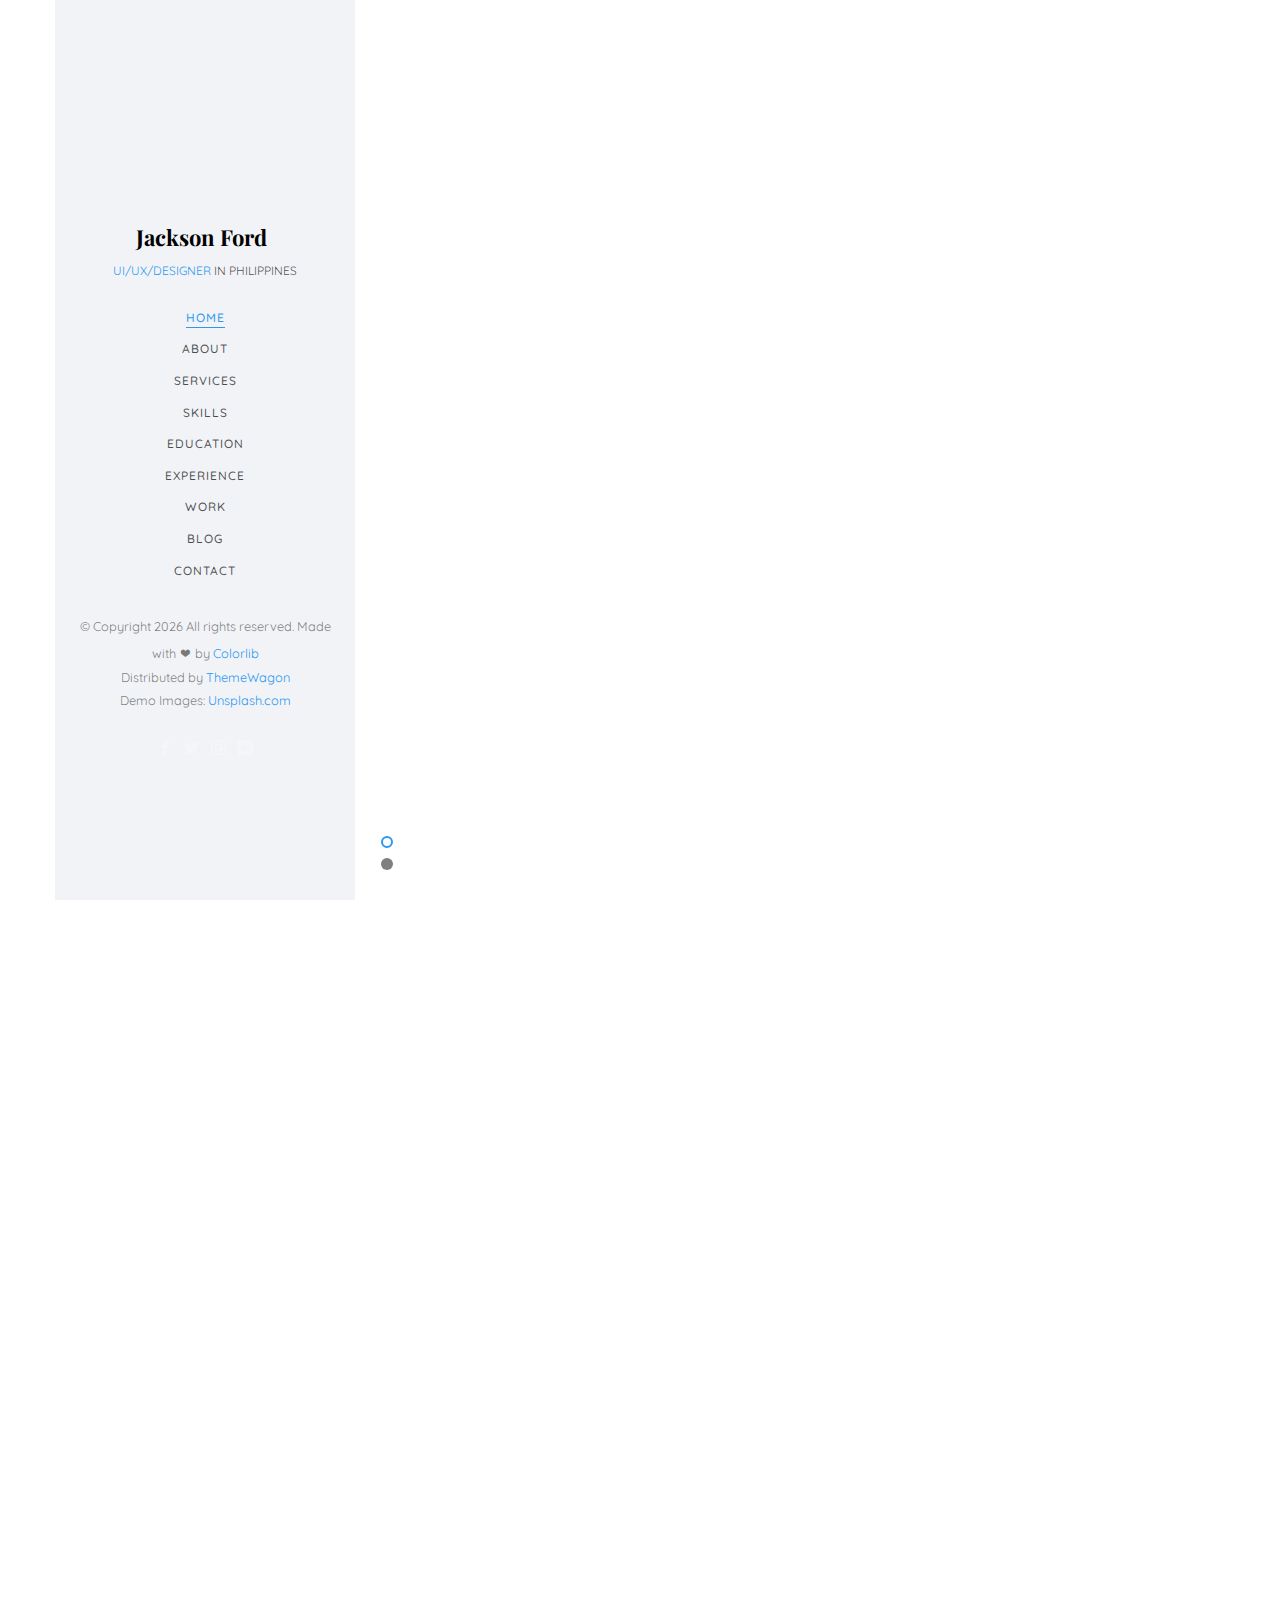
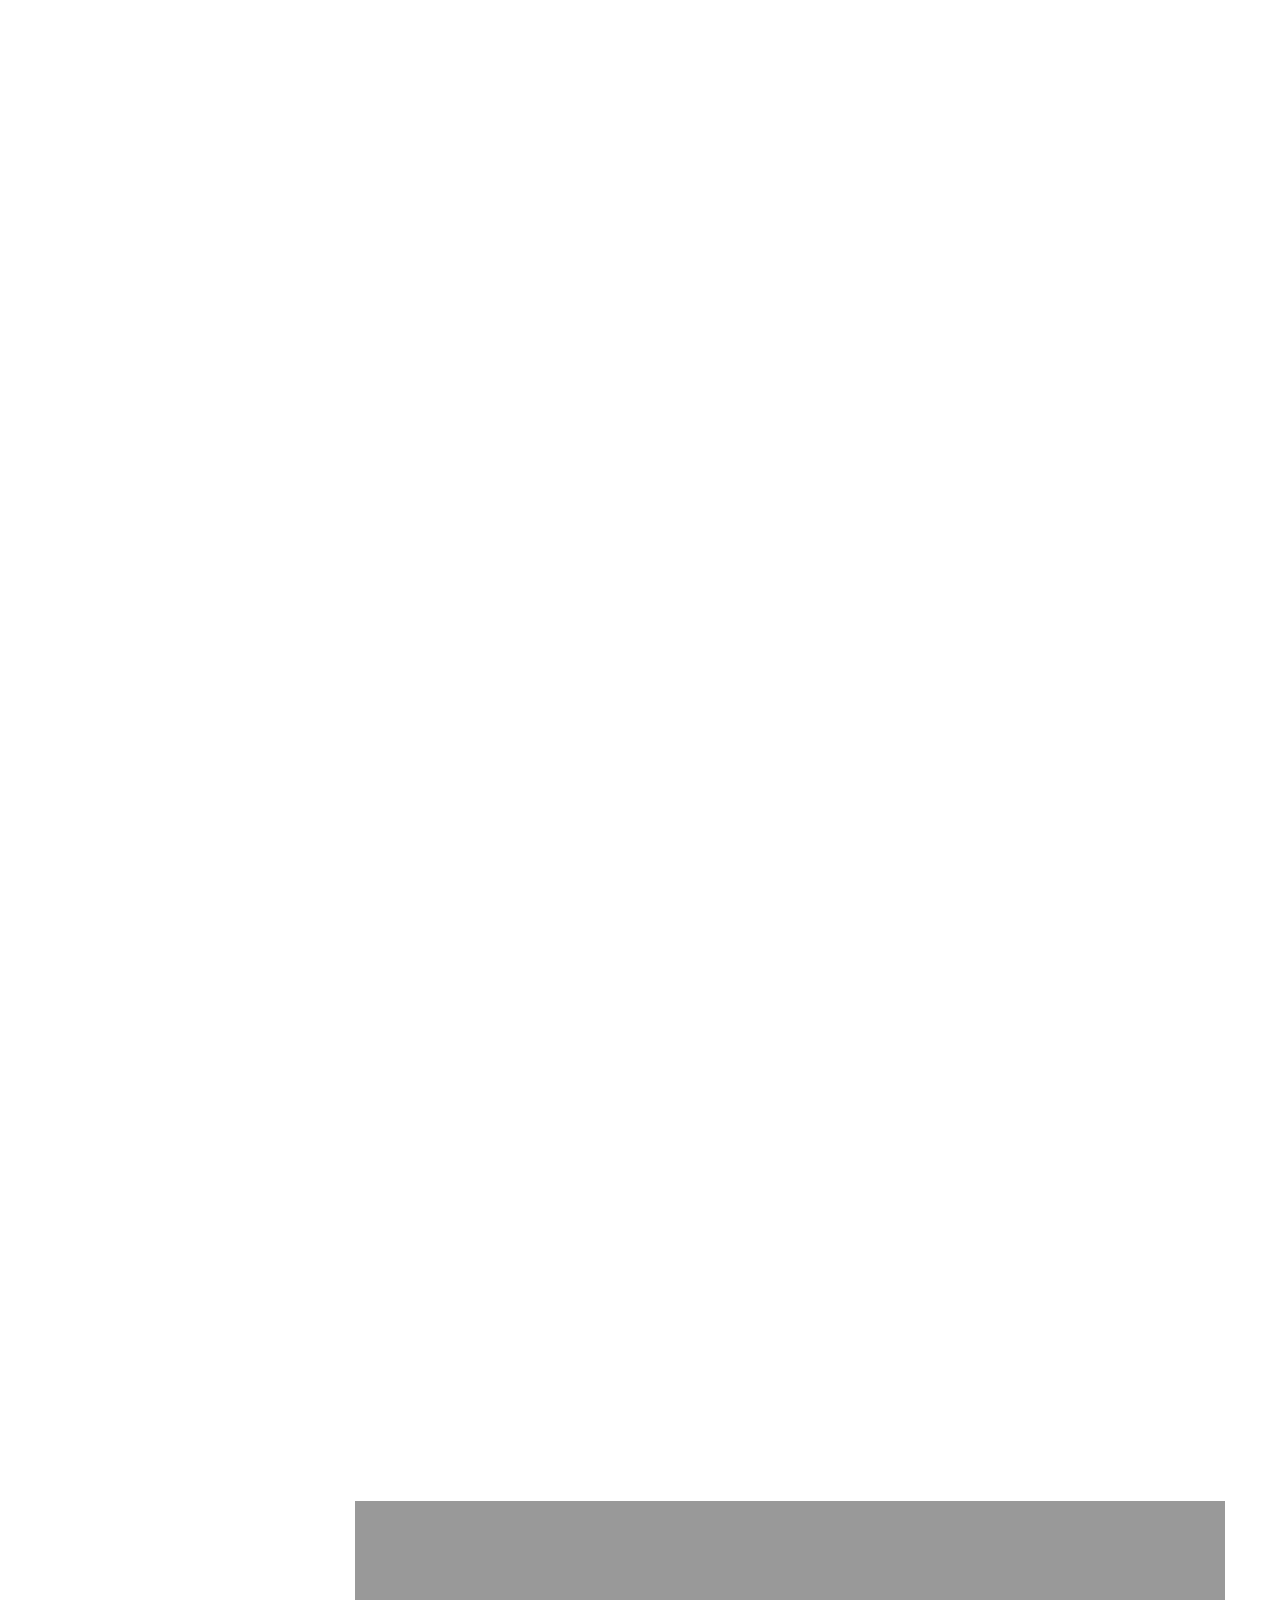
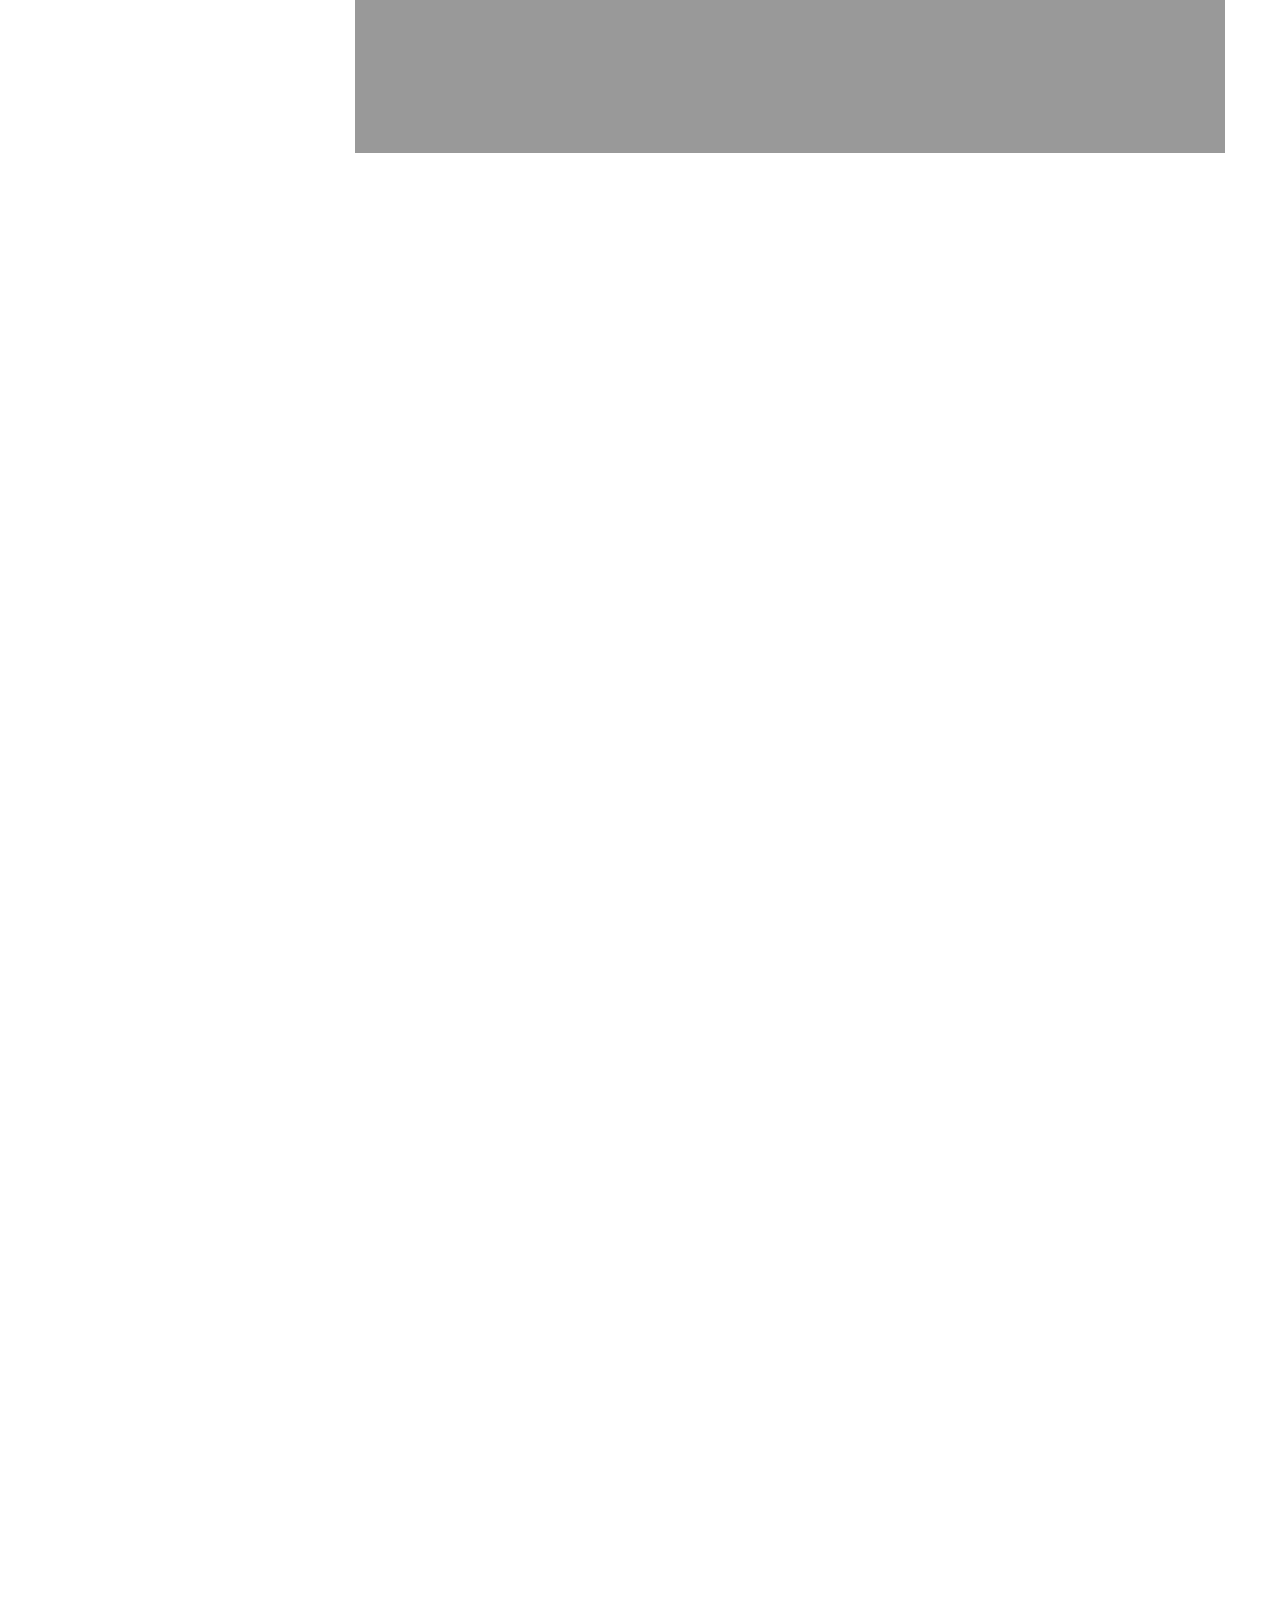
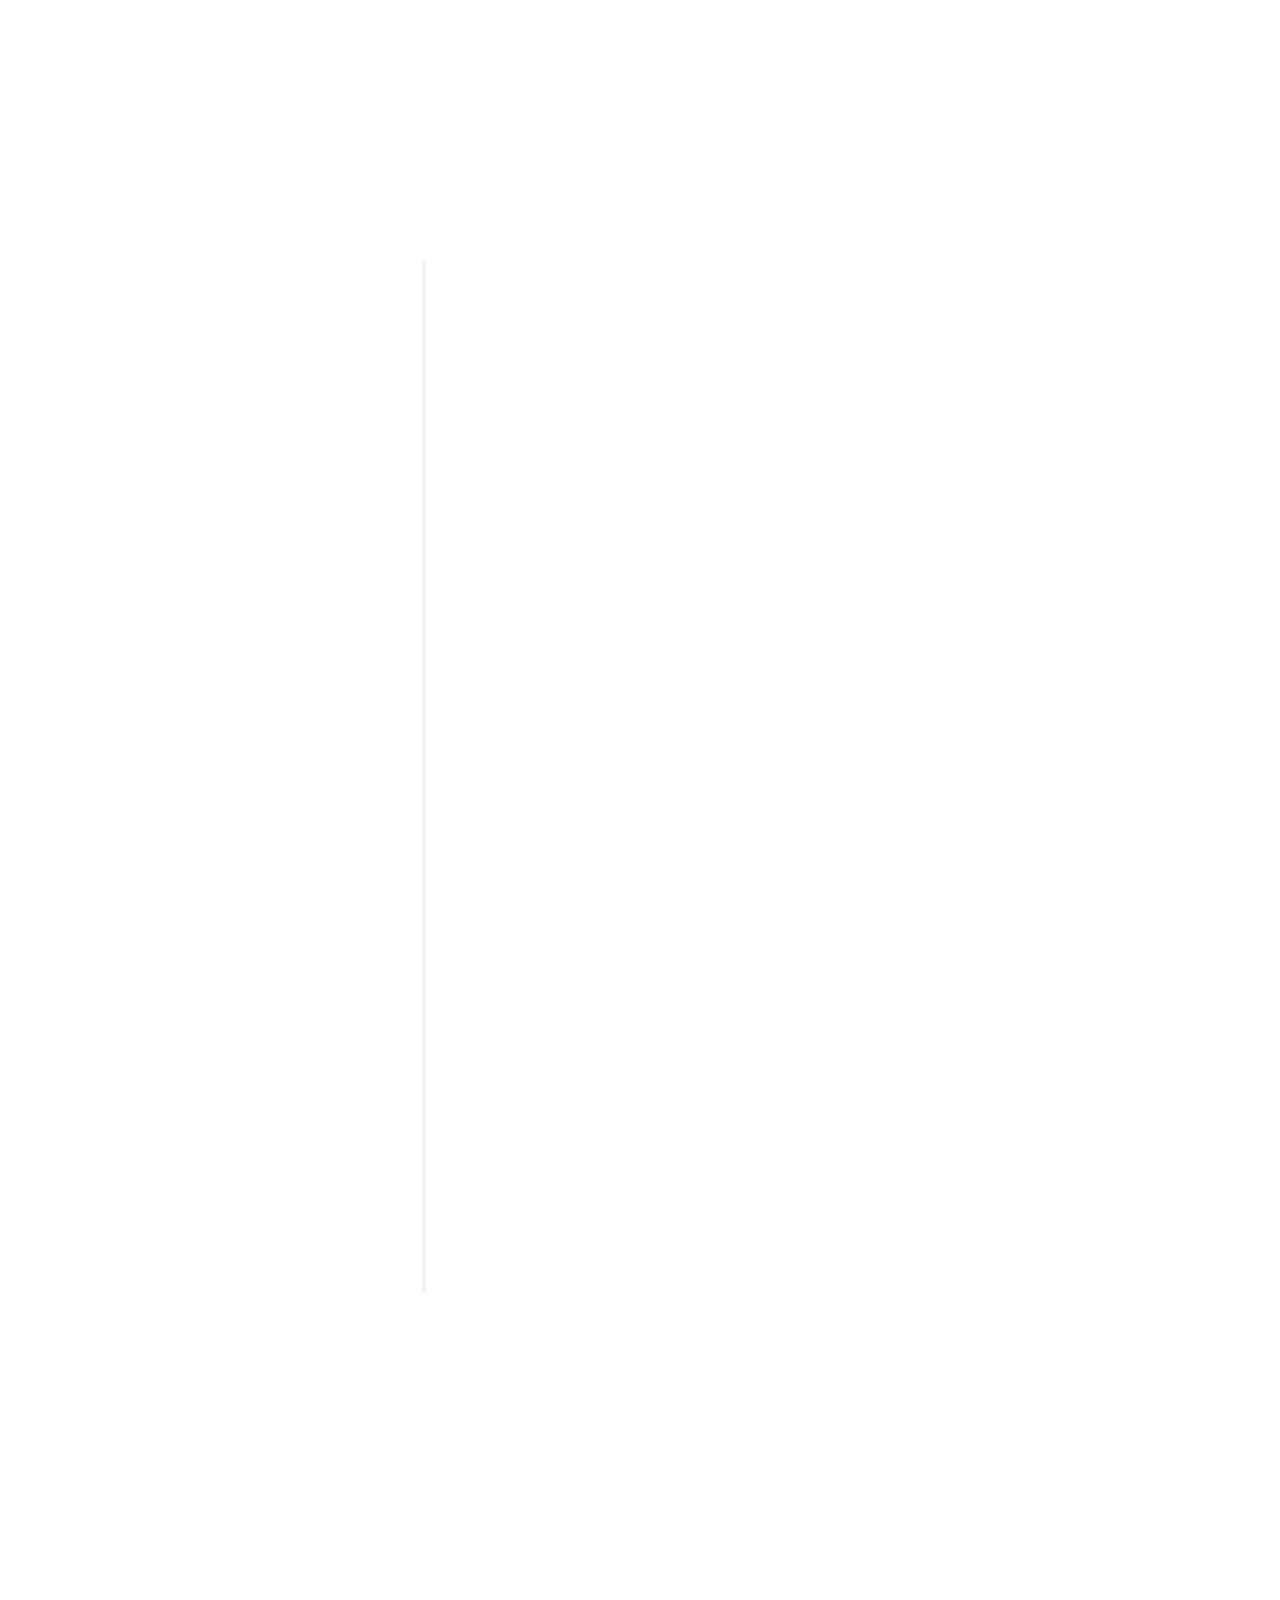
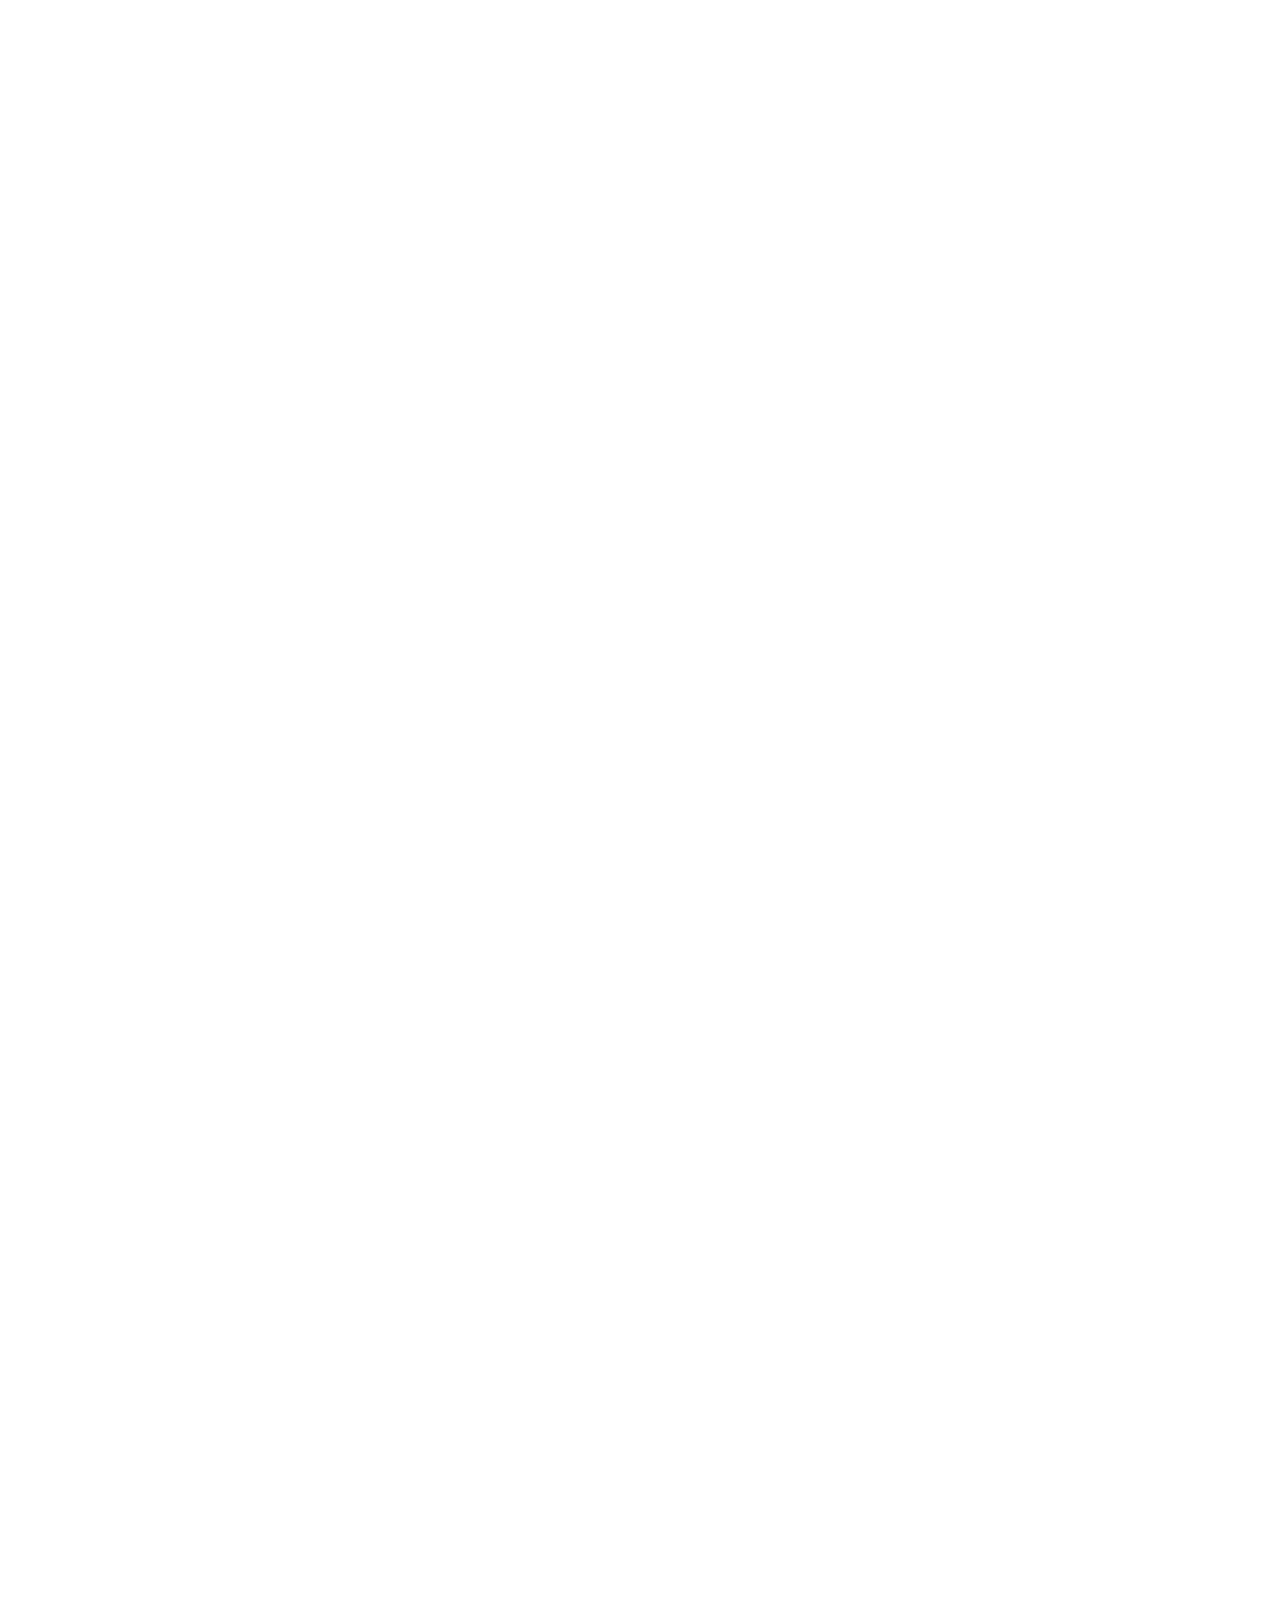
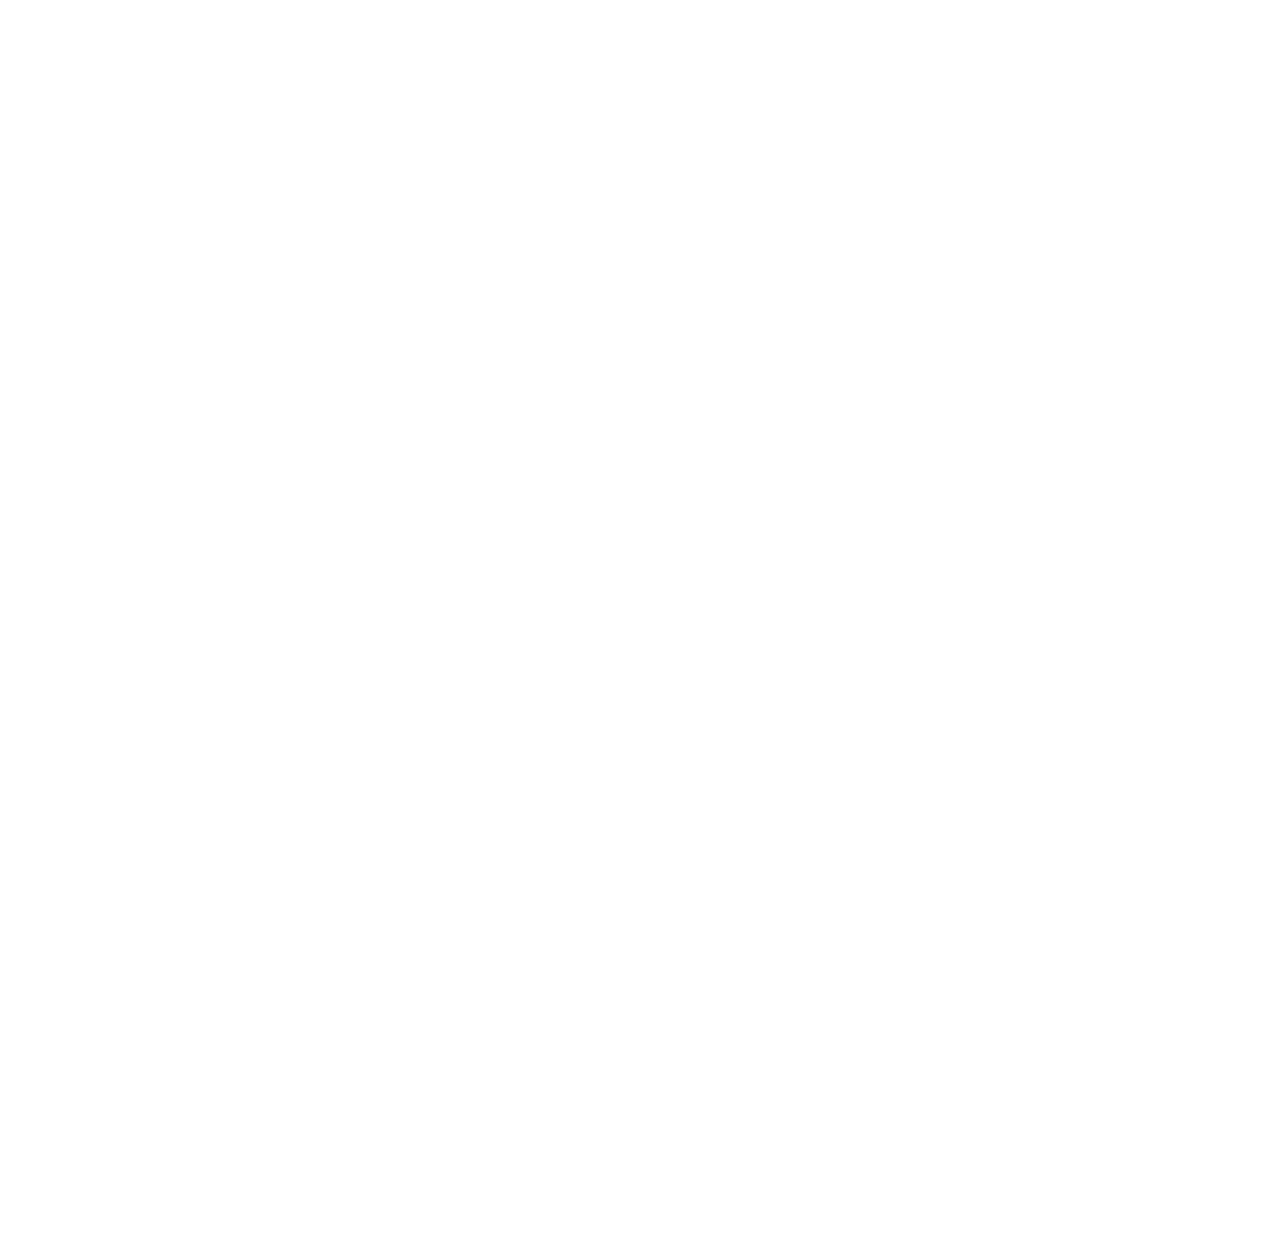
==== Web/Templates/portfolio.html @ cca12e63 "백준 4일차 문제풀이" ====
<!DOCTYPE HTML>
<html>
	<head>
	<meta charset="utf-8">
	<meta http-equiv="X-UA-Compatible" content="IE=edge">
	<title>Jackson Template</title>
	<meta name="viewport" content="width=device-width, initial-scale=1">
	<meta name="description" content="" />
	<meta name="keywords" content="" />
	<meta name="author" content="" />

  <!-- Facebook and Twitter integration -->
	<meta property="og:title" content=""/>
	<meta property="og:image" content=""/>
	<meta property="og:url" content=""/>
	<meta property="og:site_name" content=""/>
	<meta property="og:description" content=""/>
	<meta name="twitter:title" content="" />
	<meta name="twitter:image" content="" />
	<meta name="twitter:url" content="" />
	<meta name="twitter:card" content="" />

	<!-- Place favicon.ico and apple-touch-icon.png in the root directory -->
	<link rel="shortcut icon" href="favicon.ico">

	<link href="https://fonts.googleapis.com/css?family=Quicksand:300,400,500,700" rel="stylesheet">
	<link href="https://fonts.googleapis.com/css?family=Playfair+Display:400,400i,700" rel="stylesheet">
	
	<!-- Animate.css -->
	<link rel="stylesheet" href="../Static/css/animate.css">
	<!-- Icomoon Icon Fonts-->
	<link rel="stylesheet" href="../Static/css/icomoon.css">
	<!-- Bootstrap  -->
	<link rel="stylesheet" href="../Static/css/bootstrap.css">
	<!-- Flexslider  -->
	<link rel="stylesheet" href="../Static/css/flexslider.css">
	<!-- Flaticons  -->
	<link rel="stylesheet" href="../Static/fonts/flaticon/font/flaticon.css">
	<!-- Owl Carousel -->
	<link rel="stylesheet" href="../Static/css/owl.carousel.min.css">
	<link rel="stylesheet" href="../Static/css/owl.theme.default.min.css">
	<!-- Theme style  -->
	<link rel="stylesheet" href="../Static/css/style.css">

	<!-- Modernizr JS -->
	<script src="../Static/js/modernizr-2.6.2.min.js"></script>
	<!-- FOR IE9 below -->
	<!--[if lt IE 9]>
	<script src="js/respond.min.js"></script>
	<![endif]-->

	</head>
	<body>
	<div id="colorlib-page">
		<div class="container-wrap">
		<a href="#" class="js-colorlib-nav-toggle colorlib-nav-toggle" data-toggle="collapse" data-target="#navbar" aria-expanded="false" aria-controls="navbar"><i></i></a>
		<aside id="colorlib-aside" role="complementary" class="border js-fullheight">
			<div class="text-center">
				<div class="author-img" style="background-image: url(images/about.jpg);"></div>
				<h1 id="colorlib-logo"><a href="index.html">Jackson Ford</a></h1>
				<span class="position"><a href="#">UI/UX/Designer</a> in Philippines</span>
			</div>
			<nav id="colorlib-main-menu" role="navigation" class="navbar">
				<div id="navbar" class="collapse">
					<ul>
						<li class="active"><a href="#" data-nav-section="home">Home</a></li>
						<li><a href="#" data-nav-section="about">About</a></li>
						<li><a href="#" data-nav-section="services">Services</a></li>
						<li><a href="#" data-nav-section="skills">Skills</a></li>
						<li><a href="#" data-nav-section="education">Education</a></li>
						<li><a href="#" data-nav-section="experience">Experience</a></li>
						<li><a href="#" data-nav-section="work">Work</a></li>
						<li><a href="#" data-nav-section="blog">Blog</a></li>
						<li><a href="#" data-nav-section="contact">Contact</a></li>
					</ul>
				</div>
			</nav>

			<div class="colorlib-footer">
				<p><small>&copy; <!-- Link back to Colorlib can't be removed. Template is licensed under CC BY 3.0. -->
Copyright <script>document.write(new Date().getFullYear());</script> All rights reserved. Made with <i class="icon-heart" aria-hidden="true"></i> by <a href="https://colorlib.com" target="_blank">Colorlib</a>
<!-- Link back to Colorlib can't be removed. Template is licensed under CC BY 3.0. --> </span> <span>Distributed by <a href="https://themewagon.com" target="_blank">ThemeWagon</a></span> <span>Demo Images: <a href="https://unsplash.com/" target="_blank">Unsplash.com</a></span></small></p>
				<ul>
					<li><a href="#"><i class="icon-facebook2"></i></a></li>
					<li><a href="#"><i class="icon-twitter2"></i></a></li>
					<li><a href="#"><i class="icon-instagram"></i></a></li>
					<li><a href="#"><i class="icon-linkedin2"></i></a></li>
				</ul>
			</div>

		</aside>

		<div id="colorlib-main">
			<section id="colorlib-hero" class="js-fullheight" data-section="home">
				<div class="flexslider js-fullheight">
					<ul class="slides">
				   	<li style="background-image: url(images/img_bg_1.jpg);">
				   		<div class="overlay"></div>
				   		<div class="container-fluid">
				   			<div class="row">
					   			<div class="col-md-6 col-md-offset-3 col-md-pull-3 col-sm-12 col-xs-12 js-fullheight slider-text">
					   				<div class="slider-text-inner js-fullheight">
					   					<div class="desc">
						   					<h1>Hi! <br>I'm Jackson</h1>
						   					<h2>100% html5 bootstrap templates Made by <a href="https://colorlib.com/" target="_blank">colorlib.com</a></h2>
												<p><a class="btn btn-primary btn-learn">Download CV <i class="icon-download4"></i></a></p>
											</div>
					   				</div>
					   			</div>
					   		</div>
				   		</div>
				   	</li>
				   	<li style="background-image: url(images/img_bg_2.jpg);">
				   		<div class="overlay"></div>
				   		<div class="container-fluid">
				   			<div class="row">
					   			<div class="col-md-6 col-md-offset-3 col-md-pull-3 col-sm-12 col-xs-12 js-fullheight slider-text">
					   				<div class="slider-text-inner">
					   					<div class="desc">
						   					<h1>I am <br>a Designer</h1>
												<h2>100% html5 bootstrap templates Made by <a href="https://colorlib.com/" target="_blank">colorlib.com</a></h2>
												<p><a class="btn btn-primary btn-learn">View Portfolio <i class="icon-briefcase3"></i></a></p>
											</div>
					   				</div>
					   			</div>
					   		</div>
				   		</div>
				   	</li>
				  	</ul>
			  	</div>
			</section>

			<section class="colorlib-about" data-section="about">
				<div class="colorlib-narrow-content">
					<div class="row">
						<div class="col-md-12">
							<div class="row row-bottom-padded-sm animate-box" data-animate-effect="fadeInLeft">
								<div class="col-md-12">
									<div class="about-desc">
										<span class="heading-meta">About Us</span>
										<h2 class="colorlib-heading">Who Am I?</h2>
										<p><strong>Hi I'm Jackson Ford</strong> On her way she met a copy. The copy warned the Little Blind Text, that where it came from it would have been rewritten a thousand times and everything that was left from its origin would be the word "and" and the Little Blind Text should turn around and return to its own, safe country.</p>
										<p>Even the all-powerful Pointing has no control about the blind texts it is an almost unorthographic life One day however a small line of blind text by the name of Lorem Ipsum decided to leave for the far World of Grammar.</p>
									</div>
								</div>
							</div>
							<div class="row">
								<div class="col-md-3 animate-box" data-animate-effect="fadeInLeft">
									<div class="services color-1">
										<span class="icon2"><i class="icon-bulb"></i></span>
										<h3>Graphic Design</h3>
									</div>
								</div>
								<div class="col-md-3 animate-box" data-animate-effect="fadeInRight">
									<div class="services color-2">
										<span class="icon2"><i class="icon-globe-outline"></i></span>
										<h3>Web Design</h3>
									</div>
								</div>
								<div class="col-md-3 animate-box" data-animate-effect="fadeInTop">
									<div class="services color-3">
										<span class="icon2"><i class="icon-data"></i></span>
										<h3>Software</h3>
									</div>
								</div>
								<div class="col-md-3 animate-box" data-animate-effect="fadeInBottom">
									<div class="services color-4">
										<span class="icon2"><i class="icon-phone3"></i></span>
										<h3>Application</h3>
									</div>
								</div>
							</div>
							<div class="row">
								<div class="col-md-12 animate-box" data-animate-effect="fadeInLeft">
									<div class="hire">
										<h2>I am happy to know you <br>that 300+ projects done sucessfully!</h2>
										<a href="#" class="btn-hire">Hire me</a>
									</div>
								</div>
							</div>
						</div>
					</div>
				</div>
			</section>


			
			<section class="colorlib-services" data-section="services">
				<div class="colorlib-narrow-content">
					<div class="row">
						<div class="col-md-6 col-md-offset-3 col-md-pull-3 animate-box" data-animate-effect="fadeInLeft">
							<span class="heading-meta">What I do?</span>
							<h2 class="colorlib-heading">Here are some of my expertise</h2>
						</div>
					</div>
					<div class="row row-pt-md">
						<div class="col-md-4 text-center animate-box">
							<div class="services color-1">
								<span class="icon">
									<i class="icon-bulb"></i>
								</span>
								<div class="desc">
									<h3>Innovative Ideas</h3>
									<p>Separated they live in Bookmarksgrove right at the coast of the Semantics</p>
								</div>
							</div>
						</div>
						<div class="col-md-4 text-center animate-box">
							<div class="services color-2">
								<span class="icon">
									<i class="icon-data"></i>
								</span>
								<div class="desc">
									<h3>Software</h3>
									<p>Separated they live in Bookmarksgrove right at the coast of the Semantics</p>
								</div>
							</div>
						</div>
						<div class="col-md-4 text-center animate-box">
							<div class="services color-3">
								<span class="icon">
									<i class="icon-phone3"></i>
								</span>
								<div class="desc">
									<h3>Application</h3>
									<p>Separated they live in Bookmarksgrove right at the coast of the Semantics</p>
								</div>
							</div>
						</div>
						<div class="col-md-4 text-center animate-box">
							<div class="services color-4">
								<span class="icon">
									<i class="icon-layers2"></i>
								</span>
								<div class="desc">
									<h3>Graphic Design</h3>
									<p>Separated they live in Bookmarksgrove right at the coast of the Semantics</p>
								</div>
							</div>
						</div>
						<div class="col-md-4 text-center animate-box">
							<div class="services color-5">
								<span class="icon">
									<i class="icon-data"></i>
								</span>
								<div class="desc">
									<h3>Software</h3>
									<p>Separated they live in Bookmarksgrove right at the coast of the Semantics</p>
								</div>
							</div>
						</div>
						<div class="col-md-4 text-center animate-box">
							<div class="services color-6">
								<span class="icon">
									<i class="icon-phone3"></i>
								</span>
								<div class="desc">
									<h3>Application</h3>
									<p>Separated they live in Bookmarksgrove right at the coast of the Semantics</p>
								</div>
							</div>
						</div>
					</div>
				</div>
			</section>
			
			<div id="colorlib-counter" class="colorlib-counters" style="background-image: url(images/cover_bg_1.jpg);" data-stellar-background-ratio="0.5">
				<div class="overlay"></div>
				<div class="colorlib-narrow-content">
					<div class="row">
					</div>
					<div class="row">
						<div class="col-md-3 text-center animate-box">
							<span class="colorlib-counter js-counter" data-from="0" data-to="309" data-speed="5000" data-refresh-interval="50"></span>
							<span class="colorlib-counter-label">Cups of coffee</span>
						</div>
						<div class="col-md-3 text-center animate-box">
							<span class="colorlib-counter js-counter" data-from="0" data-to="356" data-speed="5000" data-refresh-interval="50"></span>
							<span class="colorlib-counter-label">Projects</span>
						</div>
						<div class="col-md-3 text-center animate-box">
							<span class="colorlib-counter js-counter" data-from="0" data-to="30" data-speed="5000" data-refresh-interval="50"></span>
							<span class="colorlib-counter-label">Clients</span>
						</div>
						<div class="col-md-3 text-center animate-box">
							<span class="colorlib-counter js-counter" data-from="0" data-to="10" data-speed="5000" data-refresh-interval="50"></span>
							<span class="colorlib-counter-label">Partners</span>
						</div>
					</div>
				</div>
			</div>

			<section class="colorlib-skills" data-section="skills">
				<div class="colorlib-narrow-content">
					<div class="row">
						<div class="col-md-6 col-md-offset-3 col-md-pull-3 animate-box" data-animate-effect="fadeInLeft">
							<span class="heading-meta">My Specialty</span>
							<h2 class="colorlib-heading animate-box">My Skills</h2>
						</div>
					</div>
					<div class="row">
						<div class="col-md-12 animate-box" data-animate-effect="fadeInLeft">
							<p>The Big Oxmox advised her not to do so, because there were thousands of bad Commas, wild Question Marks and devious Semikoli, but the Little Blind Text didn’t listen. She packed her seven versalia, put her initial into the belt and made herself on the way.</p>
						</div>
						<div class="col-md-6 animate-box" data-animate-effect="fadeInLeft">
							<div class="progress-wrap">
								<h3>Photoshop</h3>
								<div class="progress">
								 	<div class="progress-bar color-1" role="progressbar" aria-valuenow="75"
								  	aria-valuemin="0" aria-valuemax="100" style="width:75%">
								    <span>75%</span>
								  	</div>
								</div>
							</div>
						</div>
						<div class="col-md-6 animate-box" data-animate-effect="fadeInRight">
							<div class="progress-wrap">
								<h3>jQuery</h3>
								<div class="progress">
								 	<div class="progress-bar color-2" role="progressbar" aria-valuenow="60"
								  	aria-valuemin="0" aria-valuemax="100" style="width:60%">
								    <span>60%</span>
								  	</div>
								</div>
							</div>
						</div>
						<div class="col-md-6 animate-box" data-animate-effect="fadeInLeft">
							<div class="progress-wrap">
								<h3>HTML5</h3>
								<div class="progress">
								 	<div class="progress-bar color-3" role="progressbar" aria-valuenow="85"
								  	aria-valuemin="0" aria-valuemax="100" style="width:85%">
								    <span>85%</span>
								  	</div>
								</div>
							</div>
						</div>
						<div class="col-md-6 animate-box" data-animate-effect="fadeInRight">
							<div class="progress-wrap">
								<h3>CSS3</h3>
								<div class="progress">
								 	<div class="progress-bar color-4" role="progressbar" aria-valuenow="90"
								  	aria-valuemin="0" aria-valuemax="100" style="width:90%">
								    <span>90%</span>
								  	</div>
								</div>
							</div>
						</div>
						<div class="col-md-6 animate-box" data-animate-effect="fadeInLeft">
							<div class="progress-wrap">
								<h3>WordPress</h3>
								<div class="progress">
								 	<div class="progress-bar color-5" role="progressbar" aria-valuenow="70"
								  	aria-valuemin="0" aria-valuemax="100" style="width:70%">
								    <span>70%</span>
								  	</div>
								</div>
							</div>
						</div>
						<div class="col-md-6 animate-box" data-animate-effect="fadeInRight">
							<div class="progress-wrap">
								<h3>SEO</h3>
								<div class="progress">
								 	<div class="progress-bar color-6" role="progressbar" aria-valuenow="80"
								  	aria-valuemin="0" aria-valuemax="100" style="width:80%">
								    <span>80%</span>
								  	</div>
								</div>
							</div>
						</div>
					</div>
				</div>
			</section>

			<section class="colorlib-education" data-section="education">
				<div class="colorlib-narrow-content">
					<div class="row">
						<div class="col-md-6 col-md-offset-3 col-md-pull-3 animate-box" data-animate-effect="fadeInLeft">
							<span class="heading-meta">Education</span>
							<h2 class="colorlib-heading animate-box">Education</h2>
						</div>
					</div>
					<div class="row">
						<div class="col-md-12 animate-box" data-animate-effect="fadeInLeft">
							<div class="fancy-collapse-panel">
								<div class="panel-group" id="accordion" role="tablist" aria-multiselectable="true">
									<div class="panel panel-default">
									    <div class="panel-heading" role="tab" id="headingOne">
									        <h4 class="panel-title">
									            <a data-toggle="collapse" data-parent="#accordion" href="#collapseOne" aria-expanded="true" aria-controls="collapseOne">Master Degree Graphic Design
									            </a>
									        </h4>
									    </div>
									    <div id="collapseOne" class="panel-collapse collapse in" role="tabpanel" aria-labelledby="headingOne">
									         <div class="panel-body">
									            <div class="row">
										      		<div class="col-md-6">
										      			<p>Far far away, behind the word mountains, far from the countries Vokalia and Consonantia, there live the blind texts. </p>
										      		</div>
										      		<div class="col-md-6">
										      			<p>Separated they live in Bookmarksgrove right at the coast of the Semantics, a large language ocean.</p>
										      		</div>
										      	</div>
									         </div>
									    </div>
									</div>
									<div class="panel panel-default">
									    <div class="panel-heading" role="tab" id="headingTwo">
									        <h4 class="panel-title">
									            <a class="collapsed" data-toggle="collapse" data-parent="#accordion" href="#collapseTwo" aria-expanded="false" aria-controls="collapseTwo">Bachelor Degree of Computer Science
									            </a>
									        </h4>
									    </div>
									    <div id="collapseTwo" class="panel-collapse collapse" role="tabpanel" aria-labelledby="headingTwo">
									        <div class="panel-body">
									            <p>Far far away, behind the word <strong>mountains</strong>, far from the countries Vokalia and Consonantia, there live the blind texts. Separated they live in Bookmarksgrove right at the coast of the Semantics, a large language ocean.</p>
													<ul>
														<li>Separated they live in Bookmarksgrove right</li>
														<li>Separated they live in Bookmarksgrove right</li>
													</ul>
									        </div>
									    </div>
									</div>
									<div class="panel panel-default">
									    <div class="panel-heading" role="tab" id="headingThree">
									        <h4 class="panel-title">
									            <a class="collapsed" data-toggle="collapse" data-parent="#accordion" href="#collapseThree" aria-expanded="false" aria-controls="collapseThree">Diploma in Information Technology
									            </a>
									        </h4>
									    </div>
									    <div id="collapseThree" class="panel-collapse collapse" role="tabpanel" aria-labelledby="headingThree">
									        <div class="panel-body">
									            <p>Far far away, behind the word <strong>mountains</strong>, far from the countries Vokalia and Consonantia, there live the blind texts. Separated they live in Bookmarksgrove right at the coast of the Semantics, a large language ocean.</p>	
									        </div>
									    </div>
									</div>

									<div class="panel panel-default">
									    <div class="panel-heading" role="tab" id="headingFour">
									        <h4 class="panel-title">
									            <a class="collapsed" data-toggle="collapse" data-parent="#accordion" href="#collapseFour" aria-expanded="false" aria-controls="collapseFour">Diploma in Information Technology
									            </a>
									        </h4>
									    </div>
									    <div id="collapseFour" class="panel-collapse collapse" role="tabpanel" aria-labelledby="headingFour">
									        <div class="panel-body">
									            <p>Far far away, behind the word <strong>mountains</strong>, far from the countries Vokalia and Consonantia, there live the blind texts. Separated they live in Bookmarksgrove right at the coast of the Semantics, a large language ocean.</p>	
									        </div>
									    </div>
									</div>

									<div class="panel panel-default">
									    <div class="panel-heading" role="tab" id="headingFive">
									        <h4 class="panel-title">
									            <a class="collapsed" data-toggle="collapse" data-parent="#accordion" href="#collapseFive" aria-expanded="false" aria-controls="collapseFive">High School Secondary Education
									            </a>
									        </h4>
									    </div>
									    <div id="collapseFive" class="panel-collapse collapse" role="tabpanel" aria-labelledby="headingFive">
									        <div class="panel-body">
									            <p>Far far away, behind the word <strong>mountains</strong>, far from the countries Vokalia and Consonantia, there live the blind texts. Separated they live in Bookmarksgrove right at the coast of the Semantics, a large language ocean.</p>	
									        </div>
									    </div>
									</div>
								</div>
							</div>
						</div>
					</div>
				</div>
			</section>

			<section class="colorlib-experience" data-section="experience">
				<div class="colorlib-narrow-content">
					<div class="row">
						<div class="col-md-6 col-md-offset-3 col-md-pull-3 animate-box" data-animate-effect="fadeInLeft">
							<span class="heading-meta">Experience</span>
							<h2 class="colorlib-heading animate-box">Work Experience</h2>
						</div>
					</div>
					<div class="row">
						<div class="col-md-12">
				         <div class="timeline-centered">
					         <article class="timeline-entry animate-box" data-animate-effect="fadeInLeft">
					            <div class="timeline-entry-inner">

					               <div class="timeline-icon color-1">
					                  <i class="icon-pen2"></i>
					               </div>

					               <div class="timeline-label">
					                  <h2><a href="#">Full Stack Developer</a> <span>2017-2018</span></h2>
					                  <p>Tolerably earnestly middleton extremely distrusts she boy now not. Add and offered prepare how cordial two promise. Greatly who affixed suppose but enquire compact prepare all put. Added forth chief trees but rooms think may.</p>
					               </div>
					            </div>
					         </article>


					         <article class="timeline-entry animate-box" data-animate-effect="fadeInRight">
					            <div class="timeline-entry-inner">
					               <div class="timeline-icon color-2">
					                  <i class="icon-pen2"></i>
					               </div>
					               <div class="timeline-label">
					               	<h2><a href="#">Front End Developer at Google Company</a> <span>2017-2018</span></h2>
					                  <p>Even the all-powerful Pointing has no control about the blind texts it is an almost unorthographic life One day however a small line of blind text by the name of Lorem Ipsum decided to leave for the far World of Grammar.</p>
					               </div>
					            </div>
					         </article>

					         <article class="timeline-entry animate-box" data-animate-effect="fadeInLeft">
					            <div class="timeline-entry-inner">
					               <div class="timeline-icon color-3">
					                  <i class="icon-pen2"></i>
					               </div>
					               <div class="timeline-label">
					               	<h2><a href="#">System Analyst</a> <span>2017-2018</span></h2>
					                  <p>Even the all-powerful Pointing has no control about the blind texts it is an almost unorthographic life One day however a small line of blind text by the name of Lorem Ipsum decided to leave for the far World of Grammar.</p>
					               </div>
					            </div>
					         </article>

					         <article class="timeline-entry animate-box" data-animate-effect="fadeInTop">
					            <div class="timeline-entry-inner">
					               <div class="timeline-icon color-4">
					                  <i class="icon-pen2"></i>
					               </div>
					               <div class="timeline-label">
					               	<h2><a href="#">Creative Designer</a> <span>2017-2018</span></h2>
					                  <p>Even the all-powerful Pointing has no control about the blind texts it is an almost unorthographic life One day however a small line of blind text by the name of Lorem Ipsum decided to leave for the far World of Grammar.</p>
					               </div>
					            </div>
					         </article>

					         <article class="timeline-entry animate-box" data-animate-effect="fadeInLeft">
					            <div class="timeline-entry-inner">
					               <div class="timeline-icon color-5">
					                  <i class="icon-pen2"></i>
					               </div>
					               <div class="timeline-label">
					               	<h2><a href="#">UI/UX Designer at Envato</a> <span>2017-2018</span></h2>
					                  <p>Even the all-powerful Pointing has no control about the blind texts it is an almost unorthographic life One day however a small line of blind text by the name of Lorem Ipsum decided to leave for the far World of Grammar.</p>
					               </div>
					            </div>
					         </article>

					         <article class="timeline-entry begin animate-box" data-animate-effect="fadeInBottom">
					            <div class="timeline-entry-inner">
					               <div class="timeline-icon color-none">
					               </div>
					            </div>
					         </article>
					      </div>
					   </div>
				   </div>
				</div>
			</section>

			<section class="colorlib-work" data-section="work">
				<div class="colorlib-narrow-content">
					<div class="row">
						<div class="col-md-6 col-md-offset-3 col-md-pull-3 animate-box" data-animate-effect="fadeInLeft">
							<span class="heading-meta">My Work</span>
							<h2 class="colorlib-heading animate-box">Recent Work</h2>
						</div>
					</div>
					<div class="row row-bottom-padded-sm animate-box" data-animate-effect="fadeInLeft">
						<div class="col-md-12">
							<p class="work-menu"><span><a href="#" class="active">Graphic Design</a></span> <span><a href="#">Web Design</a></span> <span><a href="#">Software</a></span> <span><a href="#">Apps</a></span></p>
						</div>
					</div>
					<div class="row">
						<div class="col-md-6 animate-box" data-animate-effect="fadeInLeft">
							<div class="project" style="background-image: url(images/img-1.jpg);">
								<div class="desc">
									<div class="con">
										<h3><a href="work.html">Work 01</a></h3>
										<span>Website</span>
										<p class="icon">
											<span><a href="#"><i class="icon-share3"></i></a></span>
											<span><a href="#"><i class="icon-eye"></i> 100</a></span>
											<span><a href="#"><i class="icon-heart"></i> 49</a></span>
										</p>
									</div>
								</div>
							</div>
						</div>
						<div class="col-md-6 animate-box" data-animate-effect="fadeInRight">
							<div class="project" style="background-image: url(images/img-2.jpg);">
								<div class="desc">
									<div class="con">
										<h3><a href="work.html">Work 02</a></h3>
										<span>Animation</span>
										<p class="icon">
											<span><a href="#"><i class="icon-share3"></i></a></span>
											<span><a href="#"><i class="icon-eye"></i> 100</a></span>
											<span><a href="#"><i class="icon-heart"></i> 49</a></span>
										</p>
									</div>
								</div>
							</div>
						</div>
						<div class="col-md-6 animate-box" data-animate-effect="fadeInTop">
							<div class="project" style="background-image: url(images/img-3.jpg);">
								<div class="desc">
									<div class="con">
										<h3><a href="work.html">Work 03</a></h3>
										<span>Illustration</span>
										<p class="icon">
											<span><a href="#"><i class="icon-share3"></i></a></span>
											<span><a href="#"><i class="icon-eye"></i> 100</a></span>
											<span><a href="#"><i class="icon-heart"></i> 49</a></span>
										</p>
									</div>
								</div>
							</div>
						</div>
						<div class="col-md-6 animate-box" data-animate-effect="fadeInBottom">
							<div class="project" style="background-image: url(images/img-4.jpg);">
								<div class="desc">
									<div class="con">
										<h3><a href="work.html">Work 04</a></h3>
										<span>Application</span>
										<p class="icon">
											<span><a href="#"><i class="icon-share3"></i></a></span>
											<span><a href="#"><i class="icon-eye"></i> 100</a></span>
											<span><a href="#"><i class="icon-heart"></i> 49</a></span>
										</p>
									</div>
								</div>
							</div>
						</div>
						<div class="col-md-6 animate-box" data-animate-effect="fadeInLeft">
							<div class="project" style="background-image: url(images/img-5.jpg);">
								<div class="desc">
									<div class="con">
										<h3><a href="work.html">Work 05</a></h3>
										<span>Graphic, Logo</span>
										<p class="icon">
											<span><a href="#"><i class="icon-share3"></i></a></span>
											<span><a href="#"><i class="icon-eye"></i> 100</a></span>
											<span><a href="#"><i class="icon-heart"></i> 49</a></span>
										</p>
									</div>
								</div>
							</div>
						</div>
						<div class="col-md-6 animate-box" data-animate-effect="fadeInRight">
							<div class="project" style="background-image: url(images/img-6.jpg);">
								<div class="desc">
									<div class="con">
										<h3><a href="work.html">Work 06</a></h3>
										<span>Web Design</span>
										<p class="icon">
											<span><a href="#"><i class="icon-share3"></i></a></span>
											<span><a href="#"><i class="icon-eye"></i> 100</a></span>
											<span><a href="#"><i class="icon-heart"></i> 49</a></span>
										</p>
									</div>
								</div>
							</div>
						</div>
					</div>
					<div class="row">
						<div class="col-md-12 animate-box">
							<p><a href="#" class="btn btn-primary btn-lg btn-load-more">Load more <i class="icon-reload"></i></a></p>
						</div>
					</div>
				</div>
			</section>

			<section class="colorlib-blog" data-section="blog">
				<div class="colorlib-narrow-content">
					<div class="row">
						<div class="col-md-6 col-md-offset-3 col-md-pull-3 animate-box" data-animate-effect="fadeInLeft">
							<span class="heading-meta">Read</span>
							<h2 class="colorlib-heading">Recent Blog</h2>
						</div>
					</div>
					<div class="row">
						<div class="col-md-4 col-sm-6 animate-box" data-animate-effect="fadeInLeft">
							<div class="blog-entry">
								<a href="blog.html" class="blog-img"><img src="images/blog-1.jpg" class="img-responsive" alt="HTML5 Bootstrap Template by colorlib.com"></a>
								<div class="desc">
									<span><small>April 14, 2018 </small> | <small> Web Design </small> | <small> <i class="icon-bubble3"></i> 4</small></span>
									<h3><a href="blog.html">Renovating National Gallery</a></h3>
									<p>Separated they live in Bookmarksgrove right at the coast of the Semantics, a large language ocean.</p>
								</div>
							</div>
						</div>
						<div class="col-md-4 col-sm-6 animate-box" data-animate-effect="fadeInRight">
							<div class="blog-entry">
								<a href="blog.html" class="blog-img"><img src="images/blog-2.jpg" class="img-responsive" alt="HTML5 Bootstrap Template by colorlib.com"></a>
								<div class="desc">
									<span><small>April 14, 2018 </small> | <small> Web Design </small> | <small> <i class="icon-bubble3"></i> 4</small></span>
									<h3><a href="blog.html">Wordpress for a Beginner</a></h3>
									<p>Separated they live in Bookmarksgrove right at the coast of the Semantics, a large language ocean.</p>
								</div>
							</div>
						</div>
						<div class="col-md-4 col-sm-6 animate-box" data-animate-effect="fadeInLeft">
							<div class="blog-entry">
								<a href="blog.html" class="blog-img"><img src="images/blog-3.jpg" class="img-responsive" alt="HTML5 Bootstrap Template by colorlib.com"></a>
								<div class="desc">
									<span><small>April 14, 2018 </small> | <small> Inspiration </small> | <small> <i class="icon-bubble3"></i> 4</small></span>
									<h3><a href="blog.html">Make website from scratch</a></h3>
									<p>Separated they live in Bookmarksgrove right at the coast of the Semantics, a large language ocean.</p>
								</div>
							</div>
						</div>
					</div>
					<div class="row">
						<div class="col-md-12 animate-box">
							<p><a href="#" class="btn btn-primary btn-lg btn-load-more">Load more <i class="icon-reload"></i></a></p>
						</div>
					</div>
				</div>
			</section>

			<section class="colorlib-contact" data-section="contact">
				<div class="colorlib-narrow-content">
					<div class="row">
						<div class="col-md-6 col-md-offset-3 col-md-pull-3 animate-box" data-animate-effect="fadeInLeft">
							<span class="heading-meta">Get in Touch</span>
							<h2 class="colorlib-heading">Contact</h2>
						</div>
					</div>
					<div class="row">
						<div class="col-md-5">
							<div class="colorlib-feature colorlib-feature-sm animate-box" data-animate-effect="fadeInLeft">
								<div class="colorlib-icon">
									<i class="icon-globe-outline"></i>
								</div>
								<div class="colorlib-text">
									<p><a href="#">info@domain.com</a></p>
								</div>
							</div>

							<div class="colorlib-feature colorlib-feature-sm animate-box" data-animate-effect="fadeInLeft">
								<div class="colorlib-icon">
									<i class="icon-map"></i>
								</div>
								<div class="colorlib-text">
									<p>198 West 21th Street, Suite 721 New York NY 10016</p>
								</div>
							</div>

							<div class="colorlib-feature colorlib-feature-sm animate-box" data-animate-effect="fadeInLeft">
								<div class="colorlib-icon">
									<i class="icon-phone"></i>
								</div>
								<div class="colorlib-text">
									<p><a href="tel://">+123 456 7890</a></p>
								</div>
							</div>
						</div>
						<div class="col-md-7 col-md-push-1">
							<div class="row">
								<div class="col-md-10 col-md-offset-1 col-md-pull-1 animate-box" data-animate-effect="fadeInRight">
									<form action="">
										<div class="form-group">
											<input type="text" class="form-control" placeholder="Name">
										</div>
										<div class="form-group">
											<input type="text" class="form-control" placeholder="Email">
										</div>
										<div class="form-group">
											<input type="text" class="form-control" placeholder="Subject">
										</div>
										<div class="form-group">
											<textarea name="" id="message" cols="30" rows="7" class="form-control" placeholder="Message"></textarea>
										</div>
										<div class="form-group">
											<input type="submit" class="btn btn-primary btn-send-message" value="Send Message">
										</div>
									</form>
								</div>
								
							</div>
						</div>
					</div>
				</div>
			</section>

		</div><!-- end:colorlib-main -->
	</div><!-- end:container-wrap -->
	</div><!-- end:colorlib-page -->

	<!-- jQuery -->
	<script src="../Static/js/jquery.min.js"></script>
	<!-- jQuery Easing -->
	<script src="../Static/js/jquery.easing.1.3.js"></script>
	<!-- Bootstrap -->
	<script src="../Static/js/bootstrap.min.js"></script>
	<!-- Waypoints -->
	<script src="../Static/js/jquery.waypoints.min.js"></script>
	<!-- Flexslider -->
	<script src="../Static/js/jquery.flexslider-min.js"></script>
	<!-- Owl carousel -->
	<script src="../Static/js/owl.carousel.min.js"></script>
	<!-- Counters -->
	<script src="../Static/js/jquery.countTo.js"></script>
	
	
	<!-- MAIN JS -->
	<script src="../Static/js/main.js"></script>

	</body>
</html>
---- Web/Static/css/icomoon.css ----
@font-face {
  font-family: 'icomoon';
  src:  url('fonts/icomoon.eot?6py85u');
  src:  url('fonts/icomoon.eot?6py85u#iefix') format('embedded-opentype'),
    url('fonts/icomoon.ttf?6py85u') format('truetype'),
    url('fonts/icomoon.woff?6py85u') format('woff'),
    url('fonts/icomoon.svg?6py85u#icomoon') format('svg');
  font-weight: normal;
  font-style: normal;
}

[class^="icon-"], [class*=" icon-"] {
  /* use !important to prevent issues with browser extensions that change fonts */
  font-family: 'icomoon' !important;
  speak: none;
  font-style: normal;
  font-weight: normal;
  font-variant: normal;
  text-transform: none;
  line-height: 1;

  /* Better Font Rendering =========== */
  -webkit-font-smoothing: antialiased;
  -moz-osx-font-smoothing: grayscale;
}

.icon-times:before {
  content: "\e930";
}
.icon-tick:before {
  content: "\e931";
}
.icon-plus:before {
  content: "\e932";
}
.icon-minus:before {
  content: "\e933";
}
.icon-equals:before {
  content: "\e934";
}
.icon-divide:before {
  content: "\e935";
}
.icon-chevron-right:before {
  content: "\e936";
}
.icon-chevron-left:before {
  content: "\e937";
}
.icon-arrow-right-thick:before {
  content: "\e938";
}
.icon-arrow-left-thick:before {
  content: "\e939";
}
.icon-th-small:before {
  content: "\e93a";
}
.icon-th-menu:before {
  content: "\e93b";
}
.icon-th-list:before {
  content: "\e93c";
}
.icon-th-large:before {
  content: "\e93d";
}
.icon-home:before {
  content: "\e93e";
}
.icon-arrow-forward:before {
  content: "\e93f";
}
.icon-arrow-back:before {
  content: "\e940";
}
.icon-rss:before {
  content: "\e941";
}
.icon-location:before {
  content: "\e942";
}
.icon-link:before {
  content: "\e943";
}
.icon-image:before {
  content: "\e944";
}
.icon-arrow-up-thick:before {
  content: "\e945";
}
.icon-arrow-down-thick:before {
  content: "\e946";
}
.icon-starburst:before {
  content: "\e947";
}
.icon-starburst-outline:before {
  content: "\e948";
}
.icon-star3:before {
  content: "\e949";
}
.icon-flow-children:before {
  content: "\e94a";
}
.icon-export:before {
  content: "\e94b";
}
.icon-delete2:before {
  content: "\e94c";
}
.icon-delete-outline:before {
  content: "\e94d";
}
.icon-cloud-storage:before {
  content: "\e94e";
}
.icon-wi-fi:before {
  content: "\e94f";
}
.icon-heart:before {
  content: "\e950";
}
.icon-flash:before {
  content: "\e951";
}
.icon-cancel:before {
  content: "\e952";
}
.icon-backspace:before {
  content: "\e953";
}
.icon-attachment:before {
  content: "\e954";
}
.icon-arrow-move:before {
  content: "\e955";
}
.icon-warning:before {
  content: "\e956";
}
.icon-user:before {
  content: "\e957";
}
.icon-radar:before {
  content: "\e958";
}
.icon-lock-open:before {
  content: "\e959";
}
.icon-lock-closed:before {
  content: "\e95a";
}
.icon-location-arrow:before {
  content: "\e95b";
}
.icon-info:before {
  content: "\e95c";
}
.icon-user-delete:before {
  content: "\e95d";
}
.icon-user-add:before {
  content: "\e95e";
}
.icon-media-pause:before {
  content: "\e95f";
}
.icon-group:before {
  content: "\e960";
}
.icon-chart-pie:before {
  content: "\e961";
}
.icon-chart-line:before {
  content: "\e962";
}
.icon-chart-bar:before {
  content: "\e963";
}
.icon-chart-area:before {
  content: "\e964";
}
.icon-video:before {
  content: "\e965";
}
.icon-point-of-interest:before {
  content: "\e966";
}
.icon-infinity:before {
  content: "\e967";
}
.icon-globe:before {
  content: "\e968";
}
.icon-eye:before {
  content: "\e969";
}
.icon-cog:before {
  content: "\e96a";
}
.icon-camera:before {
  content: "\e96b";
}
.icon-upload:before {
  content: "\e96c";
}
.icon-scissors:before {
  content: "\e96d";
}
.icon-refresh:before {
  content: "\e96e";
}
.icon-pin:before {
  content: "\e96f";
}
.icon-key:before {
  content: "\e970";
}
.icon-info-large:before {
  content: "\e971";
}
.icon-eject:before {
  content: "\e972";
}
.icon-download:before {
  content: "\e973";
}
.icon-zoom:before {
  content: "\e974";
}
.icon-zoom-out:before {
  content: "\e975";
}
.icon-zoom-in:before {
  content: "\e976";
}
.icon-sort-numerically:before {
  content: "\e977";
}
.icon-sort-alphabetically:before {
  content: "\e978";
}
.icon-input-checked:before {
  content: "\e979";
}
.icon-calender:before {
  content: "\e97a";
}
.icon-world2:before {
  content: "\e97b";
}
.icon-notes:before {
  content: "\e97c";
}
.icon-code:before {
  content: "\e97d";
}
.icon-arrow-sync:before {
  content: "\e97e";
}
.icon-arrow-shuffle:before {
  content: "\e97f";
}
.icon-arrow-repeat:before {
  content: "\e980";
}
.icon-arrow-minimise:before {
  content: "\e981";
}
.icon-arrow-maximise:before {
  content: "\e982";
}
.icon-arrow-loop:before {
  content: "\e983";
}
.icon-anchor:before {
  content: "\e984";
}
.icon-spanner:before {
  content: "\e985";
}
.icon-puzzle:before {
  content: "\e986";
}
.icon-power:before {
  content: "\e987";
}
.icon-plane:before {
  content: "\e988";
}
.icon-pi:before {
  content: "\e989";
}
.icon-phone:before {
  content: "\e98a";
}
.icon-microphone2:before {
  content: "\e98b";
}
.icon-media-rewind:before {
  content: "\e98c";
}
.icon-flag:before {
  content: "\e98d";
}
.icon-adjust-brightness:before {
  content: "\e98e";
}
.icon-waves:before {
  content: "\e98f";
}
.icon-social-twitter:before {
  content: "\e990";
}
.icon-social-facebook:before {
  content: "\e991";
}
.icon-social-dribbble:before {
  content: "\e992";
}
.icon-media-stop:before {
  content: "\e993";
}
.icon-media-record:before {
  content: "\e994";
}
.icon-media-play:before {
  content: "\e995";
}
.icon-media-fast-forward:before {
  content: "\e996";
}
.icon-media-eject:before {
  content: "\e997";
}
.icon-social-vimeo:before {
  content: "\e998";
}
.icon-social-tumbler:before {
  content: "\e999";
}
.icon-social-skype:before {
  content: "\e99a";
}
.icon-social-pinterest:before {
  content: "\e99b";
}
.icon-social-linkedin:before {
  content: "\e99c";
}
.icon-social-last-fm:before {
  content: "\e99d";
}
.icon-social-github:before {
  content: "\e99e";
}
.icon-social-flickr:before {
  content: "\e99f";
}
.icon-at:before {
  content: "\e9a0";
}
.icon-times-outline:before {
  content: "\e9a1";
}
.icon-plus-outline:before {
  content: "\e9a2";
}
.icon-minus-outline:before {
  content: "\e9a3";
}
.icon-tick-outline:before {
  content: "\e9a4";
}
.icon-th-large-outline:before {
  content: "\e9a5";
}
.icon-equals-outline:before {
  content: "\e9a6";
}
.icon-divide-outline:before {
  content: "\e9a7";
}
.icon-chevron-right-outline:before {
  content: "\e9a8";
}
.icon-chevron-left-outline:before {
  content: "\e9a9";
}
.icon-arrow-right-outline:before {
  content: "\e9aa";
}
.icon-arrow-left-outline:before {
  content: "\e9ab";
}
.icon-th-small-outline:before {
  content: "\e9ac";
}
.icon-th-menu-outline:before {
  content: "\e9ad";
}
.icon-th-list-outline:before {
  content: "\e9ae";
}
.icon-news2:before {
  content: "\e9b1";
}
.icon-home-outline:before {
  content: "\e9b2";
}
.icon-arrow-up-outline:before {
  content: "\e9b3";
}
.icon-arrow-forward-outline:before {
  content: "\e9b4";
}
.icon-arrow-down-outline:before {
  content: "\e9b5";
}
.icon-arrow-back-outline:before {
  content: "\e9b6";
}
.icon-trash3:before {
  content: "\e9b7";
}
.icon-rss-outline:before {
  content: "\e9b8";
}
.icon-message:before {
  content: "\e9b9";
}
.icon-location-outline:before {
  content: "\e9ba";
}
.icon-link-outline:before {
  content: "\e9bb";
}
.icon-image-outline:before {
  content: "\e9bc";
}
.icon-export-outline:before {
  content: "\e9bd";
}
.icon-cross:before {
  content: "\e9be";
}
.icon-wi-fi-outline:before {
  content: "\e9bf";
}
.icon-star-outline:before {
  content: "\e9c0";
}
.icon-media-pause-outline:before {
  content: "\e9c1";
}
.icon-mail:before {
  content: "\e9c2";
}
.icon-heart-outline:before {
  content: "\e9c3";
}
.icon-flash-outline:before {
  content: "\e9c4";
}
.icon-cancel-outline:before {
  content: "\e9c5";
}
.icon-beaker:before {
  content: "\e9c6";
}
.icon-arrow-move-outline:before {
  content: "\e9c7";
}
.icon-watch2:before {
  content: "\e9c8";
}
.icon-warning-outline:before {
  content: "\e9c9";
}
.icon-time:before {
  content: "\e9ca";
}
.icon-radar-outline:before {
  content: "\e9cb";
}
.icon-lock-open-outline:before {
  content: "\e9cc";
}
.icon-location-arrow-outline:before {
  content: "\e9cd";
}
.icon-info-outline:before {
  content: "\e9ce";
}
.icon-backspace-outline:before {
  content: "\e9cf";
}
.icon-attachment-outline:before {
  content: "\e9d0";
}
.icon-user-outline:before {
  content: "\e9d1";
}
.icon-user-delete-outline:before {
  content: "\e9d2";
}
.icon-user-add-outline:before {
  content: "\e9d3";
}
.icon-lock-closed-outline:before {
  content: "\e9d4";
}
.icon-group-outline:before {
  content: "\e9d5";
}
.icon-chart-pie-outline:before {
  content: "\e9d6";
}
.icon-chart-line-outline:before {
  content: "\e9d7";
}
.icon-chart-bar-outline:before {
  content: "\e9d8";
}
.icon-chart-area-outline:before {
  content: "\e9d9";
}
.icon-video-outline:before {
  content: "\e9da";
}
.icon-point-of-interest-outline:before {
  content: "\e9db";
}
.icon-map:before {
  content: "\e9dc";
}
.icon-key-outline:before {
  content: "\e9dd";
}
.icon-infinity-outline:before {
  content: "\e9de";
}
.icon-globe-outline:before {
  content: "\e9df";
}
.icon-eye-outline:before {
  content: "\e9e0";
}
.icon-cog-outline:before {
  content: "\e9e1";
}
.icon-camera-outline:before {
  content: "\e9e2";
}
.icon-upload-outline:before {
  content: "\e9e3";
}
.icon-support:before {
  content: "\e9e4";
}
.icon-scissors-outline:before {
  content: "\e9e5";
}
.icon-refresh-outline:before {
  content: "\e9e6";
}
.icon-info-large-outline:before {
  content: "\e9e7";
}
.icon-eject-outline:before {
  content: "\e9e8";
}
.icon-download-outline:before {
  content: "\e9e9";
}
.icon-battery-mid:before {
  content: "\e9ea";
}
.icon-battery-low:before {
  content: "\e9eb";
}
.icon-battery-high:before {
  content: "\e9ec";
}
.icon-zoom-outline:before {
  content: "\e9ed";
}
.icon-zoom-out-outline:before {
  content: "\e9ee";
}
.icon-zoom-in-outline:before {
  content: "\e9ef";
}
.icon-tag3:before {
  content: "\e9f0";
}
.icon-tabs-outline:before {
  content: "\e9f1";
}
.icon-pin-outline:before {
  content: "\e9f2";
}
.icon-message-typing:before {
  content: "\e9f3";
}
.icon-directions:before {
  content: "\e9f4";
}
.icon-battery-full:before {
  content: "\e9f5";
}
.icon-battery-charge:before {
  content: "\e9f6";
}
.icon-pipette:before {
  content: "\e9f7";
}
.icon-pencil:before {
  content: "\e9f8";
}
.icon-folder:before {
  content: "\e9f9";
}
.icon-folder-delete:before {
  content: "\e9fa";
}
.icon-folder-add:before {
  content: "\e9fb";
}
.icon-edit:before {
  content: "\e9fc";
}
.icon-document:before {
  content: "\e9fd";
}
.icon-document-delete:before {
  content: "\e9fe";
}
.icon-document-add:before {
  content: "\e9ff";
}
.icon-brush:before {
  content: "\ea00";
}
.icon-thumbs-up:before {
  content: "\ea01";
}
.icon-thumbs-down:before {
  content: "\ea02";
}
.icon-pen:before {
  content: "\ea03";
}
.icon-sort-numerically-outline:before {
  content: "\ea04";
}
.icon-sort-alphabetically-outline:before {
  content: "\ea05";
}
.icon-social-last-fm-circular:before {
  content: "\ea06";
}
.icon-social-github-circular:before {
  content: "\ea07";
}
.icon-compass:before {
  content: "\ea08";
}
.icon-bookmark:before {
  content: "\ea09";
}
.icon-input-checked-outline:before {
  content: "\ea0a";
}
.icon-code-outline:before {
  content: "\ea0b";
}
.icon-calender-outline:before {
  content: "\ea0c";
}
.icon-business-card:before {
  content: "\ea0d";
}
.icon-arrow-up:before {
  content: "\ea0e";
}
.icon-arrow-sync-outline:before {
  content: "\ea0f";
}
.icon-arrow-right:before {
  content: "\ea10";
}
.icon-arrow-repeat-outline:before {
  content: "\ea11";
}
.icon-arrow-loop-outline:before {
  content: "\ea12";
}
.icon-arrow-left:before {
  content: "\ea13";
}
.icon-flow-switch:before {
  content: "\ea14";
}
.icon-flow-parallel:before {
  content: "\ea15";
}
.icon-flow-merge:before {
  content: "\ea16";
}
.icon-document-text:before {
  content: "\ea17";
}
.icon-clipboard:before {
  content: "\ea18";
}
.icon-calculator:before {
  content: "\ea19";
}
.icon-arrow-minimise-outline:before {
  content: "\ea1a";
}
.icon-arrow-maximise-outline:before {
  content: "\ea1b";
}
.icon-arrow-down:before {
  content: "\ea1c";
}
.icon-gift:before {
  content: "\ea1d";
}
.icon-film:before {
  content: "\ea1e";
}
.icon-database:before {
  content: "\ea1f";
}
.icon-bell:before {
  content: "\ea20";
}
.icon-anchor-outline:before {
  content: "\ea21";
}
.icon-adjust-contrast:before {
  content: "\ea22";
}
.icon-world-outline:before {
  content: "\ea23";
}
.icon-shopping-bag:before {
  content: "\ea24";
}
.icon-power-outline:before {
  content: "\ea25";
}
.icon-notes-outline:before {
  content: "\ea26";
}
.icon-device-tablet:before {
  content: "\ea27";
}
.icon-device-phone:before {
  content: "\ea28";
}
.icon-device-laptop:before {
  content: "\ea29";
}
.icon-device-desktop:before {
  content: "\ea2a";
}
.icon-briefcase:before {
  content: "\ea2b";
}
.icon-stopwatch:before {
  content: "\ea2c";
}
.icon-spanner-outline:before {
  content: "\ea2d";
}
.icon-puzzle-outline:before {
  content: "\ea2e";
}
.icon-printer:before {
  content: "\ea2f";
}
.icon-pi-outline:before {
  content: "\ea30";
}
.icon-lightbulb:before {
  content: "\ea31";
}
.icon-flag-outline:before {
  content: "\ea32";
}
.icon-contacts:before {
  content: "\ea33";
}
.icon-archive2:before {
  content: "\ea34";
}
.icon-weather-stormy:before {
  content: "\ea35";
}
.icon-weather-shower:before {
  content: "\ea36";
}
.icon-weather-partly-sunny:before {
  content: "\ea37";
}
.icon-weather-downpour:before {
  content: "\ea38";
}
.icon-weather-cloudy:before {
  content: "\ea39";
}
.icon-plane-outline:before {
  content: "\ea3a";
}
.icon-phone-outline:before {
  content: "\ea3b";
}
.icon-microphone-outline:before {
  content: "\ea3c";
}
.icon-weather-windy:before {
  content: "\ea3d";
}
.icon-weather-windy-cloudy:before {
  content: "\ea3e";
}
.icon-weather-sunny:before {
  content: "\ea3f";
}
.icon-weather-snow:before {
  content: "\ea40";
}
.icon-weather-night:before {
  content: "\ea41";
}
.icon-media-stop-outline:before {
  content: "\ea42";
}
.icon-media-rewind-outline:before {
  content: "\ea43";
}
.icon-media-record-outline:before {
  content: "\ea44";
}
.icon-media-play-outline:before {
  content: "\ea45";
}
.icon-media-fast-forward-outline:before {
  content: "\ea46";
}
.icon-media-eject-outline:before {
  content: "\ea47";
}
.icon-wine:before {
  content: "\ea48";
}
.icon-waves-outline:before {
  content: "\ea49";
}
.icon-ticket:before {
  content: "\ea4a";
}
.icon-tags:before {
  content: "\ea4b";
}
.icon-plug:before {
  content: "\ea4c";
}
.icon-headphones:before {
  content: "\ea4d";
}
.icon-credit-card:before {
  content: "\ea4e";
}
.icon-coffee:before {
  content: "\ea4f";
}
.icon-book:before {
  content: "\ea50";
}
.icon-beer:before {
  content: "\ea51";
}
.icon-volume2:before {
  content: "\ea52";
}
.icon-volume-up:before {
  content: "\ea53";
}
.icon-volume-mute:before {
  content: "\ea54";
}
.icon-volume-down:before {
  content: "\ea55";
}
.icon-social-vimeo-circular:before {
  content: "\ea56";
}
.icon-social-twitter-circular:before {
  content: "\ea57";
}
.icon-social-pinterest-circular:before {
  content: "\ea58";
}
.icon-social-linkedin-circular:before {
  content: "\ea59";
}
.icon-social-facebook-circular:before {
  content: "\ea5a";
}
.icon-social-dribbble-circular:before {
  content: "\ea5b";
}
.icon-tree:before {
  content: "\ea5c";
}
.icon-thermometer2:before {
  content: "\ea5d";
}
.icon-social-tumbler-circular:before {
  content: "\ea5e";
}
.icon-social-skype-outline:before {
  content: "\ea5f";
}
.icon-social-flickr-circular:before {
  content: "\ea60";
}
.icon-social-at-circular:before {
  content: "\ea61";
}
.icon-shopping-cart:before {
  content: "\ea62";
}
.icon-messages:before {
  content: "\ea63";
}
.icon-leaf:before {
  content: "\ea64";
}
.icon-feather:before {
  content: "\ea65";
}
.icon-eye2:before {
  content: "\e064";
}
.icon-paper-clip:before {
  content: "\e065";
}
.icon-mail5:before {
  content: "\e066";
}
.icon-toggle:before {
  content: "\e067";
}
.icon-layout:before {
  content: "\e068";
}
.icon-link2:before {
  content: "\e069";
}
.icon-bell2:before {
  content: "\e06a";
}
.icon-lock3:before {
  content: "\e06b";
}
.icon-unlock:before {
  content: "\e06c";
}
.icon-ribbon2:before {
  content: "\e06d";
}
.icon-image2:before {
  content: "\e06e";
}
.icon-signal:before {
  content: "\e06f";
}
.icon-target3:before {
  content: "\e070";
}
.icon-clipboard3:before {
  content: "\e071";
}
.icon-clock3:before {
  content: "\e072";
}
.icon-watch:before {
  content: "\e073";
}
.icon-air-play:before {
  content: "\e074";
}
.icon-camera3:before {
  content: "\e075";
}
.icon-video2:before {
  content: "\e076";
}
.icon-disc:before {
  content: "\e077";
}
.icon-printer3:before {
  content: "\e078";
}
.icon-monitor:before {
  content: "\e079";
}
.icon-server:before {
  content: "\e07a";
}
.icon-cog2:before {
  content: "\e07b";
}
.icon-heart3:before {
  content: "\e07c";
}
.icon-paragraph:before {
  content: "\e07d";
}
.icon-align-justify:before {
  content: "\e07e";
}
.icon-align-left:before {
  content: "\e07f";
}
.icon-align-center:before {
  content: "\e080";
}
.icon-align-right:before {
  content: "\e081";
}
.icon-book2:before {
  content: "\e082";
}
.icon-layers2:before {
  content: "\e083";
}
.icon-stack2:before {
  content: "\e084";
}
.icon-stack-2:before {
  content: "\e085";
}
.icon-paper:before {
  content: "\e086";
}
.icon-paper-stack:before {
  content: "\e087";
}
.icon-search3:before {
  content: "\e088";
}
.icon-zoom-in2:before {
  content: "\e089";
}
.icon-zoom-out2:before {
  content: "\e08a";
}
.icon-reply2:before {
  content: "\e08b";
}
.icon-circle-plus:before {
  content: "\e08c";
}
.icon-circle-minus:before {
  content: "\e08d";
}
.icon-circle-check:before {
  content: "\e08e";
}
.icon-circle-cross:before {
  content: "\e08f";
}
.icon-square-plus:before {
  content: "\e090";
}
.icon-square-minus:before {
  content: "\e091";
}
.icon-square-check:before {
  content: "\e092";
}
.icon-square-cross:before {
  content: "\e093";
}
.icon-microphone:before {
  content: "\e094";
}
.icon-record:before {
  content: "\e095";
}
.icon-skip-back:before {
  content: "\e096";
}
.icon-rewind:before {
  content: "\e097";
}
.icon-play4:before {
  content: "\e098";
}
.icon-pause3:before {
  content: "\e099";
}
.icon-stop3:before {
  content: "\e09a";
}
.icon-fast-forward:before {
  content: "\e09b";
}
.icon-skip-forward:before {
  content: "\e09c";
}
.icon-shuffle2:before {
  content: "\e09d";
}
.icon-repeat:before {
  content: "\e09e";
}
.icon-folder2:before {
  content: "\e09f";
}
.icon-umbrella:before {
  content: "\e0a0";
}
.icon-moon:before {
  content: "\e0a1";
}
.icon-thermometer:before {
  content: "\e0a2";
}
.icon-drop:before {
  content: "\e0a3";
}
.icon-sun2:before {
  content: "\e0a4";
}
.icon-cloud3:before {
  content: "\e0a5";
}
.icon-cloud-upload2:before {
  content: "\e0a6";
}
.icon-cloud-download2:before {
  content: "\e0a7";
}
.icon-upload4:before {
  content: "\e0a8";
}
.icon-download4:before {
  content: "\e0a9";
}
.icon-location3:before {
  content: "\e0aa";
}
.icon-location-2:before {
  content: "\e0ab";
}
.icon-map3:before {
  content: "\e0ac";
}
.icon-battery:before {
  content: "\e0ad";
}
.icon-head:before {
  content: "\e0ae";
}
.icon-briefcase3:before {
  content: "\e0af";
}
.icon-speech-bubble:before {
  content: "\e0b0";
}
.icon-anchor2:before {
  content: "\e0b1";
}
.icon-globe2:before {
  content: "\e0b2";
}
.icon-box:before {
  content: "\e0b3";
}
.icon-reload:before {
  content: "\e0b4";
}
.icon-share3:before {
  content: "\e0b5";
}
.icon-marquee:before {
  content: "\e0b6";
}
.icon-marquee-plus:before {
  content: "\e0b7";
}
.icon-marquee-minus:before {
  content: "\e0b8";
}
.icon-tag:before {
  content: "\e0b9";
}
.icon-power2:before {
  content: "\e0ba";
}
.icon-command2:before {
  content: "\e0bb";
}
.icon-alt:before {
  content: "\e0bc";
}
.icon-esc:before {
  content: "\e0bd";
}
.icon-bar-graph:before {
  content: "\e0be";
}
.icon-bar-graph-2:before {
  content: "\e0bf";
}
.icon-pie-graph:before {
  content: "\e0c0";
}
.icon-star:before {
  content: "\e0c1";
}
.icon-arrow-left3:before {
  content: "\e0c2";
}
.icon-arrow-right3:before {
  content: "\e0c3";
}
.icon-arrow-up3:before {
  content: "\e0c4";
}
.icon-arrow-down3:before {
  content: "\e0c5";
}
.icon-volume:before {
  content: "\e0c6";
}
.icon-mute:before {
  content: "\e0c7";
}
.icon-content-right:before {
  content: "\e100";
}
.icon-content-left:before {
  content: "\e101";
}
.icon-grid2:before {
  content: "\e102";
}
.icon-grid-2:before {
  content: "\e103";
}
.icon-columns:before {
  content: "\e104";
}
.icon-loader:before {
  content: "\e105";
}
.icon-bag:before {
  content: "\e106";
}
.icon-ban:before {
  content: "\e107";
}
.icon-flag3:before {
  content: "\e108";
}
.icon-trash:before {
  content: "\e109";
}
.icon-expand2:before {
  content: "\e110";
}
.icon-contract:before {
  content: "\e111";
}
.icon-maximize:before {
  content: "\e112";
}
.icon-minimize:before {
  content: "\e113";
}
.icon-plus2:before {
  content: "\e114";
}
.icon-minus2:before {
  content: "\e115";
}
.icon-check:before {
  content: "\e116";
}
.icon-cross2:before {
  content: "\e117";
}
.icon-move:before {
  content: "\e118";
}
.icon-delete:before {
  content: "\e119";
}
.icon-menu5:before {
  content: "\e120";
}
.icon-archive:before {
  content: "\e121";
}
.icon-inbox:before {
  content: "\e122";
}
.icon-outbox:before {
  content: "\e123";
}
.icon-file:before {
  content: "\e124";
}
.icon-file-add:before {
  content: "\e125";
}
.icon-file-subtract:before {
  content: "\e126";
}
.icon-help:before {
  content: "\e127";
}
.icon-open:before {
  content: "\e128";
}
.icon-ellipsis:before {
  content: "\e129";
}
.icon-heart4:before {
  content: "\e900";
}
.icon-cloud4:before {
  content: "\e901";
}
.icon-star2:before {
  content: "\e902";
}
.icon-tv2:before {
  content: "\e903";
}
.icon-sound:before {
  content: "\e904";
}
.icon-video3:before {
  content: "\e905";
}
.icon-trash2:before {
  content: "\e906";
}
.icon-user2:before {
  content: "\e907";
}
.icon-key3:before {
  content: "\e908";
}
.icon-search4:before {
  content: "\e909";
}
.icon-settings:before {
  content: "\e90a";
}
.icon-camera4:before {
  content: "\e90b";
}
.icon-tag2:before {
  content: "\e90c";
}
.icon-lock4:before {
  content: "\e90d";
}
.icon-bulb:before {
  content: "\e90e";
}
.icon-pen2:before {
  content: "\e90f";
}
.icon-diamond:before {
  content: "\e910";
}
.icon-display2:before {
  content: "\e911";
}
.icon-location4:before {
  content: "\e912";
}
.icon-eye3:before {
  content: "\e913";
}
.icon-bubble3:before {
  content: "\e914";
}
.icon-stack3:before {
  content: "\e915";
}
.icon-cup:before {
  content: "\e916";
}
.icon-phone3:before {
  content: "\e917";
}
.icon-news:before {
  content: "\e918";
}
.icon-mail6:before {
  content: "\e919";
}
.icon-like:before {
  content: "\e91a";
}
.icon-photo:before {
  content: "\e91b";
}
.icon-note:before {
  content: "\e91c";
}
.icon-clock4:before {
  content: "\e91d";
}
.icon-paperplane:before {
  content: "\e91e";
}
.icon-params:before {
  content: "\e91f";
}
.icon-banknote:before {
  content: "\e920";
}
.icon-data:before {
  content: "\e921";
}
.icon-music2:before {
  content: "\e922";
}
.icon-megaphone2:before {
  content: "\e923";
}
.icon-study:before {
  content: "\e924";
}
.icon-lab2:before {
  content: "\e925";
}
.icon-food:before {
  content: "\e926";
}
.icon-t-shirt:before {
  content: "\e927";
}
.icon-fire2:before {
  content: "\e928";
}
.icon-clip:before {
  content: "\e929";
}
.icon-shop:before {
  content: "\e92a";
}
.icon-calendar3:before {
  content: "\e92b";
}
.icon-wallet2:before {
  content: "\e92c";
}
.icon-vynil:before {
  content: "\e92d";
}
.icon-truck2:before {
  content: "\e92e";
}
.icon-world:before {
  content: "\e92f";
}
.icon-spinner6:before {
  content: "\e9af";
}
.icon-spinner7:before {
  content: "\e9b0";
}
.icon-amazon:before {
  content: "\eab7";
}
.icon-google:before {
  content: "\eab8";
}
.icon-google2:before {
  content: "\eab9";
}
.icon-google3:before {
  content: "\eaba";
}
.icon-google-plus:before {
  content: "\eabb";
}
.icon-google-plus2:before {
  content: "\eabc";
}
.icon-google-plus3:before {
  content: "\eabd";
}
.icon-hangouts:before {
  content: "\eabe";
}
.icon-google-drive:before {
  content: "\eabf";
}
.icon-facebook2:before {
  content: "\eac0";
}
.icon-facebook22:before {
  content: "\eac1";
}
.icon-instagram:before {
  content: "\eac2";
}
.icon-whatsapp:before {
  content: "\eac3";
}
.icon-spotify:before {
  content: "\eac4";
}
.icon-telegram:before {
  content: "\eac5";
}
.icon-twitter2:before {
  content: "\eac6";
}
.icon-vine:before {
  content: "\eac7";
}
.icon-vk:before {
  content: "\eac8";
}
.icon-renren:before {
  content: "\eac9";
}
.icon-sina-weibo:before {
  content: "\eaca";
}
.icon-rss2:before {
  content: "\eacb";
}
.icon-rss22:before {
  content: "\eacc";
}
.icon-youtube:before {
  content: "\eacd";
}
.icon-youtube2:before {
  content: "\eace";
}
.icon-twitch:before {
  content: "\eacf";
}
.icon-vimeo:before {
  content: "\ead0";
}
.icon-vimeo2:before {
  content: "\ead1";
}
.icon-lanyrd:before {
  content: "\ead2";
}
.icon-flickr:before {
  content: "\ead3";
}
.icon-flickr2:before {
  content: "\ead4";
}
.icon-flickr3:before {
  content: "\ead5";
}
.icon-flickr4:before {
  content: "\ead6";
}
.icon-dribbble2:before {
  content: "\ead7";
}
.icon-behance:before {
  content: "\ead8";
}
.icon-behance2:before {
  content: "\ead9";
}
.icon-deviantart:before {
  content: "\eada";
}
.icon-500px:before {
  content: "\eadb";
}
.icon-steam:before {
  content: "\eadc";
}
.icon-steam2:before {
  content: "\eadd";
}
.icon-dropbox:before {
  content: "\eade";
}
.icon-onedrive:before {
  content: "\eadf";
}
.icon-github:before {
  content: "\eae0";
}
.icon-npm:before {
  content: "\eae1";
}
.icon-basecamp:before {
  content: "\eae2";
}
.icon-trello:before {
  content: "\eae3";
}
.icon-wordpress:before {
  content: "\eae4";
}
.icon-joomla:before {
  content: "\eae5";
}
.icon-ello:before {
  content: "\eae6";
}
.icon-blogger:before {
  content: "\eae7";
}
.icon-blogger2:before {
  content: "\eae8";
}
.icon-tumblr2:before {
  content: "\eae9";
}
.icon-tumblr22:before {
  content: "\eaea";
}
.icon-yahoo:before {
  content: "\eaeb";
}
.icon-yahoo2:before {
  content: "\eaec";
}
.icon-tux:before {
  content: "\eaed";
}
.icon-appleinc:before {
  content: "\eaee";
}
.icon-finder:before {
  content: "\eaef";
}
.icon-android:before {
  content: "\eaf0";
}
.icon-windows:before {
  content: "\eaf1";
}
.icon-windows8:before {
  content: "\eaf2";
}
.icon-soundcloud:before {
  content: "\eaf3";
}
.icon-soundcloud2:before {
  content: "\eaf4";
}
.icon-skype:before {
  content: "\eaf5";
}
.icon-reddit:before {
  content: "\eaf6";
}
.icon-hackernews:before {
  content: "\eaf7";
}
.icon-wikipedia:before {
  content: "\eaf8";
}
.icon-linkedin2:before {
  content: "\eaf9";
}
.icon-linkedin22:before {
  content: "\eafa";
}
.icon-lastfm:before {
  content: "\eafb";
}
.icon-lastfm2:before {
  content: "\eafc";
}
.icon-delicious:before {
  content: "\eafd";
}
.icon-stumbleupon:before {
  content: "\eafe";
}
.icon-stumbleupon2:before {
  content: "\eaff";
}
.icon-stackoverflow:before {
  content: "\eb00";
}
.icon-pinterest:before {
  content: "\eb01";
}
.icon-pinterest2:before {
  content: "\eb02";
}
.icon-xing:before {
  content: "\eb03";
}
.icon-xing2:before {
  content: "\eb04";
}
.icon-flattr:before {
  content: "\eb05";
}
.icon-foursquare:before {
  content: "\eb06";
}
.icon-yelp:before {
  content: "\eb07";
}
.icon-paypal:before {
  content: "\eb08";
}
.icon-chrome:before {
  content: "\eb09";
}
.icon-firefox:before {
  content: "\eb0a";
}
.icon-IE:before {
  content: "\eb0b";
}
.icon-edge:before {
  content: "\eb0c";
}
.icon-safari:before {
  content: "\eb0d";
}
.icon-opera:before {
  content: "\eb0e";
}
.icon-file-pdf:before {
  content: "\eb0f";
}
.icon-file-openoffice:before {
  content: "\eb10";
}
.icon-file-word:before {
  content: "\eb11";
}
.icon-file-excel:before {
  content: "\eb12";
}
.icon-libreoffice:before {
  content: "\eb13";
}
.icon-html-five:before {
  content: "\eb14";
}
.icon-html-five2:before {
  content: "\eb15";
}
.icon-css3:before {
  content: "\eb16";
}
.icon-git:before {
  content: "\eb17";
}
.icon-codepen:before {
  content: "\eb18";
}
.icon-svg:before {
  content: "\eb19";
}
.icon-IcoMoon:before {
  content: "\eb1a";
}
---- Web/Static/css/style.css ----
@font-face {
  font-family: 'icomoon';
  src: url("../fonts/icomoon/icomoon.eot?srf3rx");
  src: url("../fonts/icomoon/icomoon.eot?srf3rx#iefix") format("embedded-opentype"), url("../fonts/icomoon/icomoon.ttf?srf3rx") format("truetype"), url("../fonts/icomoon/icomoon.woff?srf3rx") format("woff"), url("../fonts/icomoon/icomoon.svg?srf3rx#icomoon") format("svg");
  font-weight: normal;
  font-style: normal; }

/* =======================================================
*
* 	Template Style 
*	Edit this section
*
* ======================================================= */
body {
  font-family: "Quicksand", Arial, sans-serif;
  font-weight: 400;
  font-size: 15px;
  line-height: 1.8;
  color: rgba(0, 0, 0, 0.7); }
  @media screen and (max-width: 992px) {
    body {
      font-size: 16px; } }

a {
  color: #2c98f0;
  -webkit-transition: 0.5s;
  -o-transition: 0.5s;
  transition: 0.5s; }
  a:hover, a:active, a:focus {
    color: #2c98f0;
    outline: none;
    text-decoration: none !important; }

p {
  margin-bottom: 1.5em; }

h1, h2, h3, h4, h5, h6 {
  color: #000;
  font-family: "Playfair Display", Georgia, serif;
  font-weight: 400;
  margin: 0 0 30px 0; }

figure {
  margin-bottom: 2.5em;
  float: left;
  width: 100%; }
  figure figcaption {
    font-size: 16px;
    width: 80%;
    margin: 20px auto 0px auto;
    color: #b3b3b3;
    font-style: italic;
    font-family: "Quicksand", Arial, sans-serif; }
    @media screen and (max-width: 480px) {
      figure figcaption {
        width: 100%; } }

::-webkit-selection {
  color: #fff;
  background: #2c98f0; }

::-moz-selection {
  color: #fff;
  background: #2c98f0; }

::selection {
  color: #fff;
  background: #2c98f0; }

#colorlib-page {
  width: 100%;
  overflow: hidden;
  position: relative; }

#colorlib-aside {
  padding-top: 3em;
  padding-bottom: 40px;
  float: left;
  width: 300px;
  position: fixed;
  overflow-y: scroll;
  z-index: 1001;
  background: #f2f3f7;
  -webkit-transition: 0.5s;
  -o-transition: 0.5s;
  transition: 0.5s; }
  @media screen and (max-width: 768px) {
    #colorlib-aside {
      width: 300px;
      -moz-transform: translateX(-300px);
      -webkit-transform: translateX(-300px);
      -ms-transform: translateX(-300px);
      -o-transform: translateX(-300px);
      transform: translateX(-300px);
      padding-top: 4em; } }
  #colorlib-aside .author-img {
    width: 150px;
    height: 150px;
    margin: 0 auto;
    margin-bottom: 30px;
    -webkit-border-radius: 50%;
    -moz-border-radius: 50%;
    -ms-border-radius: 50%;
    border-radius: 50%; }
  #colorlib-aside .position {
    display: block;
    margin-bottom: 2em;
    font-size: 12px;
    text-transform: uppercase; }
  #colorlib-aside #colorlib-logo {
    text-align: right;
    font-weight: 700;
    font-size: 22px;
    margin-bottom: .5em;
    display: block;
    width: 100%; }
    #colorlib-aside #colorlib-logo a {
      display: block;
      text-align: center;
      color: #000;
      padding-right: .3em; }
  #colorlib-aside #colorlib-main-menu {
    display: block;
    width: 100%; }
    #colorlib-aside #colorlib-main-menu .collapse {
      display: block !important; }
    #colorlib-aside #colorlib-main-menu ul {
      text-align: center;
      margin: 0;
      padding: 0; }
      @media screen and (max-width: 768px) {
        #colorlib-aside #colorlib-main-menu ul {
          margin: 0 0 2em 0; } }
      #colorlib-aside #colorlib-main-menu ul li {
        margin: 0 0 10px 0;
        padding: 0;
        list-style: none;
        font-size: 12px;
        font-weight: 500;
        text-transform: uppercase;
        letter-spacing: 1px; }
        #colorlib-aside #colorlib-main-menu ul li a {
          color: rgba(0, 0, 0, 0.7);
          text-decoration: none;
          position: relative;
          padding: 10px 0;
          font-family: "Quicksand", Arial, sans-serif;
          -webkit-transition: 0.3s;
          -o-transition: 0.3s;
          transition: 0.3s; }
          #colorlib-aside #colorlib-main-menu ul li a:after {
            content: "";
            position: absolute;
            height: 1px;
            bottom: 7px;
            left: 0;
            right: 0;
            background-color: #2c98f0;
            visibility: hidden;
            -webkit-transform: scaleX(0);
            -moz-transform: scaleX(0);
            -ms-transform: scaleX(0);
            -o-transform: scaleX(0);
            transform: scaleX(0);
            -webkit-transition: all 0.3s cubic-bezier(0.175, 0.885, 0.32, 1.275);
            -moz-transition: all 0.3s cubic-bezier(0.175, 0.885, 0.32, 1.275);
            -ms-transition: all 0.3s cubic-bezier(0.175, 0.885, 0.32, 1.275);
            -o-transition: all 0.3s cubic-bezier(0.175, 0.885, 0.32, 1.275);
            transition: all 0.3s cubic-bezier(0.175, 0.885, 0.32, 1.275); }
          #colorlib-aside #colorlib-main-menu ul li a:hover {
            text-decoration: none;
            color: black; }
            #colorlib-aside #colorlib-main-menu ul li a:hover:after {
              visibility: visible;
              -webkit-transform: scaleX(1);
              -moz-transform: scaleX(1);
              -ms-transform: scaleX(1);
              -o-transform: scaleX(1);
              transform: scaleX(1); }
        #colorlib-aside #colorlib-main-menu ul li.active a {
          color: #2c98f0; }
          #colorlib-aside #colorlib-main-menu ul li.active a:after {
            visibility: visible;
            -webkit-transform: scaleX(1);
            -moz-transform: scaleX(1);
            -ms-transform: scaleX(1);
            -o-transform: scaleX(1);
            transform: scaleX(1); }
  #colorlib-aside .colorlib-footer {
    font-size: 15px;
    text-align: center;
    font-weight: 400;
    color: rgba(0, 0, 0, 0.5);
    padding: 0 20px;
    width: 100%; }
    @media screen and (max-width: 768px) {
      #colorlib-aside .colorlib-footer {
        position: relative;
        bottom: 0; } }
    #colorlib-aside .colorlib-footer span {
      display: block; }
    #colorlib-aside .colorlib-footer ul {
      padding: 0;
      margin: 0; }
      #colorlib-aside .colorlib-footer ul li {
        padding: 0;
        margin: 0;
        display: inline;
        list-style: none; }
        #colorlib-aside .colorlib-footer ul li a {
          color: rgba(255, 255, 255, 0.3);
          padding: 4px; }
          #colorlib-aside .colorlib-footer ul li a:hover, #colorlib-aside .colorlib-footer ul li a:active, #colorlib-aside .colorlib-footer ul li a:focus {
            text-decoration: none;
            outline: none;
            color: #2c98f0; }

.container-wrap {
  max-width: 1170px;
  margin: 0 auto; }

#colorlib-main {
  width: calc(100% - 300px);
  float: right;
  -webkit-transition: 0.5s;
  -o-transition: 0.5s;
  transition: 0.5s; }
  @media screen and (max-width: 768px) {
    #colorlib-main {
      width: 100%;
      padding: 0 1em; } }

#colorlib-hero {
  min-height: 500px;
  background: #fff url(../images/loader.gif) no-repeat center center;
  width: 100%;
  float: left;
  margin-bottom: 10em;
  clear: both; }
  #colorlib-hero .flexslider {
    border: none;
    z-index: 1;
    margin-bottom: 0; }
    #colorlib-hero .flexslider .slides {
      position: relative;
      overflow: visible; }
      #colorlib-hero .flexslider .slides li {
        background-repeat: no-repeat;
        background-size: cover;
        background-position: bottom center;
        min-height: 400px;
        position: relative; }
    #colorlib-hero .flexslider .flex-control-nav {
      bottom: 20px;
      z-index: 1000;
      left: 20px;
      float: left;
      width: auto; }
      @media screen and (max-width: 768px) {
        #colorlib-hero .flexslider .flex-control-nav {
          right: 20px;
          top: 100px; } }
      #colorlib-hero .flexslider .flex-control-nav li {
        display: block;
        margin-bottom: 10px; }
        #colorlib-hero .flexslider .flex-control-nav li a {
          background: rgba(0, 0, 0, 0.5);
          -webkit-box-shadow: none;
          box-shadow: none;
          width: 12px;
          height: 12px;
          cursor: pointer; }
          #colorlib-hero .flexslider .flex-control-nav li a.flex-active {
            cursor: pointer;
            background: transparent;
            border: 2px solid #2c98f0; }
    #colorlib-hero .flexslider .flex-direction-nav {
      display: none; }
    #colorlib-hero .flexslider .slider-text {
      display: table;
      opacity: 0;
      min-height: 500px;
      z-index: 9; }
      #colorlib-hero .flexslider .slider-text > .slider-text-inner {
        display: table-cell;
        vertical-align: middle;
        min-height: 700px;
        padding: 2.5em;
        position: relative; }
        @media screen and (max-width: 768px) {
          #colorlib-hero .flexslider .slider-text > .slider-text-inner {
            text-align: center; } }
        #colorlib-hero .flexslider .slider-text > .slider-text-inner h1, #colorlib-hero .flexslider .slider-text > .slider-text-inner h2 {
          margin: 0;
          padding: 0;
          color: black;
          font-family: "Playfair Display", Georgia, serif; }
        #colorlib-hero .flexslider .slider-text > .slider-text-inner h1 {
          margin-bottom: 20px;
          font-size: 60px;
          line-height: 1.3;
          font-weight: 700; }
          @media screen and (max-width: 768px) {
            #colorlib-hero .flexslider .slider-text > .slider-text-inner h1 {
              font-size: 28px; } }
        #colorlib-hero .flexslider .slider-text > .slider-text-inner h2 {
          font-size: 18px;
          line-height: 1.5;
          margin-bottom: 30px;
          font-weight: 300;
          font-family: "Quicksand", Arial, sans-serif; }
          #colorlib-hero .flexslider .slider-text > .slider-text-inner h2 a {
            color: rgba(44, 152, 240, 0.8);
            border-bottom: 1px solid rgba(44, 152, 240, 0.7); }
        #colorlib-hero .flexslider .slider-text > .slider-text-inner .heading-section {
          font-size: 50px; }
          @media screen and (max-width: 768px) {
            #colorlib-hero .flexslider .slider-text > .slider-text-inner .heading-section {
              font-size: 30px; } }
        #colorlib-hero .flexslider .slider-text > .slider-text-inner s
.colorlib-lead {
          font-size: 20px;
          color: #fff; }
        #colorlib-hero .flexslider .slider-text > .slider-text-inner p {
          margin-bottom: 0; }
        #colorlib-hero .flexslider .slider-text > .slider-text-inner .btn {
          font-size: 12px;
          text-transform: uppercase;
          letter-spacing: 2px;
          color: #000;
          padding: 10px 15px !important;
          border: none;
          font-weight: 400; }
          #colorlib-hero .flexslider .slider-text > .slider-text-inner .btn.btn-learn {
            color: #000;
            border: 1px solid #000;
            background: transparent !important; }
            #colorlib-hero .flexslider .slider-text > .slider-text-inner .btn.btn-learn:hover {
              background: transparent !important;
              border: 1px solid #000 !important; }
          @media screen and (max-width: 768px) {
            #colorlib-hero .flexslider .slider-text > .slider-text-inner .btn {
              width: 100%; } }

body.offcanvas {
  overflow-x: hidden; }
  body.offcanvas #colorlib-aside {
    -moz-transform: translateX(0);
    -webkit-transform: translateX(0);
    -ms-transform: translateX(0);
    -o-transform: translateX(0);
    transform: translateX(0);
    width: 300px;
    background: #f2f3f7;
    z-index: 999;
    position: fixed; }
  body.offcanvas #colorlib-main, body.offcanvas .colorlib-nav-toggle {
    top: 0;
    -moz-transform: translateX(300px);
    -webkit-transform: translateX(300px);
    -ms-transform: translateX(300px);
    -o-transform: translateX(300px);
    transform: translateX(300px); }

.colorlib-narrow-content {
  padding: 0 2.5em; }
  @media screen and (max-width: 768px) {
    .colorlib-narrow-content {
      padding: 0; } }

.no-gutters {
  margin: 0;
  padding: 0; }

.colorlib-experience,
.colorlib-skills,
.colorlib-education,
.colorlib-blog,
.colorlib-work,
.colorlib-about,
.colorlib-services,
.colorlib-contact {
  padding-top: 4em;
  padding-bottom: 9em;
  clear: both;
  width: 100%;
  display: block; }
  @media screen and (max-width: 768px) {
    .colorlib-experience,
    .colorlib-skills,
    .colorlib-education,
    .colorlib-blog,
    .colorlib-work,
    .colorlib-about,
    .colorlib-services,
    .colorlib-contact {
      padding-top: 5em;
      padding-bottom: 8em; } }

.author-img {
  background-size: cover;
  background-position: center center;
  background-repeat: no-repeat;
  position: relative; }

.colorlib-heading {
  font-size: 18px;
  margin-bottom: 4em;
  font-weight: 700;
  text-transform: uppercase;
  letter-spacing: 5px;
  line-height: 1.8;
  position: relative; }
  .colorlib-heading span {
    display: block; }
  @media screen and (max-width: 768px) {
    .colorlib-heading {
      margin-bottom: 3em; } }

.heading-meta {
  margin-bottom: 15px;
  display: block;
  font-size: 10px;
  text-transform: uppercase;
  color: #999999;
  font-weight: 500;
  letter-spacing: 5px; }

.about-img {
  width: 100%;
  height: 600px;
  margin-bottom: 30px; }

.about-desc h3 {
  font-size: 18px;
  text-transform: uppercase;
  letter-spacing: 5px;
  font-weight: 500; }

.hire {
  padding: 2em;
  background: #f9bf3f; }
  .hire h2 {
    line-height: 1.5; }
  .hire .btn-hire {
    color: #000;
    text-transform: uppercase;
    letter-spacing: 1px;
    bordeR: 1px solid #000;
    padding: 2px 10px; }

.fancy-collapse-panel .panel-default > .panel-heading {
  padding: 0; }

.panel-heading a {
  padding: 20px 25px;
  display: block;
  width: 100%;
  font-weight: 500;
  font-size: 14px;
  letter-spacing: 1px;
  text-transform: uppercase;
  font-family: "Quicksand", Arial, sans-serif;
  background-color: #2c98f0;
  color: #fff;
  position: relative;
  -webkit-box-shadow: none !important;
  -moz-box-shadow: none !important;
  -ms-box-shadow: none !important;
  -o-box-shadow: none !important;
  box-shadow: none !important; }

.panel {
  -webkit-box-shadow: none !important;
  -moz-box-shadow: none !important;
  -ms-box-shadow: none !important;
  -o-box-shadow: none !important;
  box-shadow: none !important;
  border: none; }

.panel-heading a:after {
  font-family: "icomoon";
  content: "\e115";
  position: absolute;
  right: 20px;
  font-size: 14px;
  font-weight: 400;
  top: 50%;
  line-height: 1;
  margin-top: -7px; }

.panel-heading a.collapsed:after {
  content: "\e114"; }

.panel-heading a.collapsed {
  background: #f2f3f7;
  border: 1px solid #e6e6e6 !important;
  color: #333333; }

.panel-body {
  padding: 1.5em;
  margin-top: 5px;
  border: 1px solid #e6e6e6 !important; }

.timeline-centered {
  position: relative;
  margin-bottom: 30px; }

.timeline-centered:before, .timeline-centered:after {
  content: " ";
  display: table; }

.timeline-centered:after {
  clear: both; }

.timeline-centered:before, .timeline-centered:after {
  content: " ";
  display: table; }

.timeline-centered:after {
  clear: both; }

.timeline-centered:before {
  content: '';
  position: absolute;
  display: block;
  width: 4px;
  background: #f2f3f7;
  top: 20px;
  bottom: 20px;
  margin-left: 29px; }

.timeline-centered .timeline-entry {
  position: relative;
  margin-top: 5px;
  margin-left: 30px;
  margin-bottom: 10px;
  clear: both; }

.timeline-centered .timeline-entry .timeline-entry-inner {
  position: relative;
  margin-left: -20px; }

.timeline-centered .timeline-entry .timeline-entry-inner .timeline-icon {
  display: block;
  width: 40px;
  height: 40px;
  background: #2c98f0;
  -webkit-border-radius: 50%;
  -moz-border-radius: 50%;
  -ms-border-radius: 50%;
  border-radius: 50%;
  text-align: center;
  -moz-box-shadow: 0 0 0 5px #f2f3f7;
  -webkit-box-shadow: 0 0 0 5px #f2f3f7;
  box-shadow: 0 0 0 5px #f2f3f7;
  line-height: 40px;
  float: left; }
  .timeline-centered .timeline-entry .timeline-entry-inner .timeline-icon i {
    color: #fff; }
  .timeline-centered .timeline-entry .timeline-entry-inner .timeline-icon.color-2 {
    background: #ec5453; }
  .timeline-centered .timeline-entry .timeline-entry-inner .timeline-icon.color-3 {
    background: #f9bf3f; }
  .timeline-centered .timeline-entry .timeline-entry-inner .timeline-icon.color-4 {
    background: #a84cb8; }
  .timeline-centered .timeline-entry .timeline-entry-inner .timeline-icon.color-5 {
    background: #2fa499; }
  .timeline-centered .timeline-entry .timeline-entry-inner .timeline-icon.color-none {
    background: #fff;
    width: 20px;
    height: 20px;
    margin-left: 10px; }

.timeline-centered .timeline-entry .timeline-entry-inner .timeline-label {
  position: relative;
  background: #f2f3f7;
  padding: 1.5em;
  margin-left: 60px;
  -webkit-background-clip: padding-box;
  -moz-background-clip: padding;
  background-clip: padding-box; }

.timeline-centered .timeline-entry .timeline-entry-inner .timeline-label:after {
  content: '';
  display: block;
  position: absolute;
  width: 0;
  height: 0;
  border-style: solid;
  border-width: 9px 9px 9px 0;
  border-color: transparent #f2f3f7 transparent transparent;
  left: 0;
  top: 10px;
  margin-left: -9px; }

.timeline-centered .timeline-entry .timeline-entry-inner .timeline-label p + p {
  margin-top: 15px; }

.timeline-centered .timeline-entry .timeline-entry-inner .timeline-label h2 {
  font-size: 20px;
  font-family: "Quicksand", Arial, sans-serif;
  font-weight: 500; }

.timeline-centered .timeline-entry .timeline-entry-inner .timeline-label h2 a {
  color: #000; }

.timeline-centered .timeline-entry .timeline-entry-inner .timeline-label h2 span {
  -webkit-opacity: .4;
  -moz-opacity: .4;
  opacity: .4;
  -ms-filter: alpha(opacity=40);
  filter: alpha(opacity=40);
  font-size: 16px; }

.services {
  margin-bottom: 30px;
  padding: 1.5em;
  -webkit-box-shadow: 0px 0px 56px -8px rgba(0, 0, 0, 0.17);
  -moz-box-shadow: 0px 0px 56px -8px rgba(0, 0, 0, 0.17);
  -ms-box-shadow: 0px 0px 56px -8px rgba(0, 0, 0, 0.17);
  -o-box-shadow: 0px 0px 56px -8px rgba(0, 0, 0, 0.17);
  box-shadow: 0px 0px 56px -8px rgba(0, 0, 0, 0.17);
  border-bottom: 2px solid #2c98f0; }
  .services .icon2 {
    display: block;
    margin-bottom: 20px; }
    .services .icon2 i {
      font-size: 30px;
      color: #2c98f0; }
  .services h3 {
    font-family: "Quicksand", Arial, sans-serif;
    font-size: 16px;
    font-weight: 500; }
  .services.color-2 {
    border-bottom: 2px solid #ec5453; }
    .services.color-2 .icon2 i {
      color: #ec5453; }
  .services.color-3 {
    border-bottom: 2px solid #f9bf3f; }
    .services.color-3 .icon2 i {
      color: #f9bf3f; }
  .services.color-4 {
    border-bottom: 2px solid #a84cb8; }
    .services.color-4 .icon2 i {
      color: #a84cb8; }
  .services.color-5 {
    border-bottom: 2px solid #2fa499; }
  .services.color-6 {
    border-bottom: 2px solid #4054b2; }

.services {
  margin-bottom: 80px;
  position: relative;
  z-index: 0; }
  @media screen and (max-width: 768px) {
    .services {
      margin-bottom: 4em; } }
  .services .icon {
    position: absolute;
    top: -20px;
    left: 0;
    right: 0;
    width: 100px;
    height: 50px;
    display: table;
    margin: 0 auto;
    background: #2c98f0; }
    .services .icon:before, .services .icon:after {
      position: absolute;
      left: 0;
      right: 0;
      content: ''; }
    .services .icon:before {
      top: -30px;
      width: 0;
      height: 0;
      border-style: solid;
      border-width: 0 50px 30px 50px;
      border-color: transparent transparent #2c98f0 transparent; }
    .services .icon:after {
      bottom: -30px;
      width: 0;
      height: 0;
      border-style: solid;
      border-width: 30px 50px 0 50px;
      border-color: #2c98f0 transparent transparent transparent; }
    .services .icon i {
      font-size: 30px;
      color: #fff;
      z-index: 1;
      display: table-cell;
      vertical-align: middle; }
  .services .desc {
    margin-top: 60px; }
    .services .desc h3 {
      font-size: 16px;
      font-weight: 700;
      text-transform: uppercase; }
  .services.color-2 .icon {
    background: #ec5453; }
    .services.color-2 .icon:before {
      border-color: transparent transparent #ec5453 transparent; }
    .services.color-2 .icon:after {
      border-color: #ec5453 transparent transparent transparent; }
  .services.color-3 .icon {
    background: #f9bf3f; }
    .services.color-3 .icon:before {
      border-color: transparent transparent #f9bf3f transparent; }
    .services.color-3 .icon:after {
      border-color: #f9bf3f transparent transparent transparent; }
  .services.color-4 .icon {
    background: #a84cb8; }
    .services.color-4 .icon:before {
      border-color: transparent transparent #a84cb8 transparent; }
    .services.color-4 .icon:after {
      border-color: #a84cb8 transparent transparent transparent; }
  .services.color-5 .icon {
    background: #2fa499; }
    .services.color-5 .icon:before {
      border-color: transparent transparent #2fa499 transparent; }
    .services.color-5 .icon:after {
      border-color: #2fa499 transparent transparent transparent; }
  .services.color-6 .icon {
    background: #4054b2; }
    .services.color-6 .icon:before {
      border-color: transparent transparent #4054b2 transparent; }
    .services.color-6 .icon:after {
      border-color: #4054b2 transparent transparent transparent; }

.progress-wrap h3 {
  font-size: 16px;
  font-family: "Quicksand", Arial, sans-serif;
  margin-bottom: 10px; }

.progress {
  height: 6px;
  -webkit-box-shadow: none;
  box-shadow: none;
  background: #f2f3f7;
  overflow: visible; }

.progress-bar {
  background: #2c98f0;
  -webkit-box-shadow: none;
  box-shadow: none;
  font-size: 12px;
  line-height: 1.2;
  color: #000;
  font-weight: 600;
  text-align: right;
  position: relative;
  overflow: visible;
  -webkit-border-radius: 8px;
  -moz-border-radius: 8px;
  -ms-border-radius: 8px;
  border-radius: 8px; }
  .progress-bar:after {
    position: absolute;
    top: -2px;
    right: 0;
    width: 10px;
    height: 10px;
    content: '';
    background: #2c98f0;
    -webkit-border-radius: 50%;
    -moz-border-radius: 50%;
    -ms-border-radius: 50%;
    border-radius: 50%; }
  .progress-bar span {
    position: absolute;
    top: -22px;
    right: 0; }
  .progress-bar.color-1 {
    background: #2c98f0; }
    .progress-bar.color-1:after {
      background: #2c98f0; }
    .progress-bar.color-1 span {
      color: #2c98f0; }
  .progress-bar.color-2 {
    background: #ec5453; }
    .progress-bar.color-2:after {
      background: #ec5453; }
    .progress-bar.color-2 span {
      color: #ec5453; }
  .progress-bar.color-3 {
    background: #f9bf3f; }
    .progress-bar.color-3:after {
      background: #f9bf3f; }
    .progress-bar.color-3 span {
      color: #f9bf3f; }
  .progress-bar.color-4 {
    background: #a84cb8; }
    .progress-bar.color-4:after {
      background: #a84cb8; }
    .progress-bar.color-4 span {
      color: #a84cb8; }
  .progress-bar.color-5 {
    background: #2fa499; }
    .progress-bar.color-5:after {
      background: #2fa499; }
    .progress-bar.color-5 span {
      color: #2fa499; }
  .progress-bar.color-6 {
    background: #4054b2; }
    .progress-bar.color-6:after {
      background: #4054b2; }
    .progress-bar.color-6 span {
      color: #4054b2; }

.colorlib-feature {
  text-align: left;
  width: 100%;
  float: left;
  margin-bottom: 40px;
  position: relative; }
  .colorlib-feature .colorlib-icon {
    position: absolute;
    top: 0;
    left: 0;
    width: 100px;
    height: 100px;
    display: table;
    text-align: center;
    background: #f2f3f7;
    -webkit-border-radius: 2px;
    -moz-border-radius: 2px;
    -ms-border-radius: 2px;
    border-radius: 2px; }
    .colorlib-feature .colorlib-icon i {
      display: table-cell;
      vertical-align: middle;
      color: #2c98f0;
      font-size: 60px;
      height: 100px; }
      @media screen and (max-width: 1200px) {
        .colorlib-feature .colorlib-icon i {
          font-size: 40px; } }
  .colorlib-feature .colorlib-text {
    padding-left: 120px;
    width: 100%; }
    .colorlib-feature .colorlib-text h2, .colorlib-feature .colorlib-text h3 {
      margin: 0;
      padding: 0; }
    .colorlib-feature .colorlib-text h3 {
      font-weight: 500;
      margin-bottom: 20px;
      color: rgba(0, 0, 0, 0.7);
      font-size: 14px;
      letter-spacing: 3px;
      text-transform: uppercase; }
  .colorlib-feature.colorlib-feature-sm .colorlib-text {
    margin-top: 30px; }
  .colorlib-feature.colorlib-feature-sm .colorlib-icon i {
    color: #2c98f0;
    font-size: 40px; }
    @media screen and (max-width: 1200px) {
      .colorlib-feature.colorlib-feature-sm .colorlib-icon i {
        font-size: 28px; } }

.blog-entry {
  width: 100%;
  float: left;
  background: #fff;
  margin-bottom: 3em; }
  @media screen and (max-width: 768px) {
    .blog-entry {
      margin-bottom: 3em; } }
  .blog-entry .blog-img {
    width: 100%;
    float: left;
    overflow: hidden;
    position: relative;
    z-index: 1;
    margin-bottom: 25px; }
    .blog-entry .blog-img img {
      position: relative;
      max-width: 100%;
      -webkit-transform: scale(1);
      -moz-transform: scale(1);
      -ms-transform: scale(1);
      -o-transform: scale(1);
      transform: scale(1);
      -webkit-transition: 0.3s;
      -o-transition: 0.3s;
      transition: 0.3s; }
  .blog-entry .desc h3 {
    font-size: 16px;
    margin-bottom: 25px;
    line-height: auto;
    font-weight: 500;
    text-transform: uppercase;
    letter-spacing: 1px;
    font-family: "Quicksand", Arial, sans-serif; }
    .blog-entry .desc h3 a {
      color: #000;
      text-decoration: none; }
  .blog-entry .desc span {
    display: block;
    margin-bottom: 20px;
    font-size: 12px;
    color: rgba(0, 0, 0, 0.4) !important;
    text-transform: uppercase;
    letter-spacing: 1px;
    font-weight: 400; }
    .blog-entry .desc span small i {
      color: #999999; }
  .blog-entry .desc .lead {
    font-size: 12px;
    text-transform: uppercase;
    letter-spacing: 2px;
    color: #000; }
  .blog-entry:hover .blog-img img {
    -webkit-transform: scale(1.1);
    -moz-transform: scale(1.1);
    -ms-transform: scale(1.1);
    -o-transform: scale(1.1);
    transform: scale(1.1); }

.work-menu span {
  margin-left: 10px; }
  .work-menu span:first-child {
    margin-left: 0; }
  .work-menu span a {
    color: #000; }
    .work-menu span a.active {
      color: #2c98f0; }

.project {
  background-size: cover;
  background-position: center center;
  background-repeat: no-repeat;
  position: relative;
  height: 300px;
  width: 100%;
  display: block;
  margin-bottom: 30px; }
  .project .desc {
    position: absolute;
    top: 0;
    bottom: 0;
    left: 0;
    right: 0;
    background: #2c98f0;
    opacity: 0;
    -webkit-transition: 0.3s;
    -o-transition: 0.3s;
    transition: 0.3s; }
    .project .desc .con {
      padding: 20px;
      display: block;
      position: relative;
      height: 300px; }
      .project .desc .con .icon {
        position: absolute;
        bottom: 20px;
        left: 20px;
        right: 20px; }
        .project .desc .con .icon span {
          display: inline;
          padding-right: 5px; }
          .project .desc .con .icon span a {
            color: #333333;
            padding: 5px;
            background: rgba(255, 255, 255, 0.5);
            -webkit-border-radius: 4px;
            -moz-border-radius: 4px;
            -ms-border-radius: 4px;
            border-radius: 4px; }
        .project .desc .con .icon i {
          font-size: 16px;
          color: #333333; }
    .project .desc h3 {
      font-family: "Quicksand", Arial, sans-serif;
      font-size: 16px;
      font-weight: 500;
      text-transform: uppercase;
      letter-spacing: 1px;
      -webkit-transition: -webkit-transform 0.3s, opacity 0.3s;
      -webkit-transition: opacity 0.3s, -webkit-transform 0.3s;
      transition: opacity 0.3s, -webkit-transform 0.3s;
      -o-transition: transform 0.3s, opacity 0.3s;
      transition: transform 0.3s, opacity 0.3s;
      transition: transform 0.3s, opacity 0.3s, -webkit-transform 0.3s;
      -webkit-transform: translate3d(0, -15px, 0);
      transform: translate3d(0, -15px, 0);
      margin-bottom: 15px; }
      .project .desc h3 a {
        color: #fff; }
    .project .desc span {
      display: block;
      color: rgba(255, 255, 255, 0.7);
      font-size: 13px;
      -webkit-transition: -webkit-transform 0.3s, opacity 0.3s;
      -webkit-transition: opacity 0.3s, -webkit-transform 0.3s;
      transition: opacity 0.3s, -webkit-transform 0.3s;
      -o-transition: transform 0.3s, opacity 0.3s;
      transition: transform 0.3s, opacity 0.3s;
      transition: transform 0.3s, opacity 0.3s, -webkit-transform 0.3s;
      -webkit-transform: translate3d(0, 15px, 0);
      transform: translate3d(0, 15px, 0); }
      .project .desc span a {
        color: #000; }
    @media screen and (max-width: 768px) {
      .project .desc {
        opacity: 1;
        background: rgba(0, 0, 0, 0.4); }
        .project .desc h3 {
          font-style: 28px;
          -webkit-transform: translate3d(0, 0, 0);
          transform: translate3d(0, 0, 0);
          color: #000; }
        .project .desc span {
          -webkit-transform: translate3d(0, 0, 0);
          transform: translate3d(0, 0, 0); } }
  .project:hover .desc {
    opacity: 1; }
    .project:hover .desc h3 {
      -webkit-transform: translate3d(0, 0, 0);
      transform: translate3d(0, 0, 0); }
    .project:hover .desc span {
      -webkit-transform: translate3d(0, 0, 0);
      transform: translate3d(0, 0, 0); }

.btn-load-more {
  width: 100%; }

#colorlib-counter {
  position: relative;
  clear: both;
  margin-bottom: 5em; }

.colorlib-counters {
  padding: 3em 0;
  background-size: cover;
  background-attachment: fixed;
  background-position: center center; }
  .colorlib-counters .overlay {
    z-index: 0;
    position: absolute;
    bottom: 0;
    top: 0;
    left: 0;
    right: 0;
    background: rgba(0, 0, 0, 0.4); }
  .colorlib-counters .icon {
    width: 100px;
    height: 100px;
    display: table;
    margin: 0 auto;
    margin-bottom: 20px; }
    .colorlib-counters .icon i {
      display: table-cell;
      vertical-align: middle;
      width: 100px;
      height: 100px;
      font-size: 50px;
      color: #2c98f0;
      background: #fff;
      -webkit-border-radius: 50%;
      -moz-border-radius: 50%;
      -ms-border-radius: 50%;
      border-radius: 50%; }
  .colorlib-counters .counter-wrap {
    border: 1px solid red !important; }
  .colorlib-counters .colorlib-counter {
    font-size: 40px;
    display: block;
    color: white;
    font-family: "Quicksand", Arial, sans-serif;
    width: 100%;
    font-weight: 700;
    margin-bottom: .3em; }
  .colorlib-counters .colorlib-counter-label {
    color: rgba(255, 255, 255, 0.7);
    text-transform: uppercase;
    font-size: 14px;
    letter-spacing: 5px;
    margin-bottom: 2em;
    display: block; }

.colorlib-social {
  padding: 0;
  margin: 0;
  text-align: center; }
  .colorlib-social li {
    padding: 0;
    margin: 0;
    list-style: none;
    display: -moz-inline-stack;
    display: inline-block;
    zoom: 1;
    *display: inline; }
    .colorlib-social li a {
      font-size: 22px;
      color: #000;
      padding: 10px;
      display: -moz-inline-stack;
      display: inline-block;
      zoom: 1;
      *display: inline;
      -webkit-border-radius: 7px;
      -moz-border-radius: 7px;
      -ms-border-radius: 7px;
      border-radius: 7px; }
      @media screen and (max-width: 768px) {
        .colorlib-social li a {
          padding: 10px 8px; } }
      .colorlib-social li a:hover {
        color: #2c98f0; }
      .colorlib-social li a:hover, .colorlib-social li a:active, .colorlib-social li a:focus {
        outline: none;
        text-decoration: none;
        color: #2c98f0; }

#map {
  width: 100%;
  height: 700px; }
  @media screen and (max-width: 768px) {
    #map {
      height: 200px; } }

.colorlib-bg-color {
  background: #fafafa;
  position: relative; }

.pagination {
  padding: 0; }
  .pagination li {
    margin: 2px; }
    .pagination li a {
      color: #000;
      background: transparent;
      color: #000;
      margin: 2px;
      -webkit-border-radius: 0;
      -moz-border-radius: 0;
      -ms-border-radius: 0;
      border-radius: 0; }
      .pagination li a:first-child {
        -webkit-border-radius: 2px;
        -moz-border-radius: 2px;
        -ms-border-radius: 2px;
        border-radius: 2px; }
      .pagination li a:hover, .pagination li a:focus {
        background: #2c98f0;
        color: #fff;
        border: 1px solid #2c98f0; }
      @media screen and (max-width: 768px) {
        .pagination li a {
          padding: 7px 15px; } }
    .pagination li.active a {
      background: #2c98f0;
      border: 1px solid #2c98f0 !important; }
      .pagination li.active a:hover, .pagination li.active a:focus {
        background: #2c98f0;
        color: #fff;
        border: 1px solid #2c98f0 !important; }

.btn {
  margin-right: 4px;
  margin-bottom: 4px;
  font-family: "Quicksand", Arial, sans-serif;
  font-size: 12px;
  font-weight: 400;
  text-transform: uppercase;
  letter-spacing: 1px;
  -webkit-border-radius: 2px;
  -moz-border-radius: 2px;
  -ms-border-radius: 2px;
  border-radius: 2px;
  -webkit-transition: 0.5s;
  -o-transition: 0.5s;
  transition: 0.5s;
  padding: 8px 15px !important; }
  .btn.btn-sm {
    padding: 4px 15px !important; }
  .btn.btn-md {
    padding: 8px 20px !important; }
  .btn.btn-lg {
    padding: 18px 36px !important; }
  .btn:hover, .btn:active, .btn:focus {
    -webkit-box-shadow: none !important;
    box-shadow: none !important;
    outline: none !important; }

.btn-primary {
  background: #2c98f0;
  color: #fff;
  border: 2px solid #2c98f0; }
  .btn-primary:hover, .btn-primary:focus, .btn-primary:active {
    background: #44a4f2 !important;
    border-color: #44a4f2 !important; }
  .btn-primary.btn-outline {
    background: transparent;
    color: #2c98f0;
    border: 2px solid #2c98f0; }
    .btn-primary.btn-outline:hover, .btn-primary.btn-outline:focus, .btn-primary.btn-outline:active {
      background: #2c98f0;
      color: #fff; }

.btn-success {
  background: #5cb85c;
  color: #fff;
  border: 2px solid #5cb85c; }
  .btn-success:hover, .btn-success:focus, .btn-success:active {
    background: #4cae4c !important;
    border-color: #4cae4c !important; }
  .btn-success.btn-outline {
    background: transparent;
    color: #5cb85c;
    border: 2px solid #5cb85c; }
    .btn-success.btn-outline:hover, .btn-success.btn-outline:focus, .btn-success.btn-outline:active {
      background: #5cb85c;
      color: #fff; }

.btn-info {
  background: #5bc0de;
  color: #fff;
  border: 2px solid #5bc0de; }
  .btn-info:hover, .btn-info:focus, .btn-info:active {
    background: #46b8da !important;
    border-color: #46b8da !important; }
  .btn-info.btn-outline {
    background: transparent;
    color: #5bc0de;
    border: 2px solid #5bc0de; }
    .btn-info.btn-outline:hover, .btn-info.btn-outline:focus, .btn-info.btn-outline:active {
      background: #5bc0de;
      color: #fff; }

.btn-warning {
  background: #f0ad4e;
  color: #fff;
  border: 2px solid #f0ad4e; }
  .btn-warning:hover, .btn-warning:focus, .btn-warning:active {
    background: #eea236 !important;
    border-color: #eea236 !important; }
  .btn-warning.btn-outline {
    background: transparent;
    color: #f0ad4e;
    border: 2px solid #f0ad4e; }
    .btn-warning.btn-outline:hover, .btn-warning.btn-outline:focus, .btn-warning.btn-outline:active {
      background: #f0ad4e;
      color: #fff; }

.btn-danger {
  background: #d9534f;
  color: #fff;
  border: 2px solid #d9534f; }
  .btn-danger:hover, .btn-danger:focus, .btn-danger:active {
    background: #d43f3a !important;
    border-color: #d43f3a !important; }
  .btn-danger.btn-outline {
    background: transparent;
    color: #d9534f;
    border: 2px solid #d9534f; }
    .btn-danger.btn-outline:hover, .btn-danger.btn-outline:focus, .btn-danger.btn-outline:active {
      background: #d9534f;
      color: #fff; }

.btn-outline {
  background: none;
  border: 2px solid gray;
  font-size: 16px;
  -webkit-transition: 0.3s;
  -o-transition: 0.3s;
  transition: 0.3s; }
  .btn-outline:hover, .btn-outline:focus, .btn-outline:active {
    -webkit-box-shadow: none;
    box-shadow: none; }

.form-control {
  -webkit-appearance: none;
  -moz-appearance: none;
  appearance: none;
  -webkit-box-shadow: none;
  box-shadow: none;
  background: transparent;
  border: transparent;
  background: #f2f3f7;
  height: 54px;
  font-size: 16px;
  font-weight: 400;
  -webkit-transition: 0.3s;
  -o-transition: 0.3s;
  transition: 0.3s;
  -webkit-border-radius: 0;
  -moz-border-radius: 0;
  -ms-border-radius: 0;
  border-radius: 0; }
  .form-control:active, .form-control:focus {
    outline: none;
    -webkit-box-shadow: none;
    box-shadow: none;
    border-color: transparent;
    background: #f0f0f0; }

#message {
  height: 130px; }

.colorlib-nav-toggle {
  cursor: pointer;
  text-decoration: none; }
  .colorlib-nav-toggle.active i::before, .colorlib-nav-toggle.active i::after {
    background: #000; }
  .colorlib-nav-toggle.dark.active i::before, .colorlib-nav-toggle.dark.active i::after {
    background: #000; }
  .colorlib-nav-toggle:hover, .colorlib-nav-toggle:focus, .colorlib-nav-toggle:active {
    outline: none;
    border-bottom: none !important; }
  .colorlib-nav-toggle i {
    position: relative;
    display: -moz-inline-stack;
    display: inline-block;
    zoom: 1;
    *display: inline;
    width: 30px;
    height: 2px;
    color: #000;
    font: bold 14px/.4 Helvetica;
    text-transform: uppercase;
    text-indent: -55px;
    background: #000;
    -webkit-transition: all .2s ease-out;
    -o-transition: all .2s ease-out;
    transition: all .2s ease-out; }
    .colorlib-nav-toggle i::before, .colorlib-nav-toggle i::after {
      content: '';
      width: 30px;
      height: 2px;
      background: #000;
      position: absolute;
      left: 0;
      -webkit-transition: 0.2s;
      -o-transition: 0.2s;
      transition: 0.2s; }
  .colorlib-nav-toggle.dark i {
    position: relative;
    color: #000;
    background: #000;
    -webkit-transition: all .2s ease-out;
    -o-transition: all .2s ease-out;
    transition: all .2s ease-out; }
    .colorlib-nav-toggle.dark i::before, .colorlib-nav-toggle.dark i::after {
      background: #000;
      -webkit-transition: 0.2s;
      -o-transition: 0.2s;
      transition: 0.2s; }

.colorlib-nav-toggle i::before {
  top: -7px; }

.colorlib-nav-toggle i::after {
  bottom: -7px; }

.colorlib-nav-toggle:hover i::before {
  top: -10px; }

.colorlib-nav-toggle:hover i::after {
  bottom: -10px; }

.colorlib-nav-toggle.active i {
  background: transparent; }

.colorlib-nav-toggle.active i::before {
  top: 0;
  -webkit-transform: rotateZ(45deg);
  -moz-transform: rotateZ(45deg);
  -ms-transform: rotateZ(45deg);
  -o-transform: rotateZ(45deg);
  transform: rotateZ(45deg); }

.colorlib-nav-toggle.active i::after {
  bottom: 0;
  -webkit-transform: rotateZ(-45deg);
  -moz-transform: rotateZ(-45deg);
  -ms-transform: rotateZ(-45deg);
  -o-transform: rotateZ(-45deg);
  transform: rotateZ(-45deg); }

.colorlib-nav-toggle {
  position: fixed;
  left: -5px;
  top: 0px;
  z-index: 9999;
  cursor: pointer;
  opacity: 1;
  visibility: hidden;
  padding: 20px;
  -webkit-transition: 0.5s;
  -o-transition: 0.5s;
  transition: 0.5s; }
  @media screen and (max-width: 768px) {
    .colorlib-nav-toggle {
      opacity: 1;
      visibility: visible; } }

@media screen and (max-width: 480px) {
  .col-xxs-12 {
    float: none;
    width: 100%; } }

.row-bottom-padded-lg {
  padding-bottom: 7em; }
  @media screen and (max-width: 768px) {
    .row-bottom-padded-lg {
      padding-bottom: 1em; } }

.row-bottom-padded-md {
  padding-bottom: 3em; }
  @media screen and (max-width: 768px) {
    .row-bottom-padded-md {
      padding-bottom: 1em; } }

.row-bottom-padded-sm {
  padding-bottom: 1em; }
  @media screen and (max-width: 768px) {
    .row-bottom-padded-sm {
      padding-bottom: 1em; } }

.row-pt-md {
  padding-top: 3em; }

.col-padding {
  padding: 10px !important; }

.js .animate-box {
  opacity: 0; }
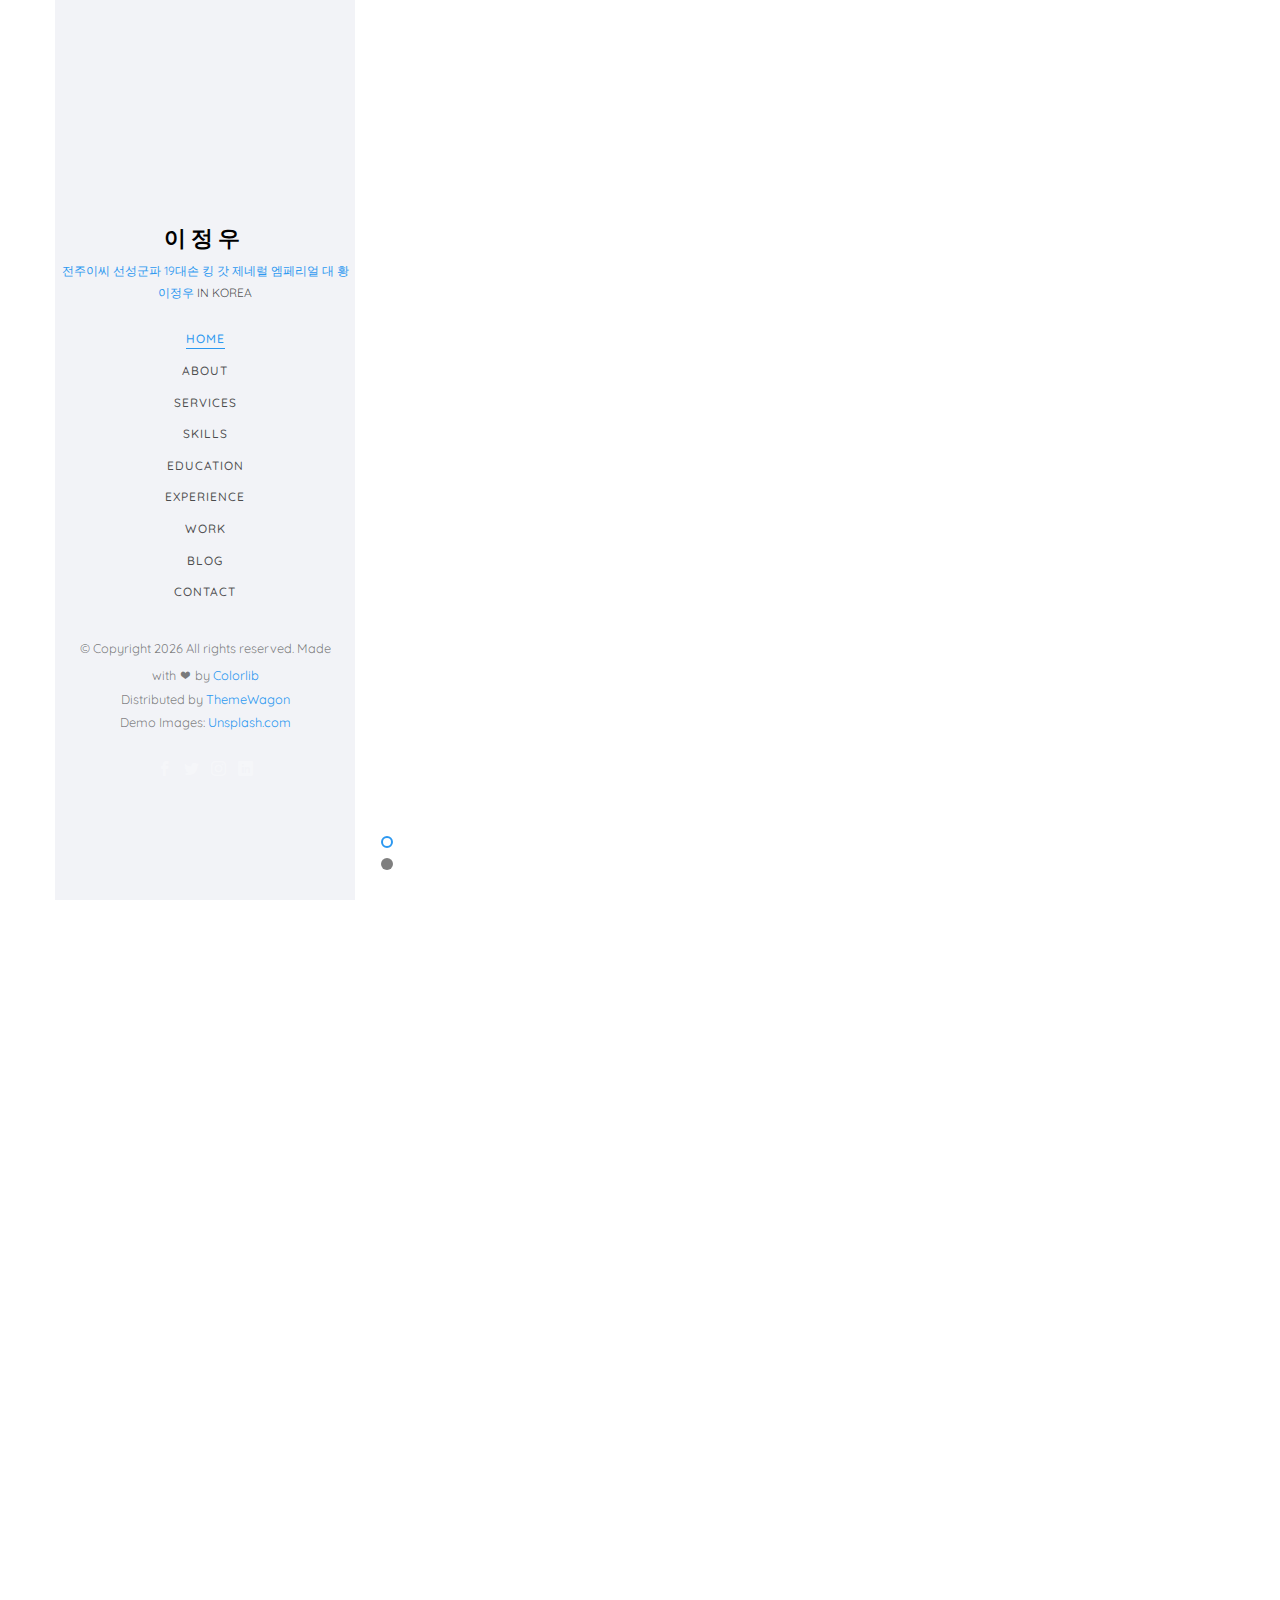
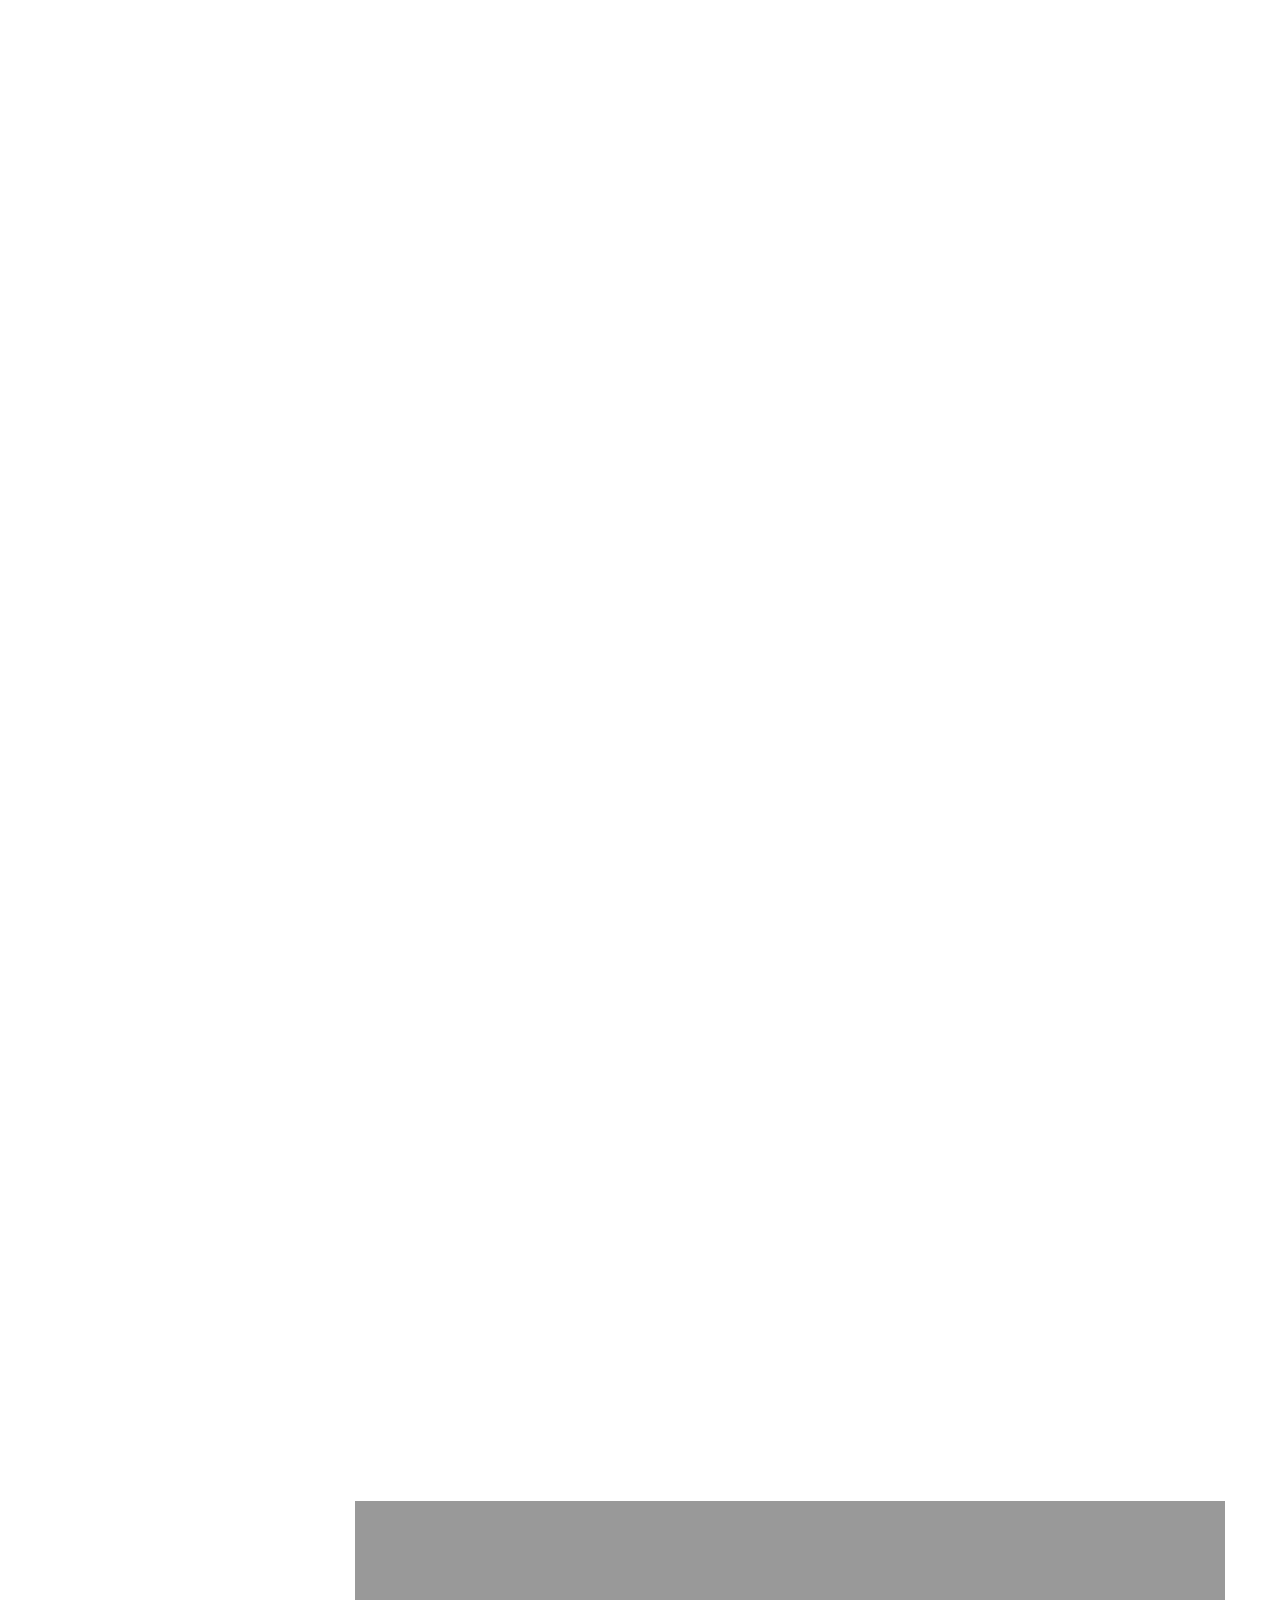
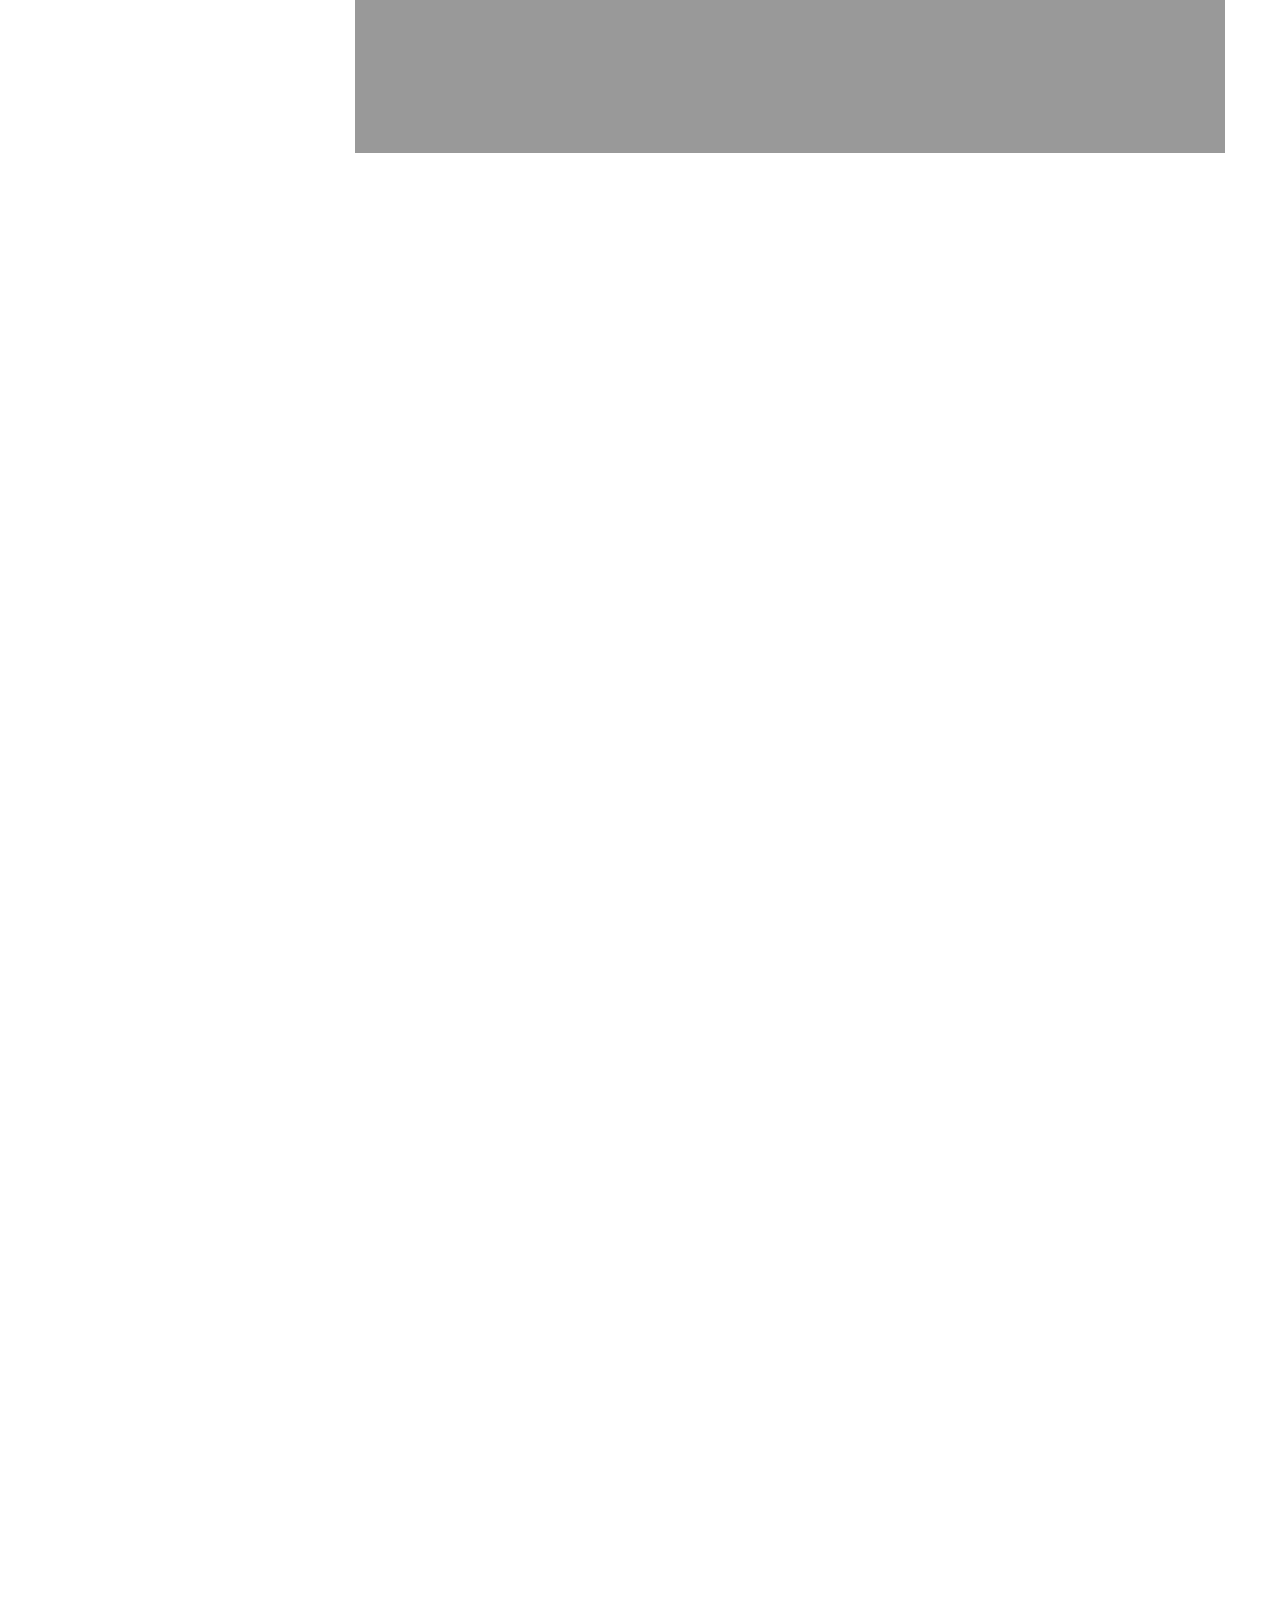
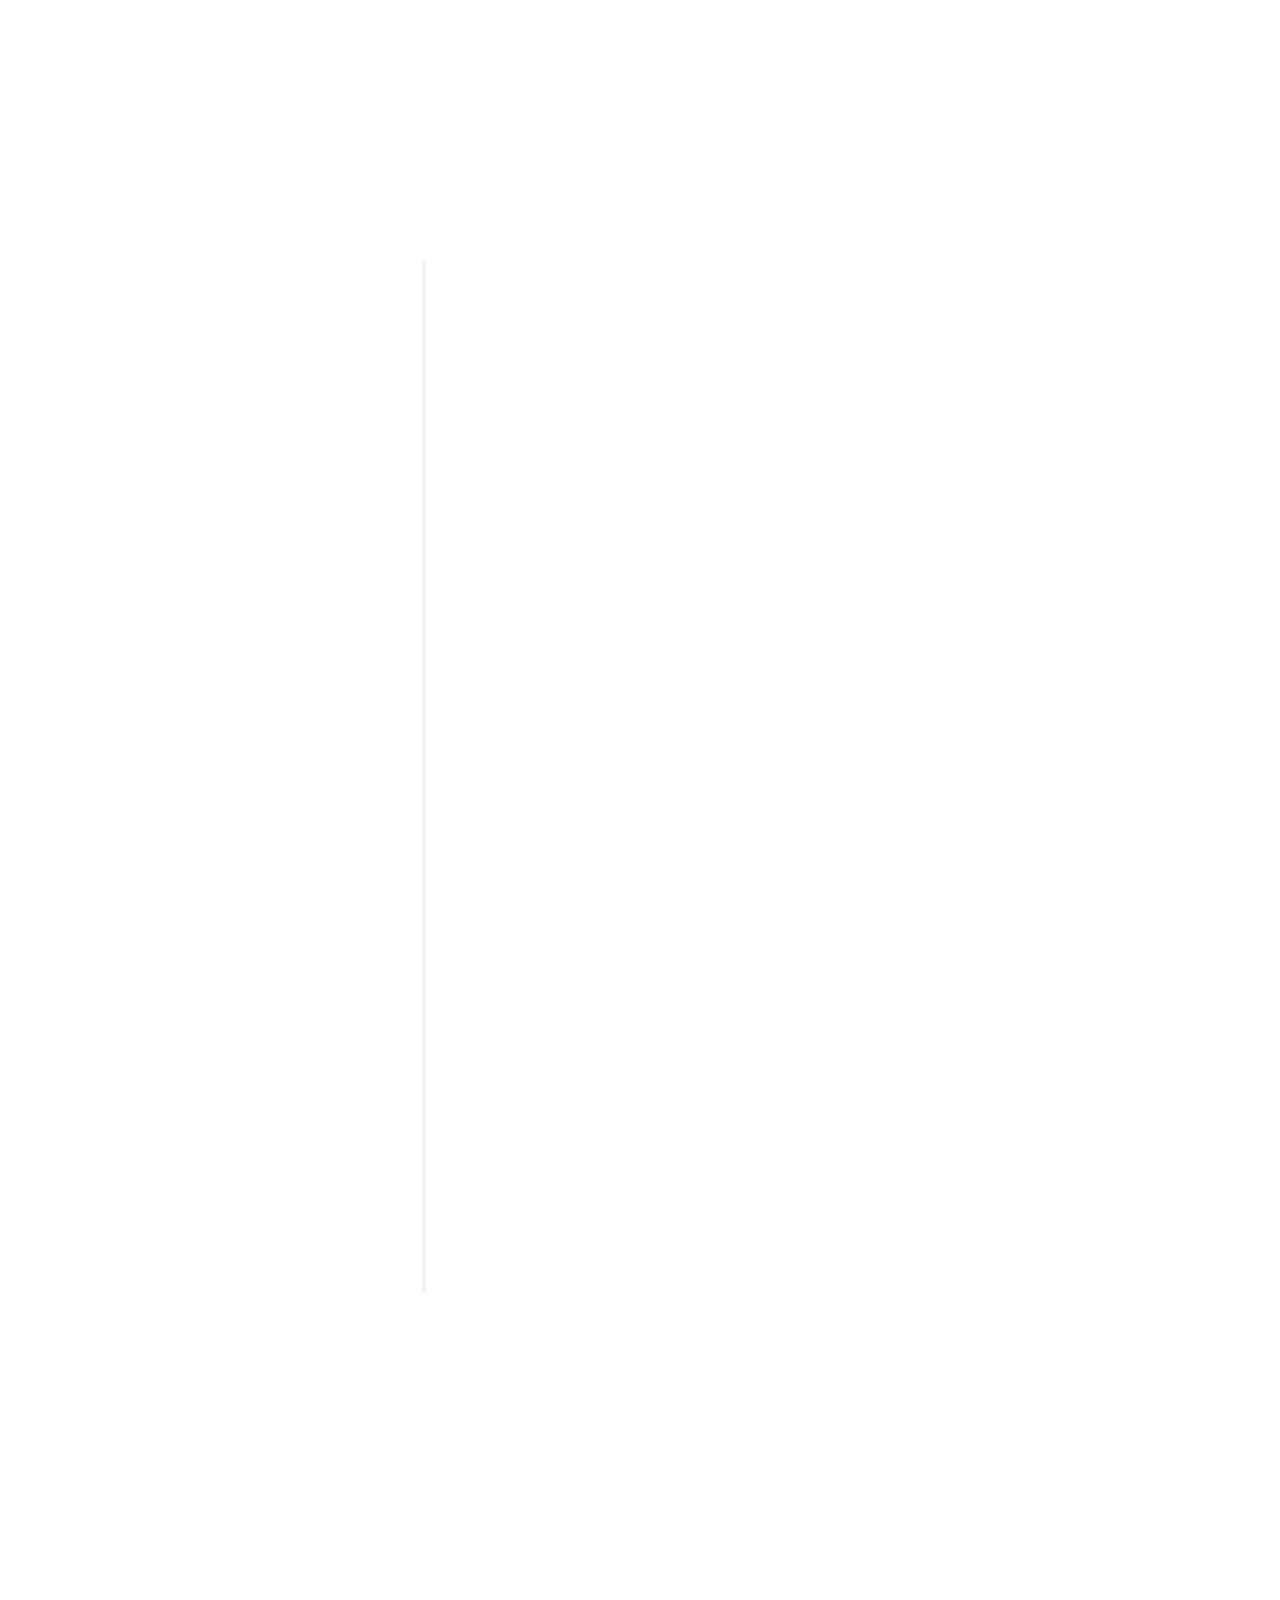
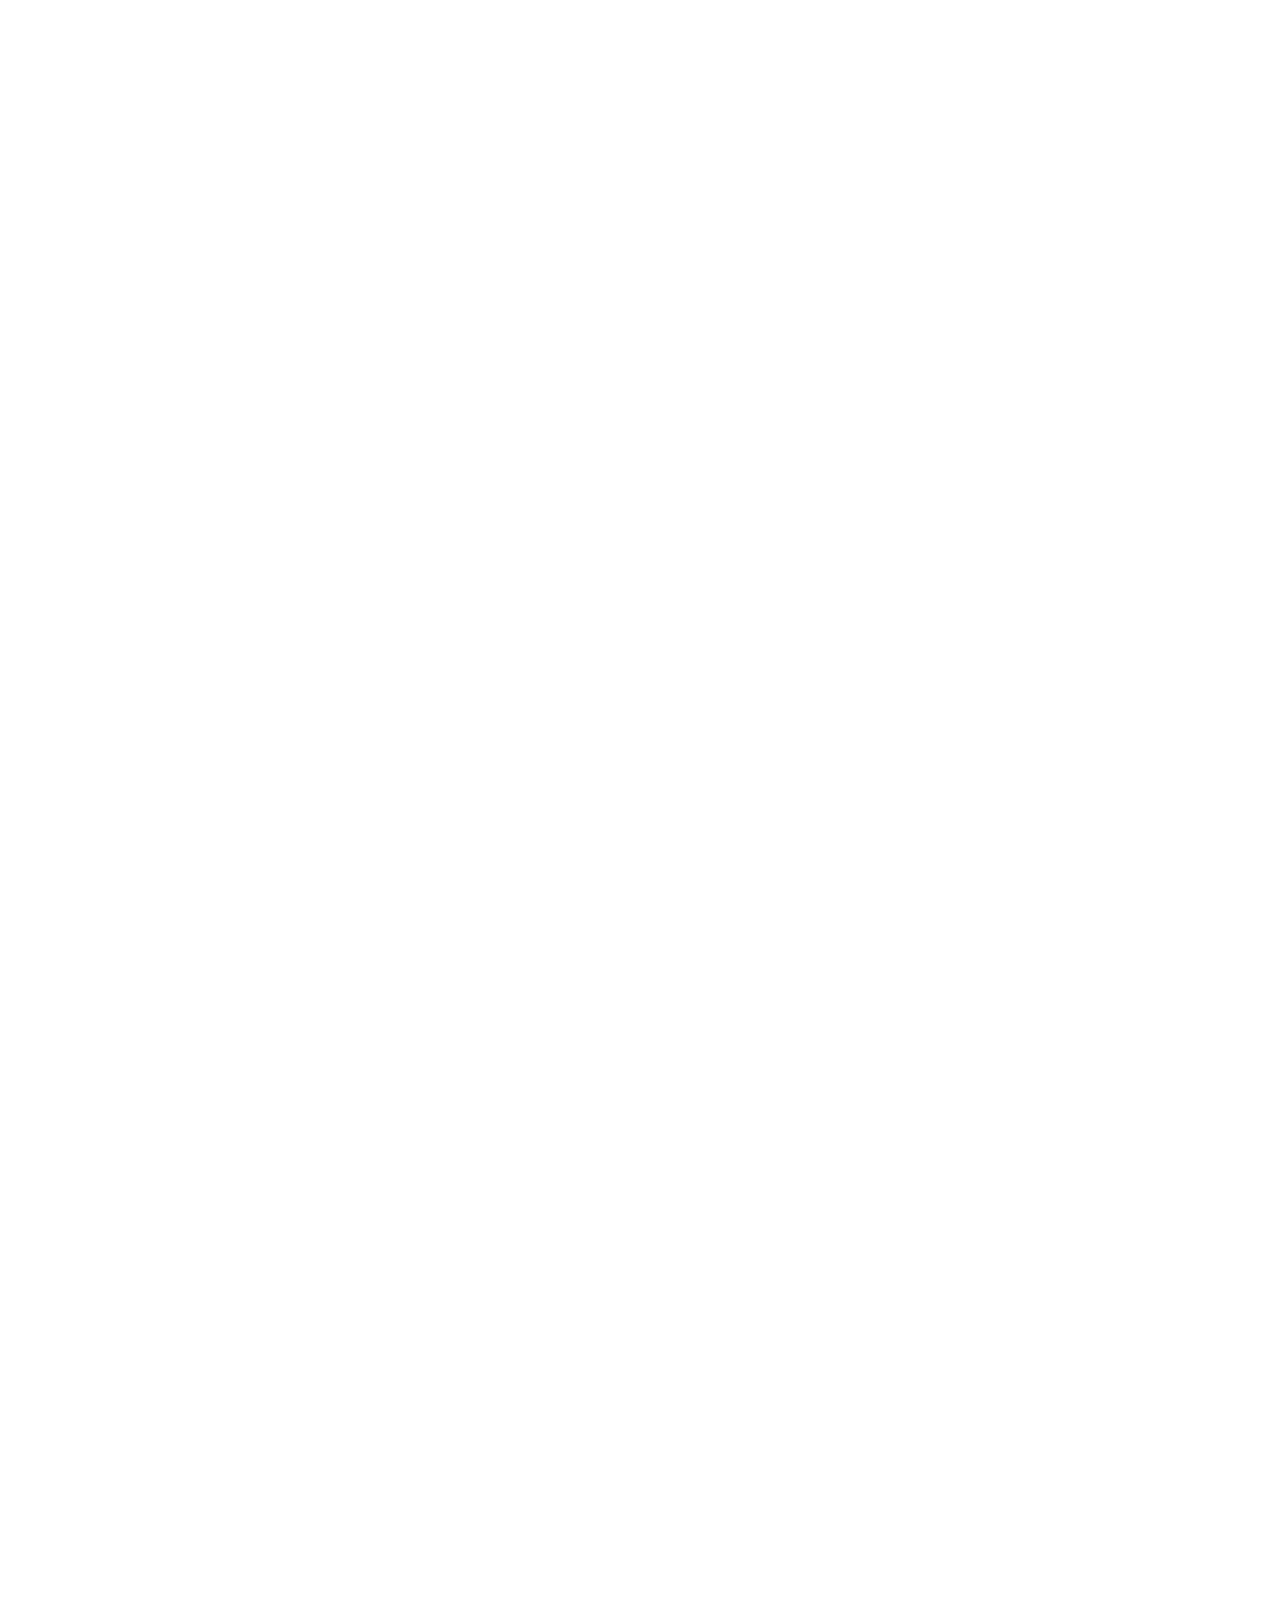
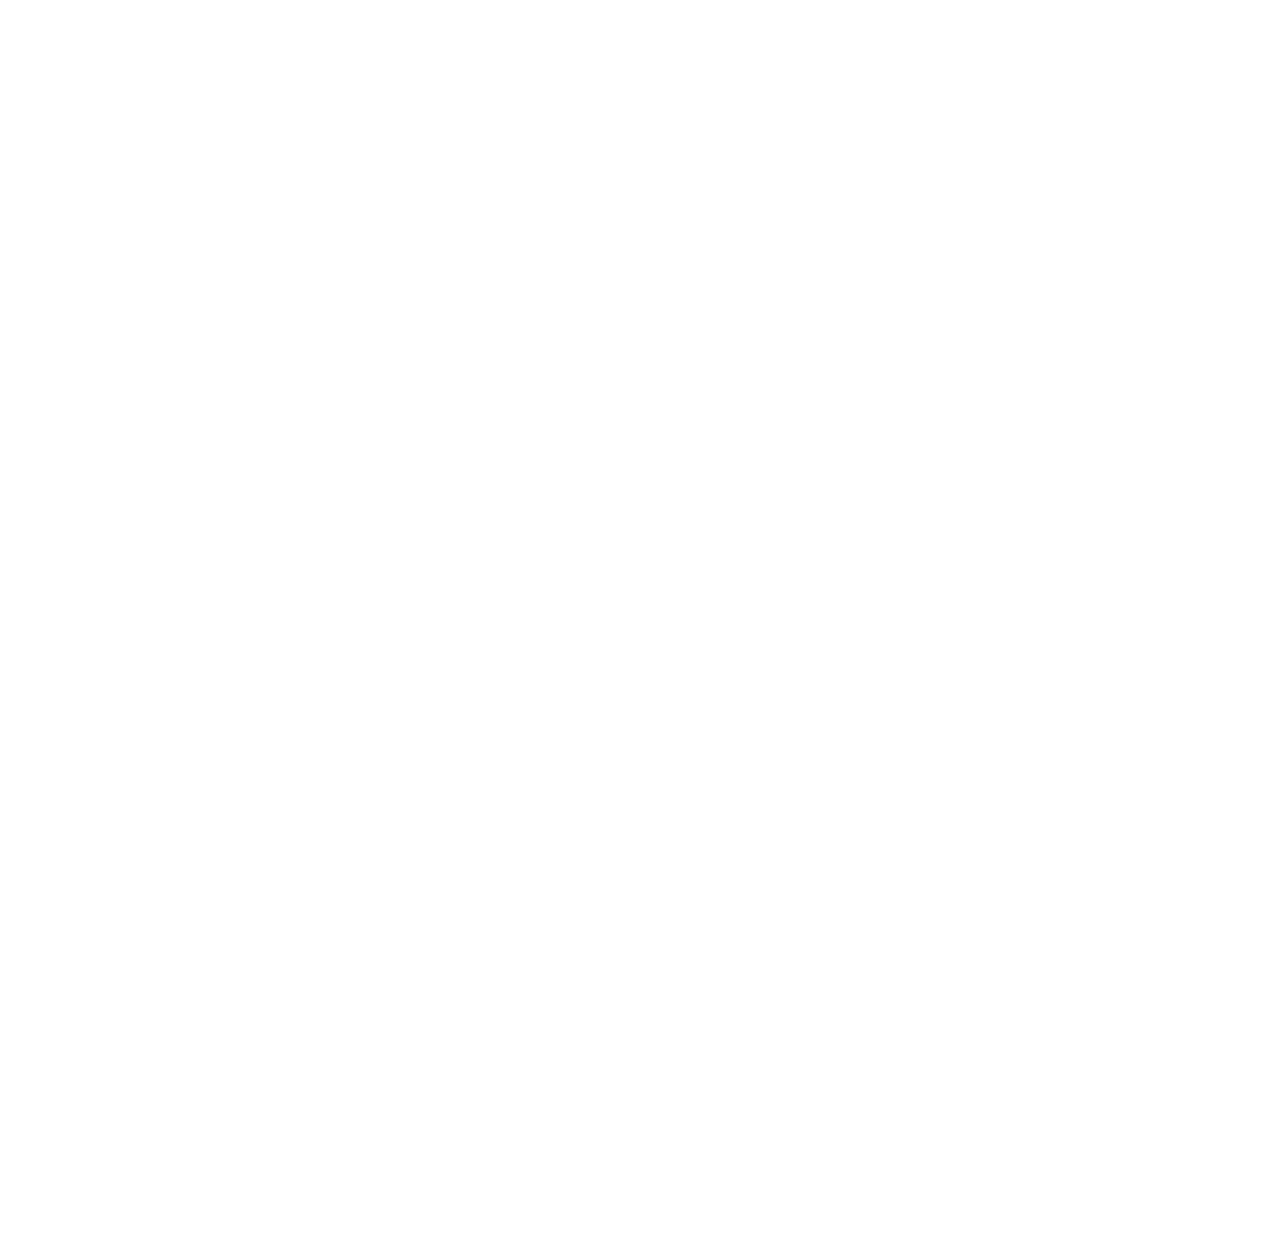
==== commit a1cf2f3b: "백준 6일차 문제풀이" ====
--- a/Web/Templates/portfolio.html
+++ b/Web/Templates/portfolio.html
@@ -3,7 +3,7 @@
 	<head>
 	<meta charset="utf-8">
 	<meta http-equiv="X-UA-Compatible" content="IE=edge">
-	<title>Jackson Template</title>
+	<title>전주이씨 선성군파 19대손 이정우를 소개합니다.</title>
 	<meta name="viewport" content="width=device-width, initial-scale=1">
 	<meta name="description" content="" />
 	<meta name="keywords" content="" />
@@ -56,9 +56,9 @@
 		<a href="#" class="js-colorlib-nav-toggle colorlib-nav-toggle" data-toggle="collapse" data-target="#navbar" aria-expanded="false" aria-controls="navbar"><i></i></a>
 		<aside id="colorlib-aside" role="complementary" class="border js-fullheight">
 			<div class="text-center">
-				<div class="author-img" style="background-image: url(images/about.jpg);"></div>
-				<h1 id="colorlib-logo"><a href="index.html">Jackson Ford</a></h1>
-				<span class="position"><a href="#">UI/UX/Designer</a> in Philippines</span>
+				<div class="author-img" style="background-image: url(../jeongchisaek.jpg);"></div>
+				<h1 id="colorlib-logo"><a href="">이 정 우</a></h1>
+				<span class="position"><a href="#">전주이씨 선성군파 19대손 킹 갓 제네럴 엠페리얼 대 황 이정우</a> in Korea</span>
 			</div>
 			<nav id="colorlib-main-menu" role="navigation" class="navbar">
 				<div id="navbar" class="collapse">
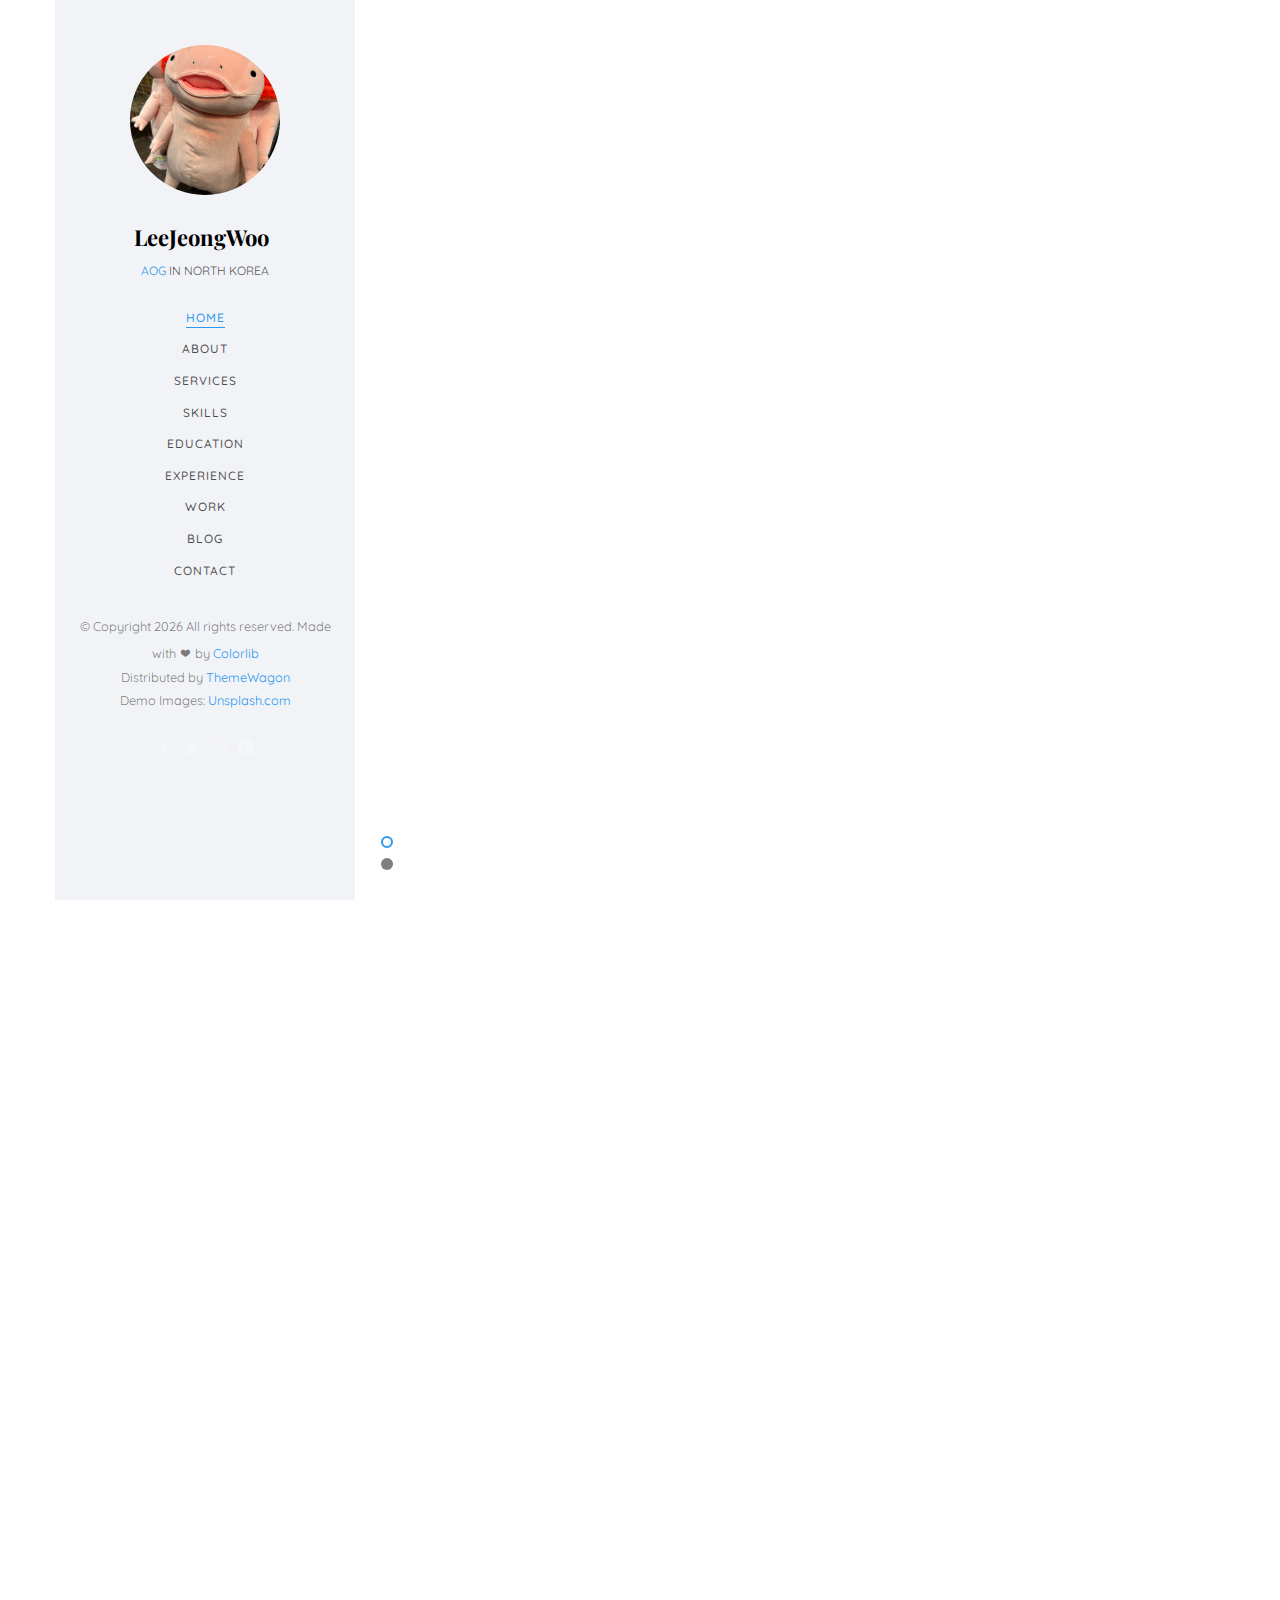
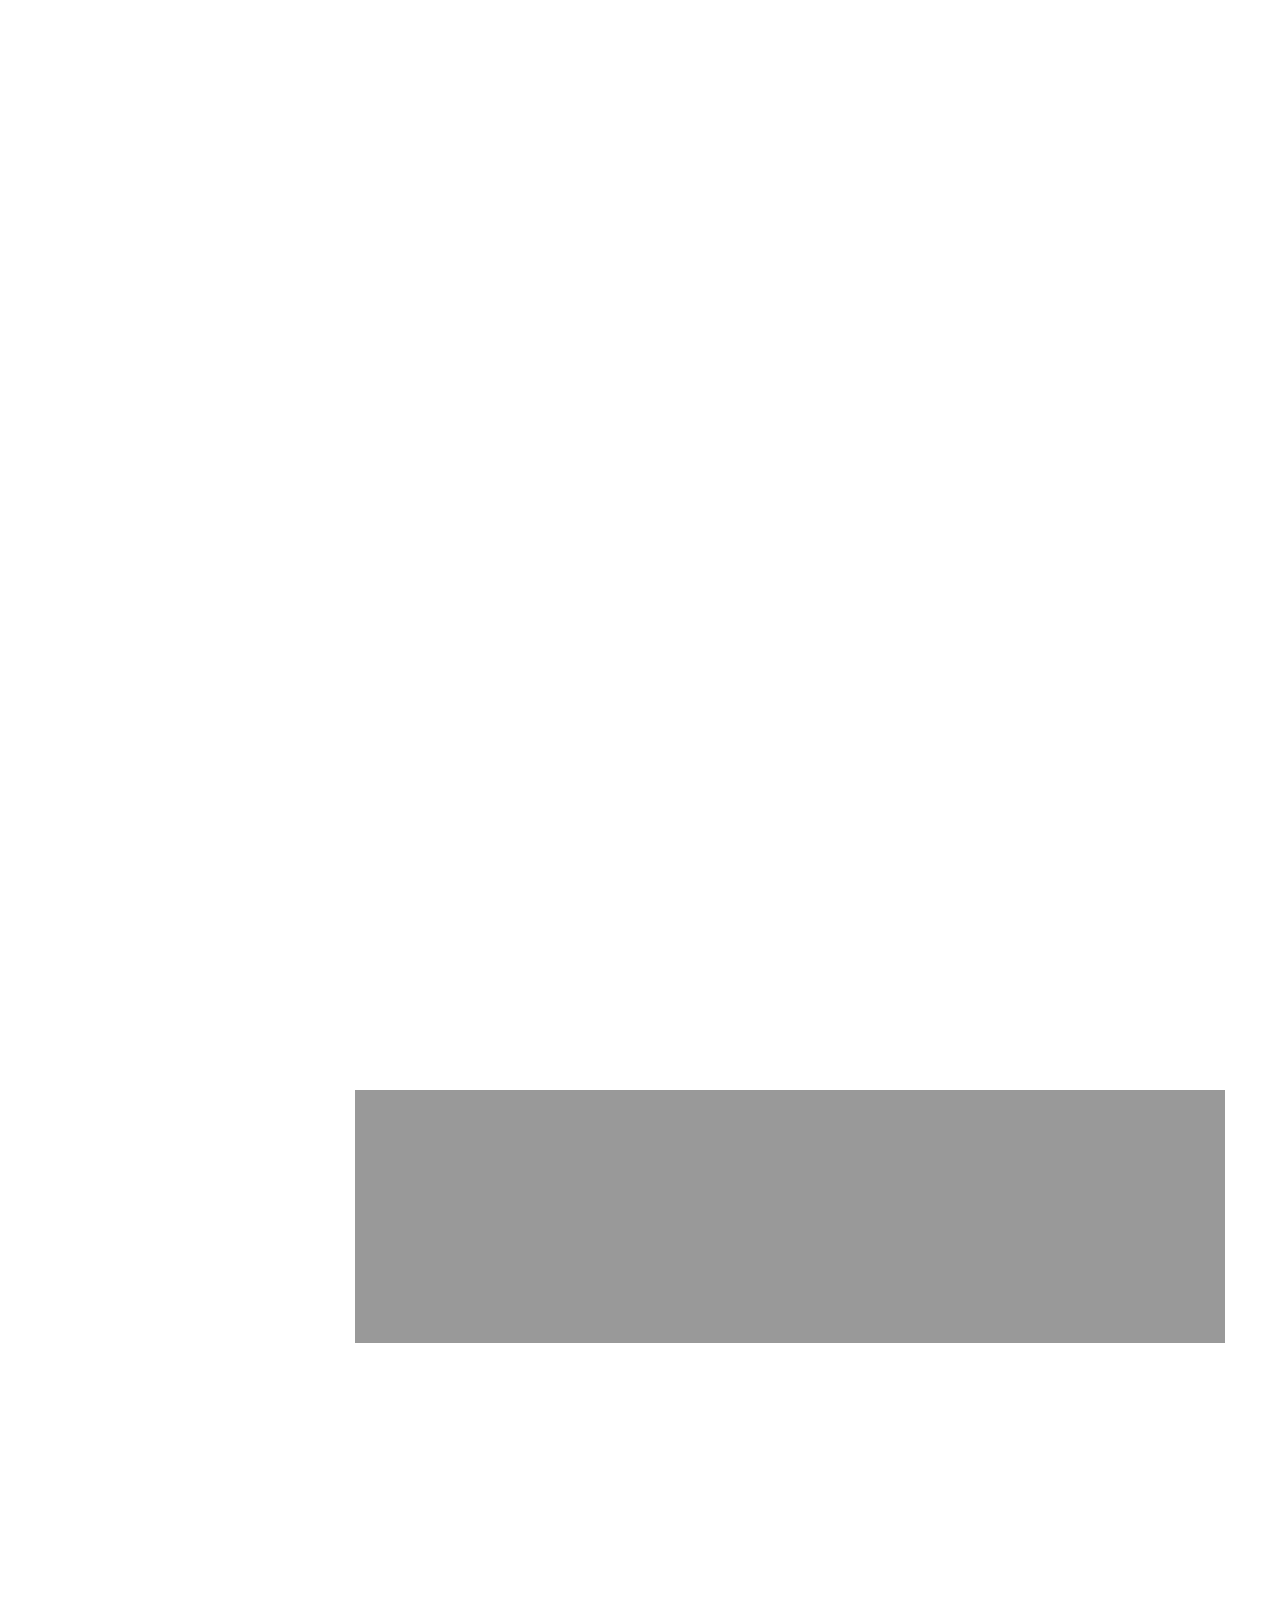
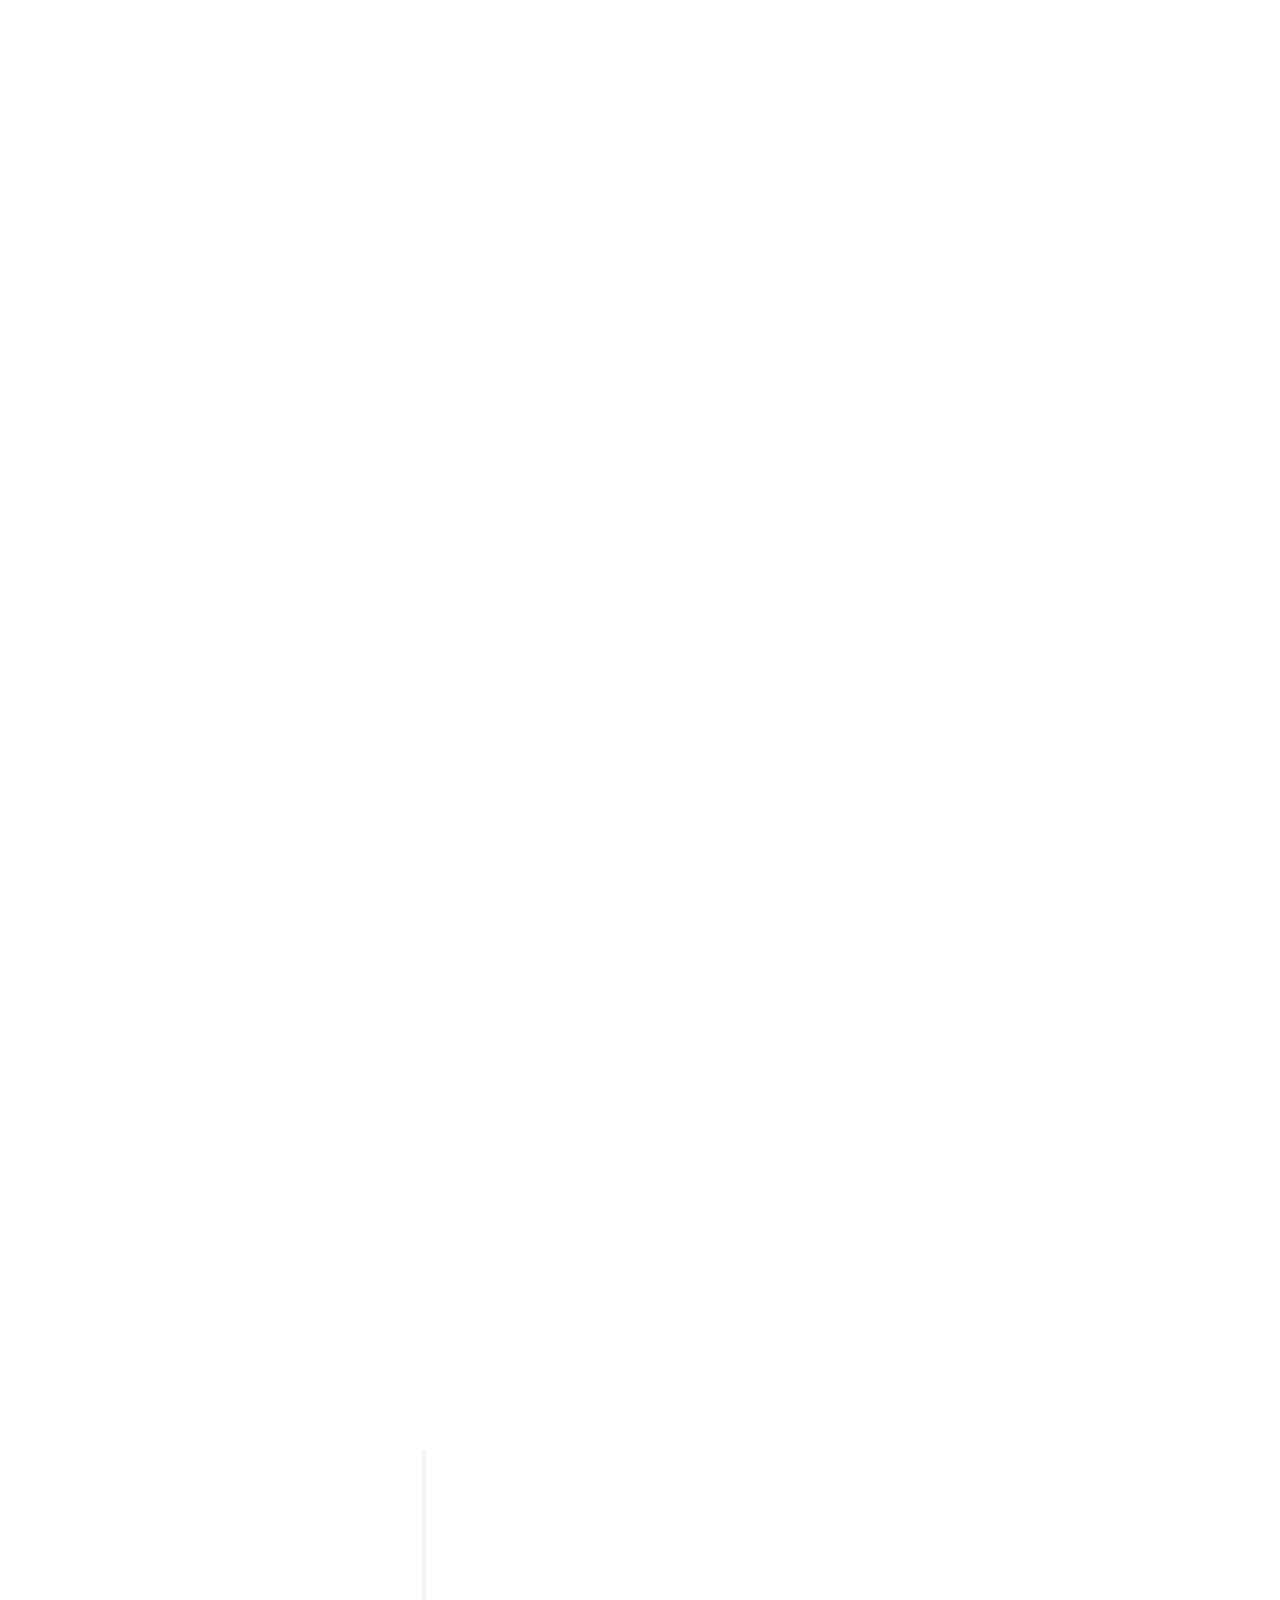
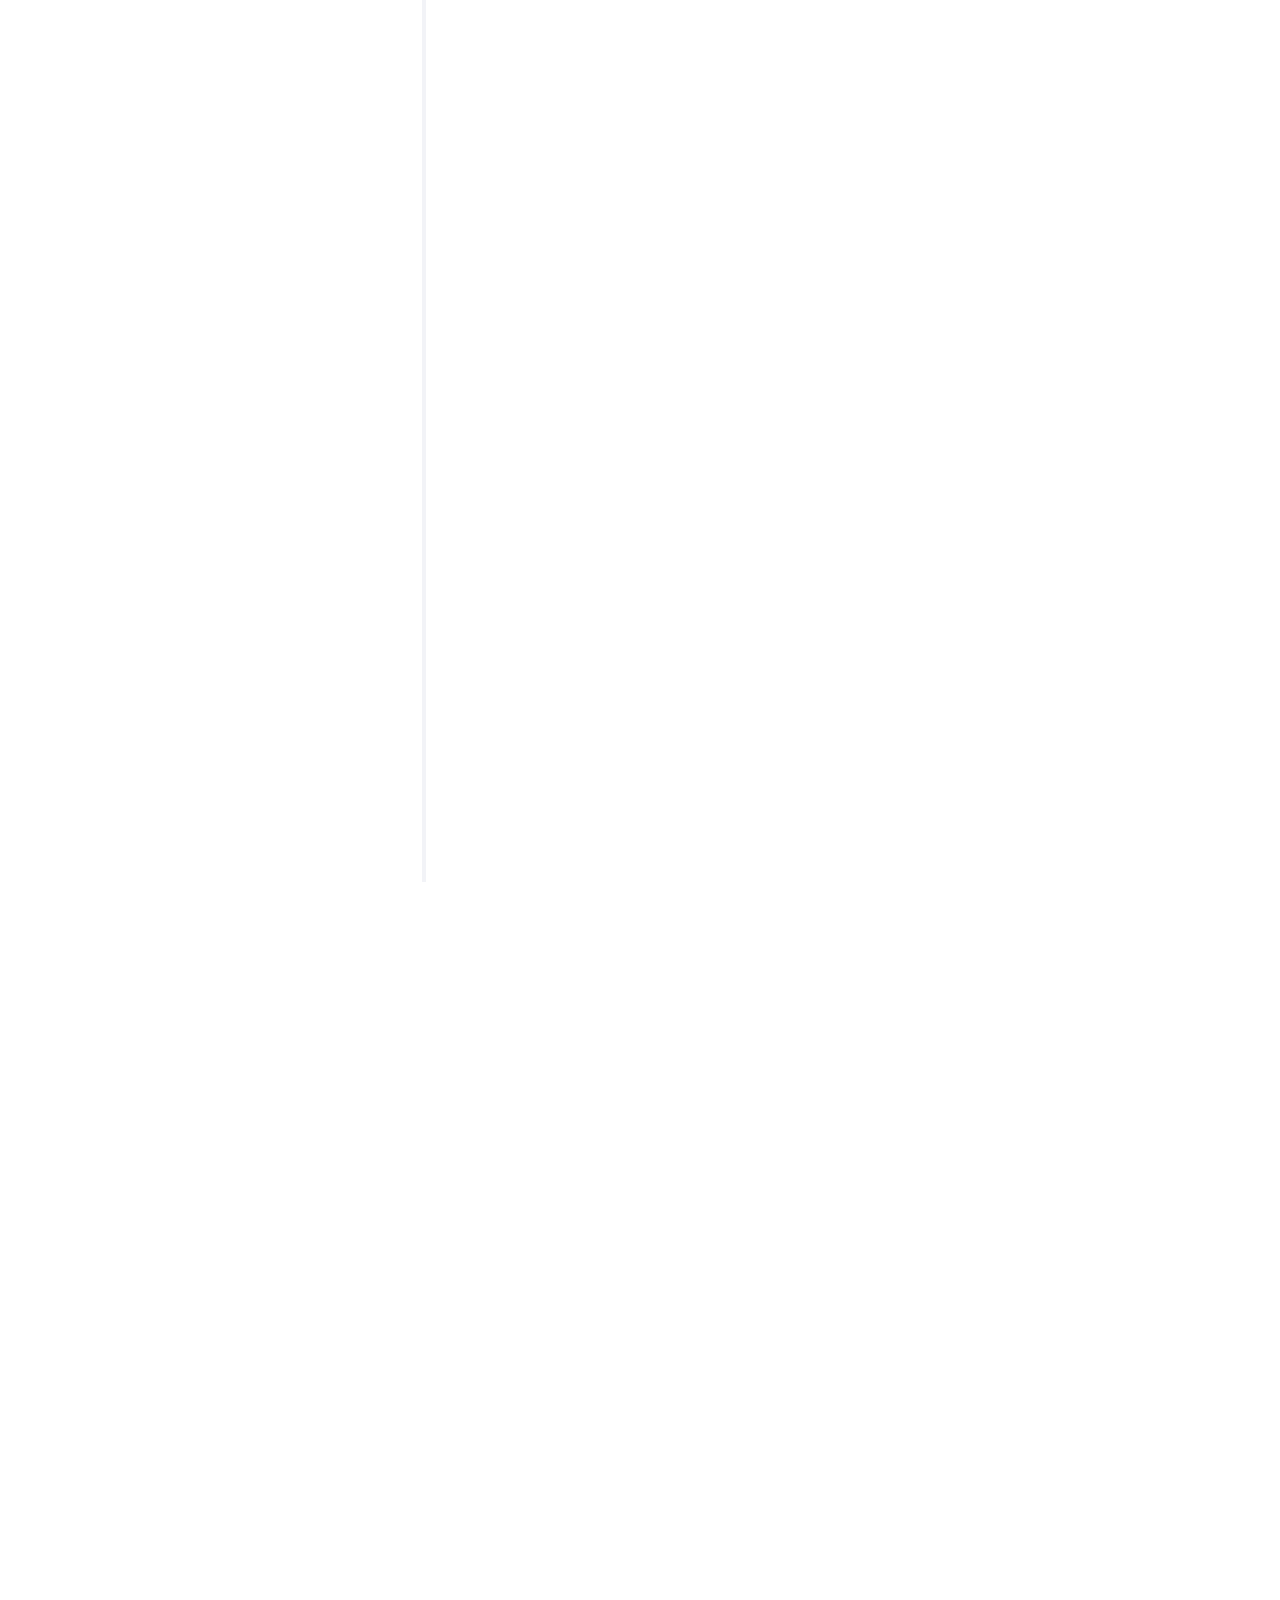
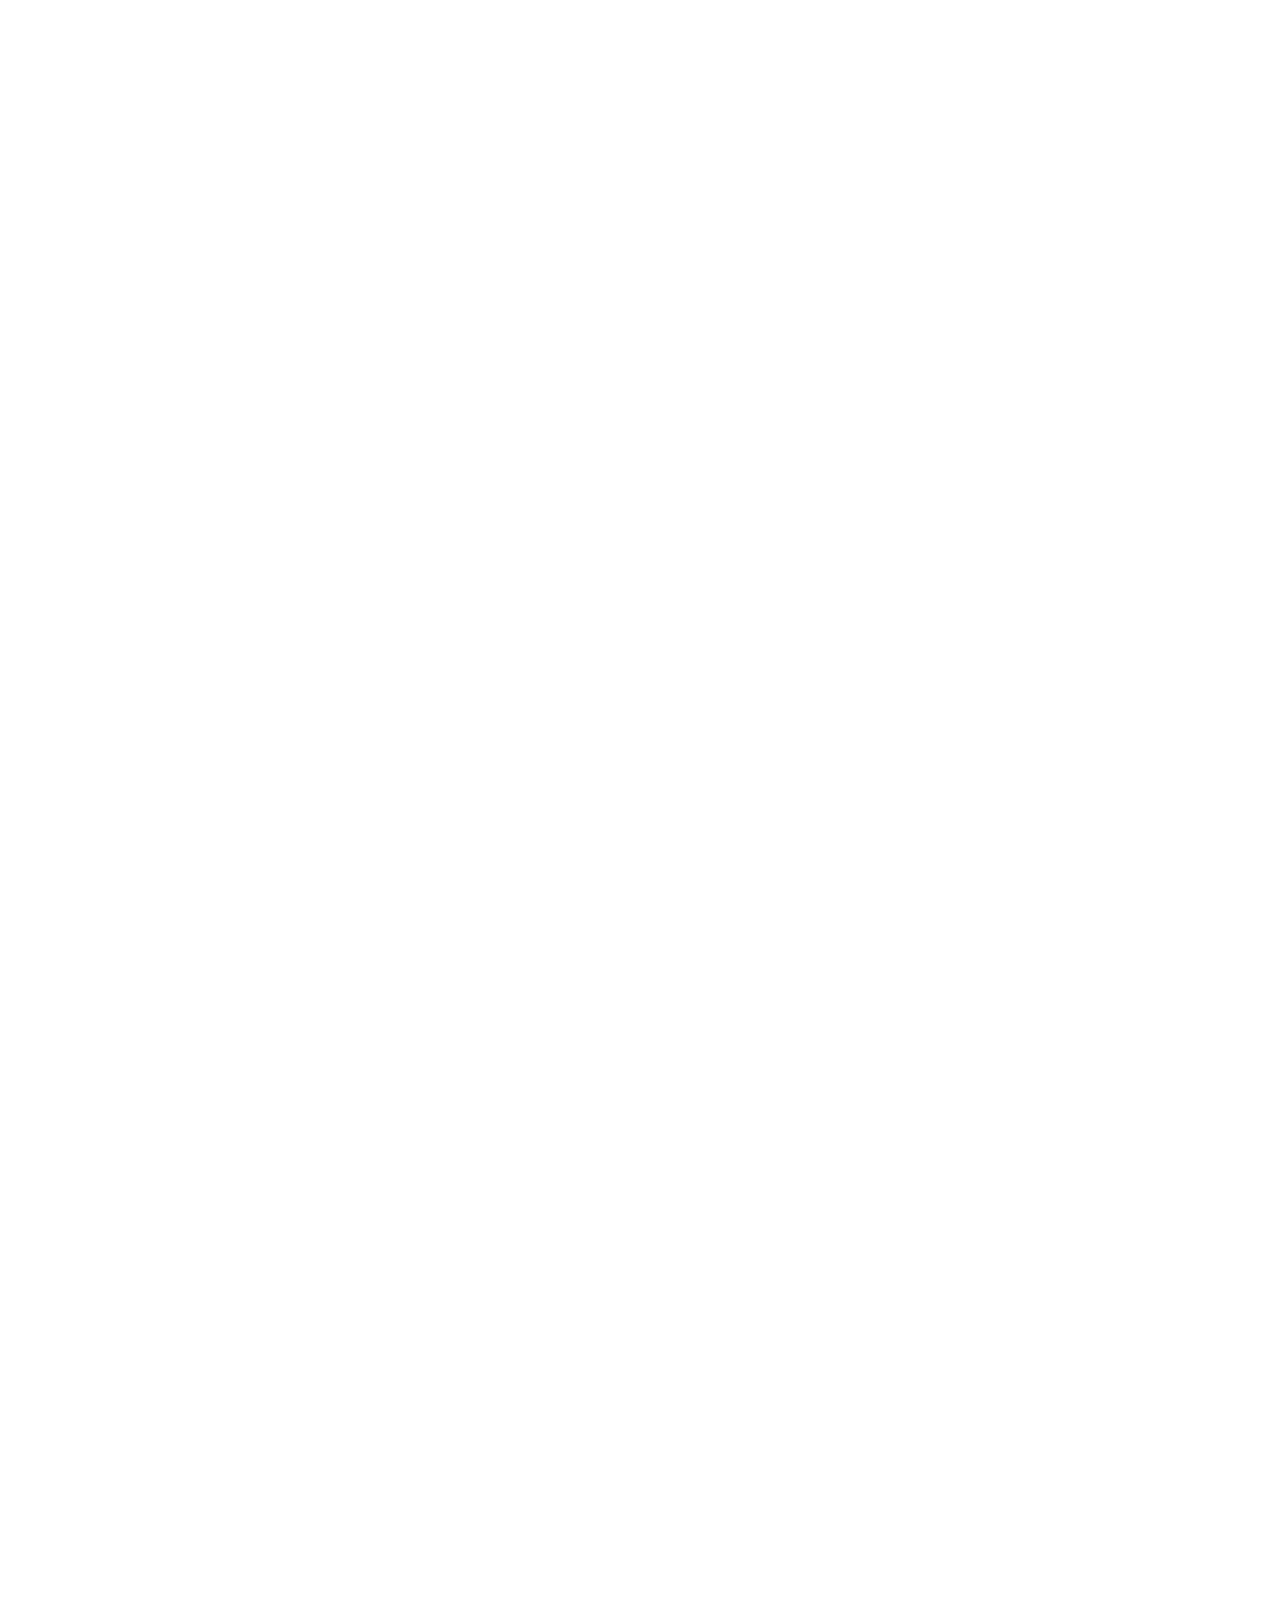
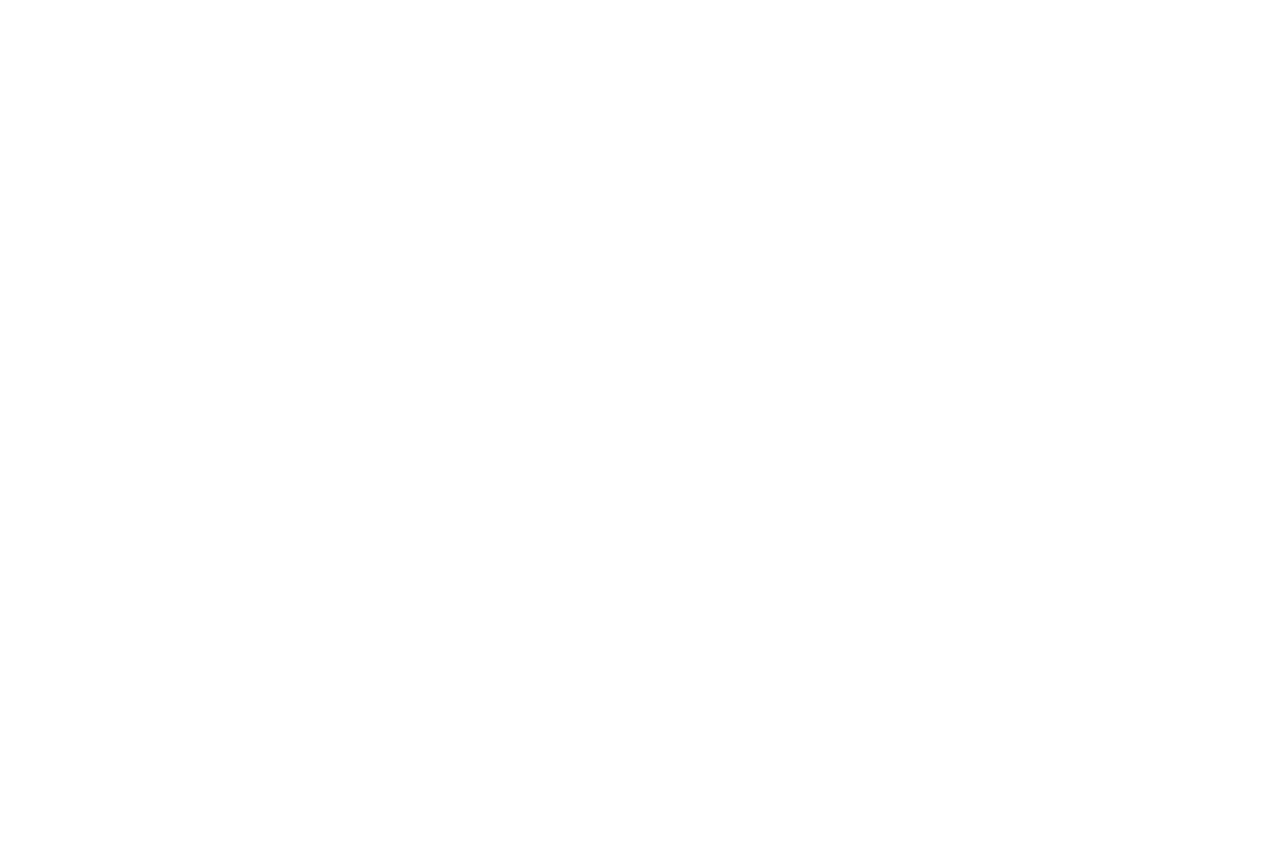
==== commit ddb4c9b3: "백준 7일차 문제풀이" ====
--- a/Web/Templates/portfolio.html
+++ b/Web/Templates/portfolio.html
@@ -3,7 +3,7 @@
 	<head>
 	<meta charset="utf-8">
 	<meta http-equiv="X-UA-Compatible" content="IE=edge">
-	<title>전주이씨 선성군파 19대손 이정우를 소개합니다.</title>
+	<title>전주비빔</title>
 	<meta name="viewport" content="width=device-width, initial-scale=1">
 	<meta name="description" content="" />
 	<meta name="keywords" content="" />
@@ -35,7 +35,7 @@
 	<!-- Flexslider  -->
 	<link rel="stylesheet" href="../Static/css/flexslider.css">
 	<!-- Flaticons  -->
-	<link rel="stylesheet" href="../Static/fonts/flaticon/font/flaticon.css">
+	<link rel="stylesheet" href="fonts/flaticon/font/flaticon.css">
 	<!-- Owl Carousel -->
 	<link rel="stylesheet" href="../Static/css/owl.carousel.min.css">
 	<link rel="stylesheet" href="../Static/css/owl.theme.default.min.css">
@@ -56,9 +56,9 @@
 		<a href="#" class="js-colorlib-nav-toggle colorlib-nav-toggle" data-toggle="collapse" data-target="#navbar" aria-expanded="false" aria-controls="navbar"><i></i></a>
 		<aside id="colorlib-aside" role="complementary" class="border js-fullheight">
 			<div class="text-center">
-				<div class="author-img" style="background-image: url(../jeongchisaek.jpg);"></div>
-				<h1 id="colorlib-logo"><a href="">이 정 우</a></h1>
-				<span class="position"><a href="#">전주이씨 선성군파 19대손 킹 갓 제네럴 엠페리얼 대 황 이정우</a> in Korea</span>
+				<div class="author-img" style="background-image: url(../Static/images/jeongchisaek.jpg);"></div>
+				<h1 id="colorlib-logo"><a href="index.html">LeeJeongWoo</a></h1>
+				<span class="position"><a href="#">aog</a> in North Korea</span>
 			</div>
 			<nav id="colorlib-main-menu" role="navigation" class="navbar">
 				<div id="navbar" class="collapse">
@@ -94,32 +94,33 @@
 			<section id="colorlib-hero" class="js-fullheight" data-section="home">
 				<div class="flexslider js-fullheight">
 					<ul class="slides">
-				   	<li style="background-image: url(images/img_bg_1.jpg);">
+				   	<li style="background-image: url(Study\Web\Static\images\ssaujima.jpg);">
 				   		<div class="overlay"></div>
 				   		<div class="container-fluid">
 				   			<div class="row">
 					   			<div class="col-md-6 col-md-offset-3 col-md-pull-3 col-sm-12 col-xs-12 js-fullheight slider-text">
 					   				<div class="slider-text-inner js-fullheight">
 					   					<div class="desc">
-						   					<h1>Hi! <br>I'm Jackson</h1>
-						   					<h2>100% html5 bootstrap templates Made by <a href="https://colorlib.com/" target="_blank">colorlib.com</a></h2>
-												<p><a class="btn btn-primary btn-learn">Download CV <i class="icon-download4"></i></a></p>
+						   					<h1>우파</h1><br><h2>(정치색아님)</h2> <br><h1>루파</h1>
+						   					<h2>쳐쳐쳐쳐쳐쥑이네 <a href="https://www.youtube.com/watch?v=Ks95cuGTBYY" target="_blank">싸우지마</a></h2>
+											<style>
+												
+											</style>
 											</div>
 					   				</div>
 					   			</div>
 					   		</div>
 				   		</div>
 				   	</li>
-				   	<li style="background-image: url(images/img_bg_2.jpg);">
+				   	<li style="background-image: url(../Static/images/minjok/peonghwa.jpg);">
 				   		<div class="overlay"></div>
 				   		<div class="container-fluid">
 				   			<div class="row">
 					   			<div class="col-md-6 col-md-offset-3 col-md-pull-3 col-sm-12 col-xs-12 js-fullheight slider-text">
 					   				<div class="slider-text-inner">
 					   					<div class="desc">
-						   					<h1>I am <br>a Designer</h1>
-												<h2>100% html5 bootstrap templates Made by <a href="https://colorlib.com/" target="_blank">colorlib.com</a></h2>
-												<p><a class="btn btn-primary btn-learn">View Portfolio <i class="icon-briefcase3"></i></a></p>
+						   					<h1>I am <br>no 우파 no 좌파</h1>
+												<h2>100% 중립 <a href="https://www.youtube.com/watch?v=df9_a4ySCcE" target="_blank">colorlib.com</a></h2>
 											</div>
 					   				</div>
 					   			</div>
@@ -138,38 +139,14 @@
 								<div class="col-md-12">
 									<div class="about-desc">
 										<span class="heading-meta">About Us</span>
-										<h2 class="colorlib-heading">Who Am I?</h2>
-										<p><strong>Hi I'm Jackson Ford</strong> On her way she met a copy. The copy warned the Little Blind Text, that where it came from it would have been rewritten a thousand times and everything that was left from its origin would be the word "and" and the Little Blind Text should turn around and return to its own, safe country.</p>
-										<p>Even the all-powerful Pointing has no control about the blind texts it is an almost unorthographic life One day however a small line of blind text by the name of Lorem Ipsum decided to leave for the far World of Grammar.</p>
-									</div>
-								</div>
-							</div>
-							<div class="row">
-								<div class="col-md-3 animate-box" data-animate-effect="fadeInLeft">
-									<div class="services color-1">
-										<span class="icon2"><i class="icon-bulb"></i></span>
-										<h3>Graphic Design</h3>
-									</div>
-								</div>
-								<div class="col-md-3 animate-box" data-animate-effect="fadeInRight">
-									<div class="services color-2">
-										<span class="icon2"><i class="icon-globe-outline"></i></span>
-										<h3>Web Design</h3>
-									</div>
-								</div>
-								<div class="col-md-3 animate-box" data-animate-effect="fadeInTop">
-									<div class="services color-3">
-										<span class="icon2"><i class="icon-data"></i></span>
-										<h3>Software</h3>
-									</div>
-								</div>
-								<div class="col-md-3 animate-box" data-animate-effect="fadeInBottom">
-									<div class="services color-4">
-										<span class="icon2"><i class="icon-phone3"></i></span>
-										<h3>Application</h3>
-									</div>
-								</div>
-							</div>
+										<h1 class="colorlib-heading">내 삶은 빛나 VVS</h1>
+										<p style ="background-image: url(../Static/images/maksangmakha.jpg);">
+										</li>
+									</div>
+								</div>
+							</div>
+							
+						
 							<div class="row">
 								<div class="col-md-12 animate-box" data-animate-effect="fadeInLeft">
 									<div class="hire">
